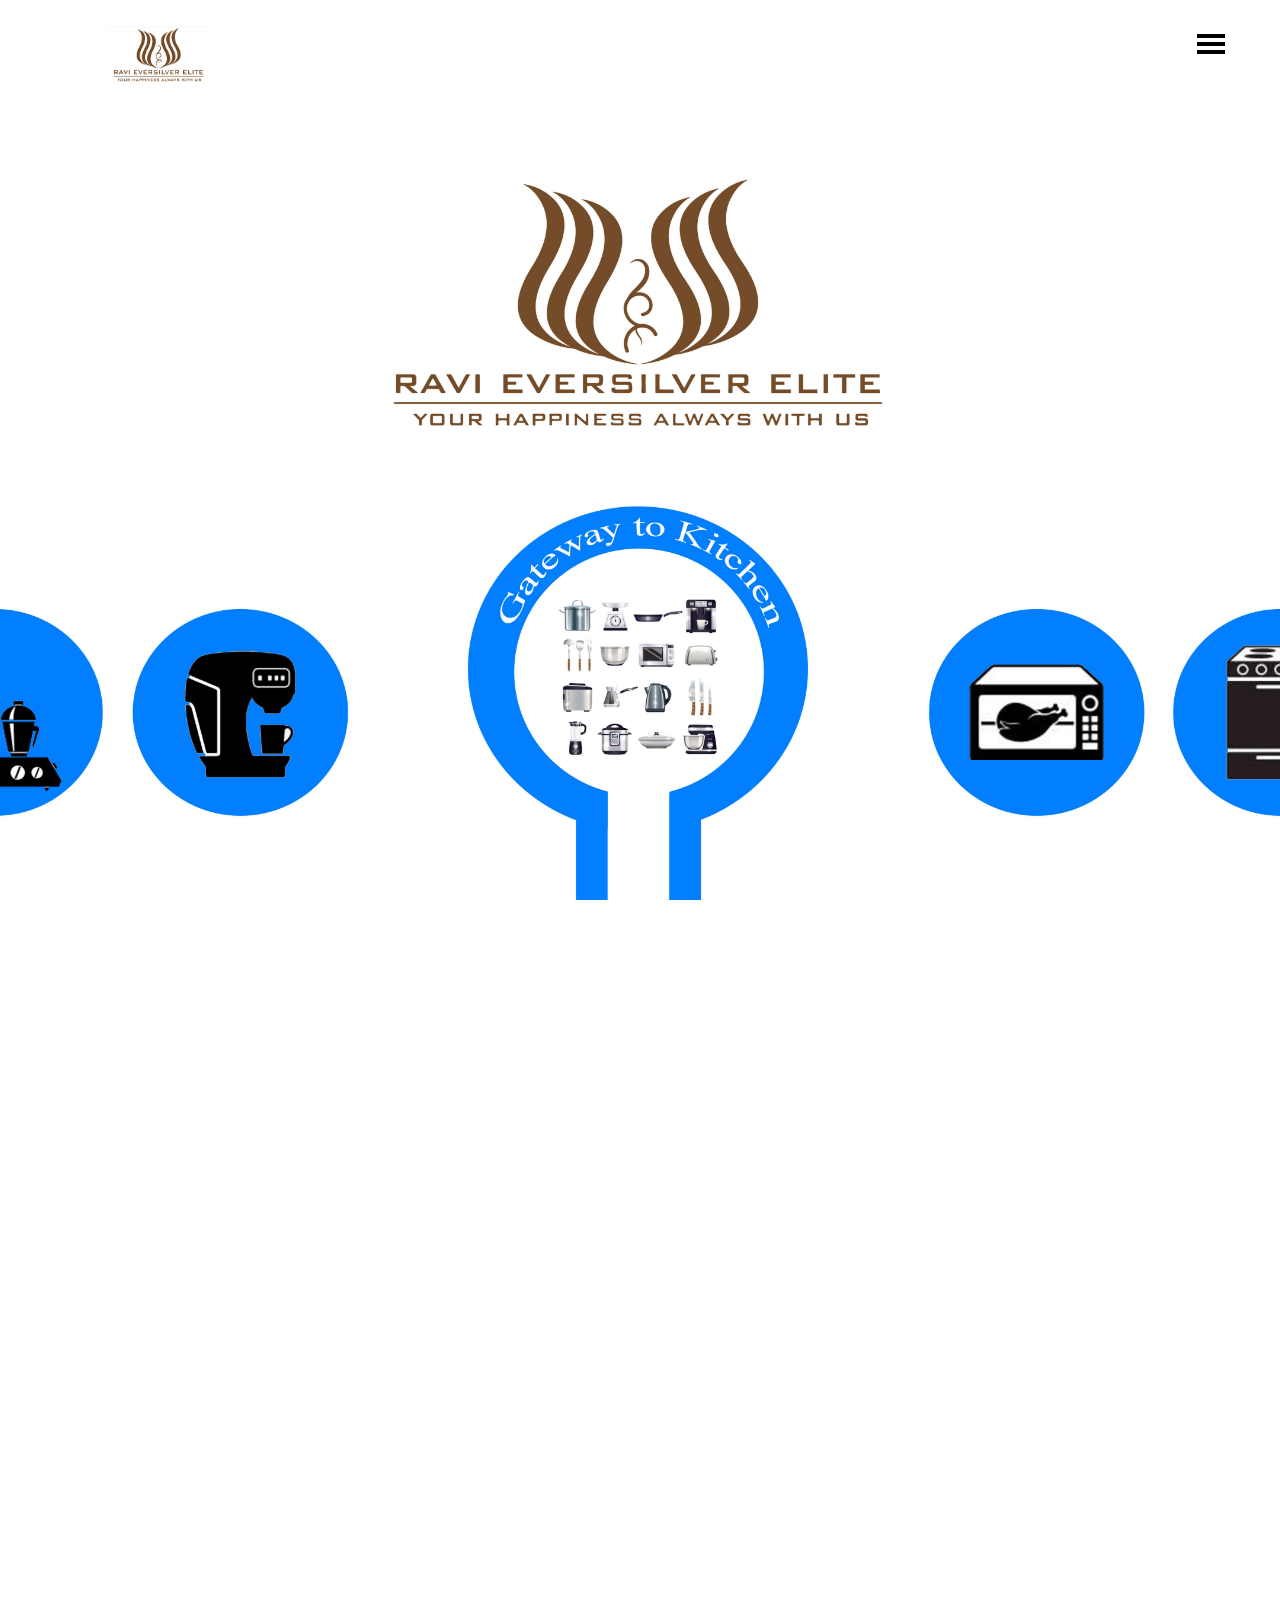
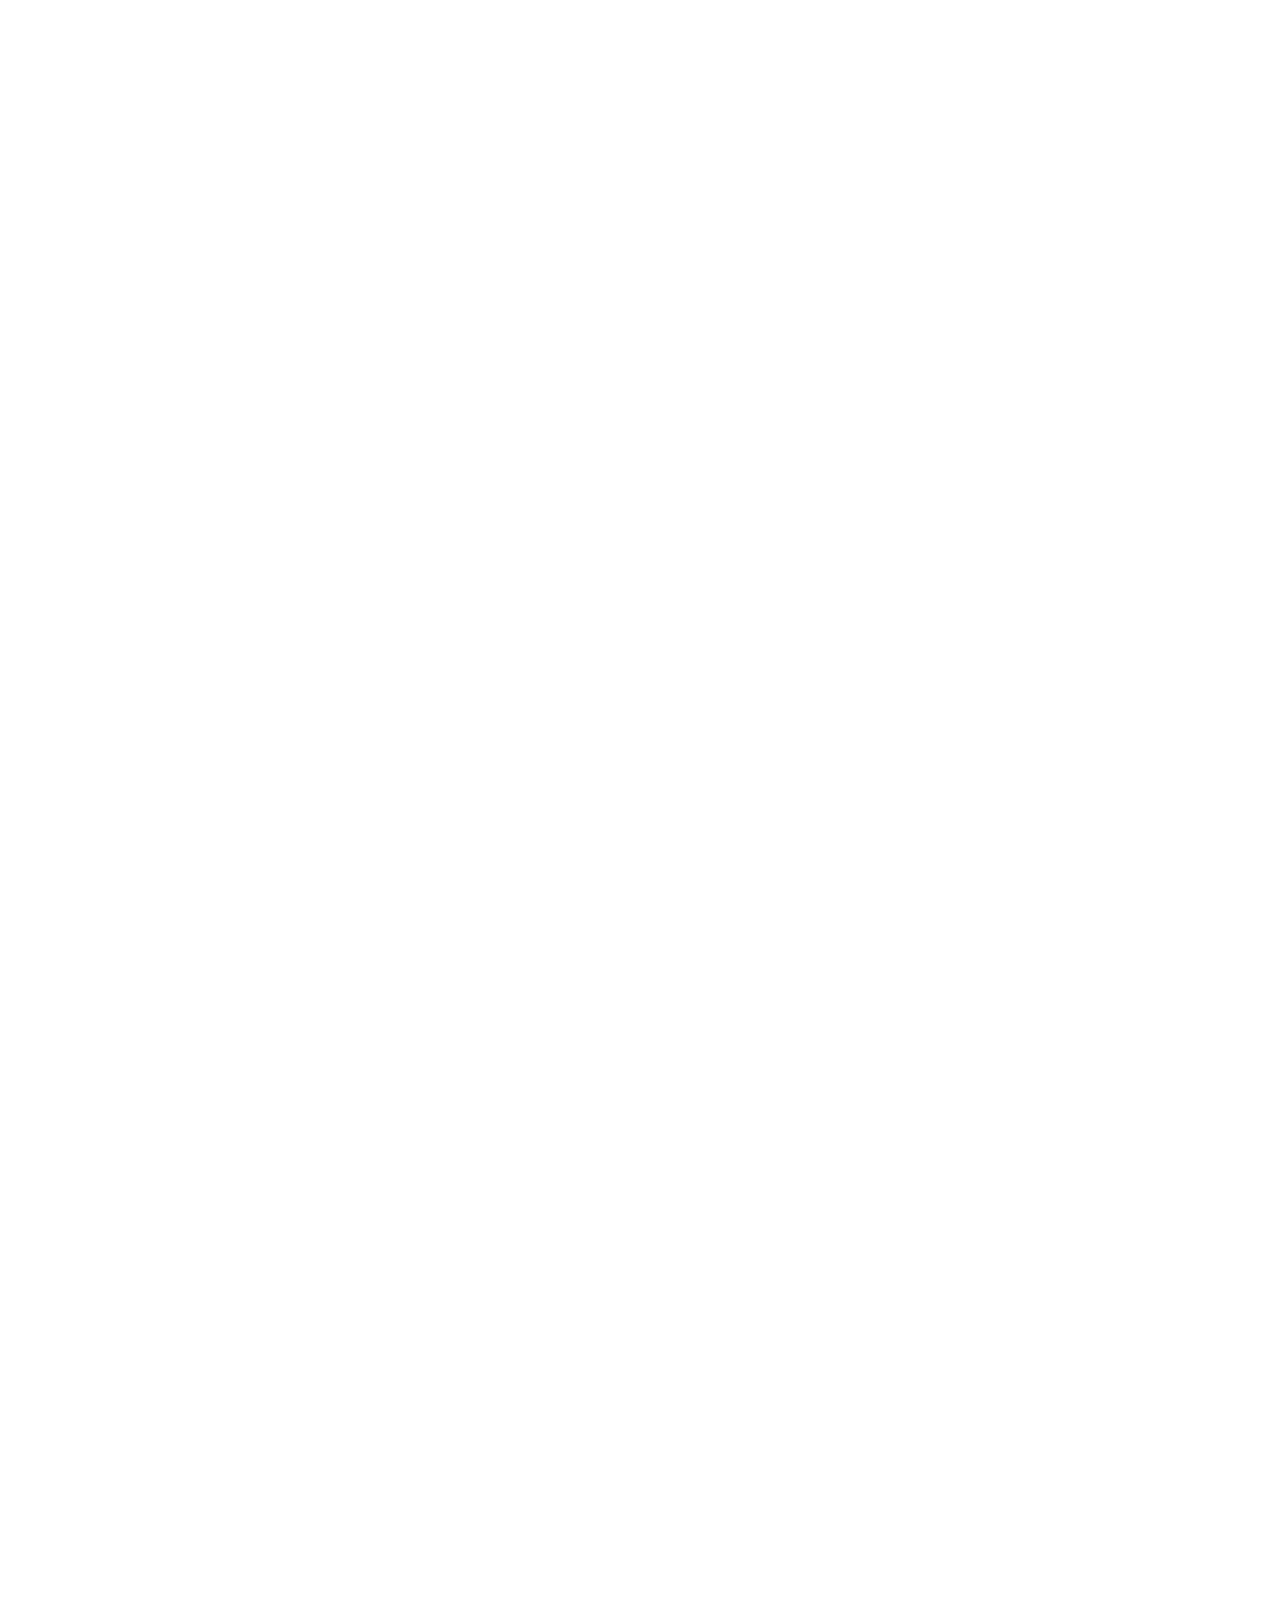
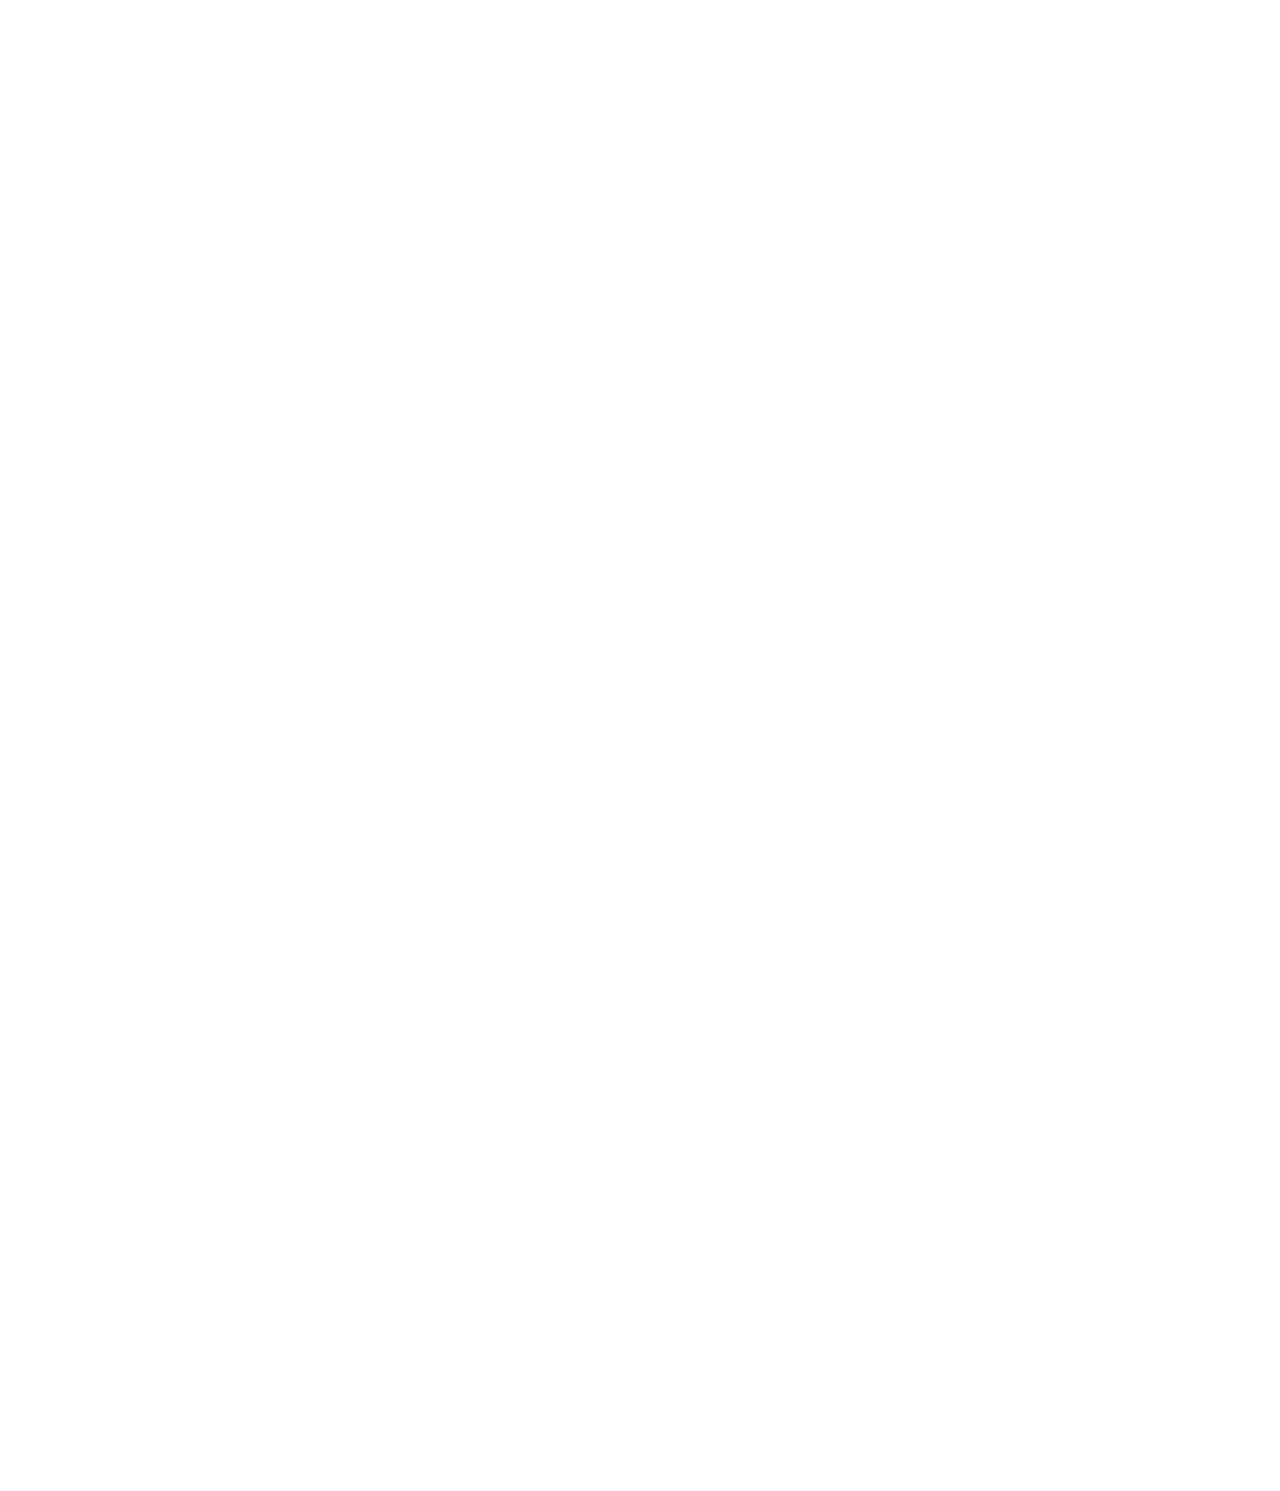
==== index.html @ 87b897f7 "Adding Files" ====
<!DOCTYPE html>
<html lang="en">

<head>

    <meta charset="utf-8">
    <meta http-equiv="X-UA-Compatible" content="IE=edge">
    <meta name="viewport" content="width=device-width, initial-scale=1">
	
	

    <title> Best Eversilver Shop | Ravi Eversilver | 96772 72630 </title>
	    
	<link rel="shortcut icon" type="image/png" href="assets/images/res/favicon.png"/>
		
	<meta name="description" content="From Spoon to Juice Counters | One Stop for all your Kitchen Needs">
		
		
	
	<meta name="robots" content="index"/>
	<meta name="robots" content="follow"/>

    <!-- Card CSS -->
    <link rel="stylesheet" href="assets/css/card.css">

    <!-- Bootstrap Core CSS -->
    <link href="assets/css/bootstrap.min.css" rel="stylesheet">

    <!-- Main stylesheet -->
    <link href="assets/css/hallooou.css" rel="stylesheet">

    <!-- Color stylesheet -->
    <link href="assets/css/colors.css" rel="stylesheet">
    <link href="assets/css/colors_2.css" rel="stylesheet">
    <!-- <link href="assets/css/colors_3.css" rel="stylesheet"> -->
    <!-- <link href="assets/css/colors_4.css" rel="stylesheet"> -->


    <!-- Plugin stylesheets -->
    <link href="assets/css/plugins/owl.carousel.css" rel="stylesheet">
    <link href="assets/css/plugins/owl.theme.css" rel="stylesheet">
    <link href="assets/css/plugins/owl.transitions.css" rel="stylesheet">
    <link href="assets/css/plugins/animate.css" rel="stylesheet">
    <link href="assets/css/plugins/magnific-popup.css" rel="stylesheet">
    <link href="assets/css/plugins/jquery.mb.YTPlayer.min.css" rel="stylesheet">


    <!-- Custom Fonts -->
    <link href="assets/css/font-awesome.min.css" rel="stylesheet">
    <link rel="preconnect" href="https://fonts.googleapis.com">
<link rel="preconnect" href="https://fonts.gstatic.com" crossorigin>
<link href="https://fonts.googleapis.com/css2?family=Open+Sans:ital,wght@0,300;0,400;0,500;0,600;0,700;0,800;1,300;1,400;1,500;1,600;1,700;1,800&family=Raleway:ital,wght@0,100;0,200;0,300;0,400;0,500;0,600;0,700;0,800;0,900;1,100;1,200;1,300;1,400;1,500;1,600;1,700;1,800;1,900&display=swap" rel="stylesheet">

    <!-- HTML5 shim and Respond.js for IE8 support of HTML5 elements and media queries -->
    <!-- WARNING: Respond.js doesn't work if you view the page via file:// -->
    <!--[if lt IE 9]>
      <script src="https://oss.maxcdn.com/html5shiv/3.7.2/html5shiv.min.js"></script>
      <script src="https://oss.maxcdn.com/respond/1.4.2/respond.min.js"></script>
      <script>
        document.createElement('video');
      </script>
    <![endif]-->

</head>

<body class="home-html">
            <!-- Navigation -->
            <nav class="navbar navbar-custom navbar-fixed-top" role="navigation">
                <div class="container">
                  
				   <!-- <a class="navbar-brand page-scroll" href="https://forms.gle/R8NqPHtry59d49oh6"> -->
                            <!-- replace with your brand C logo/text -->
                            <span class="brand-C logo logo-siz"><img class="left" src="assets/images/ravieversilver logo.png" alt="SPARK" title="Guru Residency" class="img-responsive" width="200" height="70"></span>
                        <!-- </a> -->
				  
				  
                    <div class="main-nav pull-right right">
                        <div class="button_container toggle">
                            <span class="top"></span>
                            <span class="middle"></span>
                            <span class="bottom"></span>
                        </div>
                    </div>
                    <div class="overlay" id="overlay">
                        <nav class="overlay-menu">
                            <ul>
							    
								<!-- <li><a href="https://forms.gle/R8NqPHtry59d49oh6"target="_blank">Free Trail</a></li> -->
								<li><a href="http://wa.link/p2oi5j"target="_blank">Join Now</a></li>
                                <li><a href="https://www.ravieversilverelite.com/ravieversilver360planet.html"target="_blank">Virtual Tour</a></li>
                                <li><a href="https://www.google.com/maps/dir//ravi+eversilver+elite+karur/data=!4m6!4m5!1m1!4e2!1m2!1m1!1s0x3baa2f775dad1aeb:0xb2fe5f7c929a34fb?sa=X&ved=2ahUKEwjeqqz4qfD0AhXtwjgGHdzlD7gQ9Rd6BAgqEAQ">Direction</a></li>
								<!-- <li><a href="Hotel Policy.html"target="_blank">Gym Policies</a></li> -->
                                <li><a href="tel:9095353595"target="_blank">Call Ravi Eversilver</a></li>
								<li><a href="http://wa.link/okjuik">WhatsApp Ravi Eversilver</a></li>
								<li><a href="mailto:ravieversilverelite@gmail.com"target="_blank">E-Mail Ravi Eversilver</a></li>
								<li><a href="Payments.html"target="_blank">Payments</a></li>

                            </ul>
                        </nav>
                    </div>
                </div><!-- /.container -->
            </nav>







            <!-- Intro Header -->
            <!-- Full Page Image Background Carousel Header -->
            <header id="intro-carousel" class="carousel slide">
                <!-- Optional Indicators -->
                                <!-- Wrapper for slides -->
               
                    <div class="item active">
                        <!-- Set the first background image using inline CSS below. -->
                        <div class="fill" style="background-image:url('assets/images/res/index.jpg');"></div>
                        <div class="carousel-caption">                            </p>
                                                    </div>
                       
                    </div><!-- /.item -->

                    <div class="item">



                        
                    </div><!-- /.item -->

                </div>
                            </header>





<!-- Call to action - two section -->
            <section class="cta-two-section">
                <div class="container">
                    <div class="row">
                        <div class="col-sm-9">
<h3> </h3>
                            <h3>Google Review</h3>
                            <p>See what our People say about us</p>
                        </div>
                        <div class="col-sm-1">
                            <a href="https://www.google.com/search?q=ravieversilver+elite+karur&rlz=1C1CHBD_enIN920IN920&sxsrf=AOaemvKNPaTwftbemeckiO6rDsrCAMluWw%3A1639932798619&ei=fmO_YbGmJZKM4-EP-Pi6qAg&ved=0ahUKEwix3arfqfD0AhUSxjgGHXi8DoUQ4dUDCA4&uact=5&oq=ravieversilver+elite+karur&gs_lcp=Cgdnd3Mtd2l6EAM6CggjELACELADECc6DQguEMcBEK8BELADEA06BggAEA0QHjoHCCEQChCgAToECCEQFUoFCDwSATFKBAhBGAFKBAhGGABQxwRYiQpg_hFoAXAAeAKAAfcJiAHGJZIBCzMtMS4xLjAuMi4ymAEAoAEByAECwAEB&sclient=gws-wiz" target="_blank" class="btn btn-overcolor">People's Review</a>
                        </div>
                    </div><!-- /.row -->
                </div><!-- /.container -->
            </section><!-- /.cta-two-section -->



            <section id="portfolio" class="portfolio content-section">
                <div class="container">
                    <div class="row text-center">
                        <div class="col-md-12">
                           
							
							<h2 class="white1">Ravi Eversilver - Gateway to Kitchen</h2>
						    
						
						</div><!-- /.col-md-12 -->
                    </div><!-- /.row -->
                </div><!-- /.container -->

                <div class="container project-container text-center">
                    <div class="recent-project-carousel owl-carousel owl-theme popup-gallery">
					
				
                       
					
					
					 <div class="item recent-project bod-rad">
                            <img src="assets/images/res/Dynamic-Store-Stainless-Steel-Kitchen-SDL803626532-1-4af47.jpg" alt="">
                            <div class="full-project">
                                <a href="https://www.ravieversilverelite.com/ravieversilver360planet.html" target="_blank" title="Guru Residency | Relax in Fog">Storage<i class="fa fa-chevron-right"></i></a>
                            </div><!-- /.full-project -->
                        </div><!-- /.item -->
						
							
						
						
                        <div class="item recent-project bod-rad">
                            <img src="assets/images/res/Food-Storage-Containers.jpg" alt="">
                            <div class="full-project">
                                <a href="https://www.ravieversilverelite.com/ravieversilver360planet.html" target="_blank" title="Guru Residency | Relax in Fog">Food Storage Container<i class="fa fa-chevron-right"></i></a>
                            </div><!-- /.full-project -->
                        </div><!-- /.item -->
						
						

					
						  <div class="item recent-project bod-rad">
                            <img src="assets/images/res/Pack-of-4-Stainless-Steel-Bottles-o1.jpg" alt="">
                            <div class="full-project">
                                <a href="https://www.ravieversilverelite.com/ravieversilver360planet.html" target="_blank" title="Guru Residency | Relax in Fog">Stainless Water Bottle<i class="fa fa-chevron-right"></i></a>
                            </div><!-- /.full-project -->
                        </div><!-- /.item -->



                        <div class="item recent-project bod-rad">
                            <img src="assets/images/res/d6faba86-2728-4963-908c-193cea15f66a_1.fff36e11247768dfb02418872032e02b.jpeg" alt="">
                            <div class="full-project">
                                <a href="https://www.ravieversilverelite.com/ravieversilver360planet.html" target="_blank" title="Guru Residency | Relax in Fog">Spoon Utensils<i class="fa fa-chevron-right"></i></a>
                            </div><!-- /.full-project -->
                        </div><!-- /.item -->


						
						<div class="item recent-project bod-rad">
                            <img src="assets/images/res/stainless-steel-dinner-plate-500x500.jpg" alt="">
                            <div class="full-project">
                                <a href="https://www.ravieversilverelite.com/ravieversilver360planet.html" target="_blank" title="Guru Residency | Relax in Fog">Stainless Plates<i class="fa fa-chevron-right"></i></a>
                            </div><!-- /.full-project -->
                        </div><!-- /.item -->



                        <div class="item recent-project bod-rad">
                            <img src="assets/images/res/cooker.jpg" alt="">
                            <div class="full-project">
                                <a href="https://www.ravieversilverelite.com/ravieversilver360planet.html" target="_blank" title="Guru Residency | Relax in Fog">Eversilver Cooker<i class="fa fa-chevron-right"></i></a>
                            </div><!-- /.full-project -->
                        </div><!-- /.item -->



                        <div class="item recent-project bod-rad">
                            <img src="assets/images/res/stainless-steel-kadhai-500x500.jpg" alt="">
                            <div class="full-project">
                                <a href="https://www.ravieversilverelite.com/ravieversilver360planet.html" target="_blank" title="Guru Residency | Relax in Fog">Eversilver Kadai<i class="fa fa-chevron-right"></i></a>
                            </div><!-- /.full-project -->
                        </div><!-- /.item -->



                        <div class="item recent-project bod-rad">
                            <img src="assets/images/res/saucepan.webp" alt="">
                            <div class="full-project">
                                <a href="https://www.ravieversilverelite.com/ravieversilver360planet.html" target="_blank" title="Guru Residency | Relax in Fog">Eversilver Saucepan<i class="fa fa-chevron-right"></i></a>
                            </div><!-- /.full-project -->
                        </div><!-- /.item -->


                        <div class="item recent-project bod-rad">
                            <img src="assets/images/res/TigerChef-Stainless-Steel-Mixing-Bowl-3-Qt--270453_large.webp" alt="">
                            <div class="full-project">
                                <a href="https://www.ravieversilverelite.com/ravieversilver360planet.html" target="_blank" title="Guru Residency | Relax in Fog">Eversilver Bowls<i class="fa fa-chevron-right"></i></a>
                            </div><!-- /.full-project -->
                        </div><!-- /.item -->
						
						
						
						 <!-- <div class="item recent-project bod-rad">
                            <img src="assets/images/fitness.png" alt="">
                            <div class="full-project">
                                <a href="https://photos.google.com/share/AF1QipML2nfxuMysBle5PXhRSKW9RU5EydctUk-lH43_HrKeFB35k761wIXYV-2pQ_G3Mg?key=c2tQaGpTSUVJeS1va0pUN3hqY0dqX0FlZnJKN1Zn&pli=1.com" target="_blank" title="Guru Residency | Relax in Fog">360 Photos of the Room...<i class="fa fa-chevron-right"></i></a>
                            </div>
                        </div> -->
						
			
						
                    </div><!-- /.recent-project-carousel -->
                </div><!-- /.container -->
            </section><!-- /.portfolio -->



            <!-- Services Section -->
            <section id="services" class="services content-section">
                <div class="container">
                    <div class="row text-center">
                        <div class="col-md-12">
                            <h2> Best Eversilver Shop | Ravi Eversilver | 96772 72630</h2>                        </div><!-- /.col-md-12 -->

                        <div class="container">
                            <div class="row text-center">

                                <div class="col-md-4">
                                    <div class="card">
										<a href="About us.html" class="cur-pnt" target="_blank">
                                        <img class="group list-group-image image-siz" src="assets/images/ravieversilver logo.png">

                                        <h4>About Ravi Eversilver</h4>
                                        <p> </p>
                                        </a>
                                    </div><!-- /.row -->
                                </div><!-- /.col-md-4 -->
							
							
							
							
                                <div class="col-md-4">
                                    <div class="card">
                                    <a href="https://photos.app.goo.gl/aTRhv3vAP6NvAoj67" class="cur-pnt" target="_blank">
                                        <img class="group list-group-image image-mar" src="assets/images/photo.png" alt="">

                                        <h4>360 Photos - Infra of Ravi Eversilver</h4>
                                        <p> </p>
                                        </a>
                                    </div><!-- /.row -->
                                </div><!-- /.col-md-4 -->
							
                                <div class="col-md-4">
                                    <div class="card">
										<a href="https://youtu.be/ppvN7sQBQ_w" class="cur-pnt" target="_blank">
                                        <img class="group list-group-image image-mar" src="assets/images/video.png" alt="">
                                        <h4>360 Videos - Infra of Ravi Eversilver</h4>
                                        <p>  </p>
										</a>
                                    </div><!-- /.row -->
                                </div><!-- /.col-md-4 -->


	

     

								
								
							
								
								
								
								
								


								    <!-- <div class="col-md-4">
                                    <div class="card">
                                        <a href="https://photos.google.com/share/AF1QipP8SGVHx5JQq4vLi-k1tj7fx29Nrl8LknojKK9G0QwKecgY0VALzkJImiapYlQYYw?key=RjF0ck95MFpKNVFTdWxTVlRVenlDSy1IQnVYMEVn" class="cur-pnt" target="_blank">
                                        <img class="group list-group-image image-mar" src="assets/images/aerial-photo.png" alt="">

                                        <h4>Aerial Photo's of Gym</h4>
                                        <p> </p>
                                        </a>
                                    </div>
                                </div> -->





									<div class="col-md-4">
                                    <div class="card">
                                        <a href="https://www.google.com/maps/dir//ravi+eversilver+elite+karur/data=!4m6!4m5!1m1!4e2!1m2!1m1!1s0x3baa2f775dad1aeb:0xb2fe5f7c929a34fb?sa=X&ved=2ahUKEwjeqqz4qfD0AhXtwjgGHdzlD7gQ9Rd6BAgqEAQ" class="cur-pnt" target="_blank">
                                        <img class="group list-group-image image-mar" src="assets/images/maps.png" alt="">

                                        <h4>Direction to Ravi Eversilver</h4>
                                        <p> </p>
                                        </a>
                                    </div><!-- /.row -->
                                </div><!-- /.col-md-4 -->
								
								





<!-- 
                                <div class="col-md-4">
                                    <div class="card">
										<a href="https://www.youtube.com/watch?v=oEA69Rpz_6c&list=PLjKgwqjQMsQ4dIGUM8ny7XjVjxcruTdzd&index=2" class="cur-pnt" target="_blank">
                                        <img class="group list-group-image image-mar" src="assets/images/aerial-video.png" alt="">

                                        <h4>Aerial Video's of Gym</h4>
                                        <p> </p>
                                        </a>
                                    </div>
                                </div> -->

								
								
								

								    <div class="col-md-4">
                                    <div class="card">
                                        <a href="tel:9677272630" class="cur-pnt" target="_blank">
                                        <img class="group list-group-image image-mar" src="assets/images/call.png" alt="">

                                        <h4>Call us</h4>
                                        <p> </p>
                                        </a>
                                    </div><!-- /.row -->
                                </div><!-- /.col-md-4 -->




                                <div class="col-md-4">
                                    <div class="card">
										<a href="https://wa.link/p2oi5j" class="cur-pnt" target="_blank">
                                        <img class="group list-group-image image-mar" src="assets/images/whatsapp.png" alt="">

                                        <h4>WhatsApp us</h4>
                                        <p> </p>
                                        </a>
                                    </div><!-- /.row -->
                                </div><!-- /.col-md-4 -->

								
								
								
								
								
								
                                <!-- <div class="col-md-4">
                                    <div class="card">
                                        <a href="./Spark Projects.html" class="cur-pnt" target="_blank">
                                        <img class="group list-group-image image-mar" src="assets/images/gym-as.png" alt="">

                                        <h4>Gym Amenities</h4>
                                        <p> </p>
                                        </a>
                                    </div>
                                </div> -->
								
								

                            </div><!-- /.row -->
                        </div><!-- /.container -->

                    </div><!-- /.row -->
                </div><!-- /.container -->
                <div class="container">
                    <div class="card center ">
                        <a href="./Spark Projects.html" class="cur-pnt" target="_blank">
                        <img class="group list-group-image image-mar" src="assets/images/res/amenities-icon-simple-element-vector-27079184.jpg" alt="">

                        <h4>Ravi Eversilver Amenities</h4>
                        <p> </p>
                        </a>
                    </div>
                </div>
            </section><!-- /.section -->




            <iframe width="100%" height="640" style="width: 100%; height: 640px; border: none; max-width: 100%;" frameborder="0" allowfullscreen allow="xr-spatial-tracking; gyroscope; accelerometer" scrolling="no" src="https://www.ravieversilverelite.com/ravieversilver360planet.html"></iframe>


            
		
            <!-- Footer -->
            <footer>
                <div class="container">
                    <div class="row text-center">
                        <div class="col-md-12 segment">
                            <a href="index.html" title="Spark groups of companies">
                                <h2>
                                    <!-- replace with your brand C logo/text -->
                                    <img class="logo-nam" src="assets/images/ravieversilver logo.png" alt="SPARK - HTML5 Template" title="India's First Future Engineering & scientific Lab" class="img-responsive">
                                </h2>
                            </a>
                            <h5><p class="white">"All your serving utensils are measured"</p></h5>
							
							
                   
							
							
							
							<h1>Ravi Eversilver Elite</h1>
				
							  
						<!-- <h6>  <a href="https://forms.gle/R8NqPHtry59d49oh6target="_blank"<p class="white-txt">Free Trail</p></a>  -->
							  <a href="./index.html"target="_blank"<p class="white-txt">Ravi Eversilver Elite</p></a> 
						      <a href="https://www.google.com/maps/dir//ravi+eversilver+elite+karur/data=!4m6!4m5!1m1!4e2!1m2!1m1!1s0x3baa2f775dad1aeb:0xb2fe5f7c929a34fb?sa=X&ved=2ahUKEwjeqqz4qfD0AhXtwjgGHdzlD7gQ9Rd6BAgqEAQ"target="_blank"<p class="white-txt">Direction</p></a> 
							  <a href="https://photos.app.goo.gl/aTRhv3vAP6NvAoj67"target="_blank"<p class="white-txt">360 Photo's of Ravi Eversilver Elite</p></a> 
							  <a href="https://youtu.be/ppvN7sQBQ_w"target="_blank"<p class="white-txt">360 Video's of Ravi Eversilver Elite</p></a>
							  <a href="./Spark Projects.html"target="_blank"<p class="white-txt">Ravi Eversilver Amenities</p></a> 
							  <!-- <a href="Hotel Policy.html"target="_blank"<p class="white-txt">Gym Policies</p></a> -->
							  <a href="tel:9677272630"target="_blank"<p class="white-txt">Call Ravi Eversilver Elite</p></a>
							  <a href="https://wa.link/p2oi5j"target="_blank"<p class="white-txt">WhatsApp Ravi Eversilver Elite</p></a>
							  <a href="mailto:ravieversilverelite@gmail.com"target="_blank"<p class="white-txt">E-mail Ravi Eversilver Elite</p></a>
							  <a href="./payments.html"target="_blank"<p class="white-txt">Payments</p></a>
							
							
							
                        </div><!-- /.col-md-12 -->
                    </div><!-- /.row -->


				<div class="row text-center">
                        <div class="col-md-12 social segment"><br>
                            <h3>Stay Connected</h3>
                            
							
							<a href="https://www.facebook.com/Ravi-Eversilver-Elite-108439798367563"target="_blank"><i class="fa fa-facebook fa-3x"></i></a>
                            <a href="https://www.instagram.com/ravi_eversilver_elite/"target="_blank"><i class="fa fa-instagram fa-3x"></i></a>
                            <a href="https://youtu.be/ppvN7sQBQ_w"target="_blank"><i class="fa fa-youtube fa-3x"></i></a>
                            <a href="http://wa.link/p2oi5j"target="_blank"><i class="fa fa-whatsapp fa-3x"target="_blank"></i></a>
							<a href="tel:9677272630"target="_blank"><i class="fa fa-phone fa-3x"></i></a>
							<a href="mailto:ravieversilverelite@gmail.com"target="_blank"><i class="fa fa-envelope fa-3x"></i></a>
							<a href="https://www.google.com/maps/dir//ravi+eversilver+elite+karur/data=!4m6!4m5!1m1!4e2!1m2!1m1!1s0x3baa2f775dad1aeb:0xb2fe5f7c929a34fb?sa=X&ved=2ahUKEwjeqqz4qfD0AhXtwjgGHdzlD7gQ9Rd6BAgqEAQ"target="_blank"><i class="fa fa-map-marker fa-3x"></i></a>
							
							
                        </div><!-- /.col-md-12 -->
                    </div><!-- /.row -->

                </div><!-- /.container -->

                <div class="copynote">
                    <div class="container">
                        <div class="row">
                           <div class="col-md-12 text-center">
                                &copy; 2018 - 2021. Ravi Eversilver, All rights reserved.
								Developed by <a href="http://www.sparkgroupsindia.com/digital-marketing-company-digital-marketing-service.html"target="_blank"<p class="white">Spark FEL</p></a> 
                            </div><!-- /.col-md-12 -->
							
						

                        </div><!-- /.row -->
                    </div><!-- /.container -->
                </div><!-- /.copynote -->

                <!-- <div class="nav float ic-right">
                    <a href="tel:918144223810"target="_blank" title="Call Z Fit Fitness Center"><img src="./assets/images/whatsapp.png" alt=""></a>
                
				</div> -->
				
				<!-- <i class="fa fa-whatsapp"></i> -->

            </footer><!-- /.footer -->



    <!-- jQuery -->
    <script src="assets/js/jquery.min.js"></script>

    <!-- Bootstrap Core JavaScript -->
    <script src="assets/js/bootstrap.min.js"></script>

    <!-- Plugin JavaScript -->
    <script src="assets/js/plugins/wow.min.js"></script>
    <script src="assets/js/plugins/owl.carousel.min.js"></script>
    <script src="assets/js/plugins/jquery.parallax-1.1.3.js"></script>
    <script src="assets/js/plugins/jquery.magnific-popup.min.js"></script>
    <script src="assets/js/plugins/jquery.mb.YTPlayer.min.js"></script>
    <script src="assets/js/plugins/jquery.countTo.js"></script>
    <script src="assets/js/plugins/jquery.inview.min.js"></script>
    <script src="assets/js/plugins/pace.min.js"></script>
    <script src="assets/js/plugins/jquery.easing.min.js"></script>
    <script src="assets/js/plugins/jquery.validate.min.js"></script>
    <script src="assets/js/plugins/additional-methods.min.js"></script> 

    <!-- Custom JavaScript -->
    <script src="assets/js/hallooou.js"></script>

    
</body>

</html>
---- assets/css/card.css ----
.card {
  display: flex;
  align-items: center;
  justify-content: center;
  background: #ffffff;
  box-shadow: 0px 4px 25px rgba(0, 0, 0, 0.15);
  border-radius: 20px;
  padding: 10px;
  margin-top: 45px;
  margin-left: 30px;

  transition: transform 0.15s linear;
}

.image-siz {
  width: 420px;
  margin-top: 30px;
  margin-bottom: 30px;
}

.image-mar {
  width: 100px;
  margin-top: 30px;
  margin-bottom: 30px;
}

.card:hover {
  transform: scale(1.1);
}

.logo-siz {
  width: 10px;
  height: 20px;
}

.bod-rad {
  width: 23vw;
  border-radius: 10px;
}

.white1 {
  font-size: 3.5rem;
  color: #ffffff;
}

.white {
  font-size: 2.5rem;
  margin-top: -30px;
  margin-bottom: 50px;
}

.white-txt {
  font-size: 1.7rem;
}

.logo-nam {
  width: 30rem;
  margin-bottom: 50px;
}

/* .size-wha {
  width: 300px;
  height: 100px;
  background-color: black;
} */

.t-center {
  display: flex;
  align-items: center;
  justify-content: center;
  margin-top: 40px;
  font-size: 4rem;
}

.subt-center {
  display: flex;
  align-items: center;
  justify-content: center;
  margin-top: 20px;
  font-size: 2.5rem;
  color: #000000;
}

.ic-right {
  float: right;
  /* width: 60px; */
}

.text-sty {
  font-size: 1.7rem;
  color: #000000;
}

@media only screen and (max-width: 600px) {
  .card {
    width: 90vw;
    margin: 0 auto;
    margin-top: 30px;
  }

  .card:hover {
    transform: scale(1.05);
  }

  .bod-rad {
    width: 95vw;
    margin: 0 auto;
  }

  .left {
    margin-left: 25px;
    margin-top: 20px;
  }

  .right {
    margin-right: 50px;
    margin-top: 20px;
  }
  .right-icon {
    margin-right: 120px;
  }
  .float {
    position: absolute;
    margin-bottom: 0;
  }
}
---- assets/css/hallooou.css ----
/*
The MIT License (MIT)

Copyright (c) 2016 Mauritius D'Silva

Permission is hereby granted, free of charge, to any person obtaining a copy
of this software and associated documentation files (the "Software"), to deal
in the Software without restriction, including without limitation the rights
to use, copy, modify, merge, publish, distribute, sublicense, and/or sell
copies of the Software, and to permit persons to whom the Software is
furnished to do so, subject to the following conditions:

The above copyright notice and this permission notice shall be included in all
copies or substantial portions of the Software.

THE SOFTWARE IS PROVIDED "AS IS", WITHOUT WARRANTY OF ANY KIND, EXPRESS OR
IMPLIED, INCLUDING BUT NOT LIMITED TO THE WARRANTIES OF MERCHANTABILITY,
FITNESS FOR A PARTICULAR PURPOSE AND NONINFRINGEMENT. IN NO EVENT SHALL THE
AUTHORS OR COPYRIGHT HOLDERS BE LIABLE FOR ANY CLAIM, DAMAGES OR OTHER
LIABILITY, WHETHER IN AN ACTION OF CONTRACT, TORT OR OTHERWISE, ARISING FROM,
OUT OF OR IN CONNECTION WITH THE SOFTWARE OR THE USE OR OTHER DEALINGS IN THE
SOFTWARE.


Template: Hallooou HTML5 Responsive template
Author: Mauritius D'Silva <hello@mauritiusdsilva.com>
Theme URI: http://www.mauritiusdsilva.com/themes/hallooou
Version: 1.0

*/


/*  ----------------------------------------------
            CSS TABLE OF CONTENTS
    ------------------------------------------------- */
/*
1:  Pre-loader
2:  Default styles
3:  Common section styles
4:  Navigation
5:  Page sections (sections included in the navigation)
    5.1:    Hero Unit (Main slider)
    5.2:    About section ("About us")
    5.3:    Services section ("What we do")
    5.4:    Products section ("Why choose us")
    5.5:    Team section 
    5.6:    Portfolio section
    5.7:    Clients section
    5.8:    Contact section
6:  Our achievements section
7:  Call to action section  (one or two columns)
8:  Call to action section (two columns)
9:  Clients testimonial
10: Footer
11: CSS3 Animations
12: Buttons
13: Media queries

/*
----------------------------------------------------- */






/* 1:   Pre-loader -  Need more customizations? Visit-> http://github.hubspot.com/pace/docs/welcome/ 
/* ---------------------------------------------- */

.pace {
  -webkit-pointer-events: none;
  pointer-events: none;
  -webkit-user-select: none;
  -moz-user-select: none;
  user-select: none;
  position: fixed;
  top: 0;
  left: 0;
  width: 100%;
  z-index: 999999;
  -webkit-transform: translate3d(0, -50px, 0);
  -ms-transform: translate3d(0, -50px, 0);
  transform: translate3d(0, -50px, 0);
  -webkit-transition: -webkit-transform .5s ease-out;
  -ms-transition: -webkit-transform .5s ease-out;
  transition: transform .5s ease-out;
}

.pace.pace-active {
  -webkit-transform: translate3d(0, 0, 0);
  -ms-transform: translate3d(0, 0, 0);
  transform: translate3d(0, 0, 0);
}

.pace .pace-progress {
  display: block;
  position: fixed;
  z-index: 2000;
  top: 0;
  right: 100%;
  width: 100%;
  height: 10px;
  background: rgba(254,82,76, 1); /* Primary color, can be changed via colors.css */
  pointer-events: none;
}



/* 2:   Default styles
/* ---------------------------------------------- */

html,
body {
    width: 100vw;
    height: 100vh;
    overflow-x: hidden;
}

body {
    font-family: "Open Sans", "Helvetica Neue", Helvetica, Arial, sans-serif;
    font-weight: 300;
    color: #999; /* Can be changed via colors.css */
    /* background-color: #fff; */
}


h1,
h2,
h3,
h4,
h5,
h6 {
    margin: 0 0 20px 0;
    text-transform: none;
    color: rgba(254,82,76, 1); /* Primary color, can be changed via colors.css */
    font-family: "Raleway", "Helvetica Neue", Helvetica, Arial, sans-serif;
    font-weight: 600;
    letter-spacing: 1px;
    line-height: 1.5;
}

p {
    margin: 0 0 25px;
    font-size: 18px;
    line-height: 1.5;
}


a {
    color: #fff;
    -webkit-transition: all .2s ease-in-out;
    -moz-transition: all .2s ease-in-out;
    transition: all .2s ease-in-out;
}

a:hover,
a:focus {
    text-decoration: none;
    color: rgba(254,82,76, 1); /* Primary color, can be changed via colors.css */
}

.light {
    font-weight: 100;
}

.white{
    color:#fff;
}

.gray{
    color: #a5a5a5;
}

.buffer-twenty{
    margin:20px 0;
}

.buffer-twenty-top{
    margin-top: 20px;
}

.buffer-twenty-bottom{
    margin-bottom: 20px;
}

.buffer-forty{
    margin:40px 0;
}

.buffer-forty-top{
    margin-top: 40px;
}

.no-bottom-pad{
    padding-bottom: 0 !important;
}

.no-top-pad{
    padding-top: 0 !important;
}

.highlight{
    font-weight: 700;
    color: rgba(254,82,76, 1); /* Primary color, can be changed via colors.css */
}

.list-ord{
    list-style: none;
    margin:0;
    padding: 10px 0;
    font-size: 16px;
    line-height: 28px;
}

.no-bg{
    background: none !important;
}


/* 3:   Common section styles
/* ---------------------------------------------- */

.content-section {
    padding: 100px 0;
    padding-top: 170px;
}

.content-section.alt-bg{
    background-color: #222;
}

.content-section.alt-bg-light{
    background-color: #fafafa;
    border-top:1px solid #f5f5f5;
    border-bottom:1px solid #d2d2d2;
}

.caption{
    font-weight: 100;
    font-size: 20px;
}

.text-center{
    text-align: center;
}

.align-middle{
    margin:0 auto;
}

.sans-border{
    border-radius: 0;
}

.sans-shadow{
    box-shadow: none;
}


blockquote { 
    display: block;
    font-size: 22px;
    position: relative; 
    padding-left: 90px;
    color: rgba(254,82,76, 1);
    border-color: rgba(254,82,76, 1);
}
 
blockquote:before {
    content: "\f10d";
    font-size: 55px; 
    font-family: FontAwesome;
    position: absolute;
    top: -4px;
    left: 20px;
}

blockquote span:before{
    content:'--';
    padding: 0 10px 0 0;
}

blockquote span{
    padding: 10px 0;
    display: block;
    font-size: 16px;
    color: #999;
}

/* 4:   Navigation
/* ---------------------------------------------- */

.navbar-custom {
    margin-bottom: 0;
    text-transform: none;
    font-family: "Raleway", "Helvetica Neue", Helvetica, Arial, sans-serif;
    font-weight: 600;
    -webkit-transition: background .5s ease-in-out;
   -moz-transition: background .5s ease-in-out;
        transition: background .5s ease-in-out;
}

.navbar-custom.top-nav-collapse{
    background: rgba(254,82,76, .9); /* Primary color, can be changed via colors.css */
}

.navbar-custom .navbar-brand {
    font-weight: 600;
    font-size: 25px;
    padding: 0;
    margin: 0;
}

.navbar-custom .navbar-brand span.brand-logo{
    display: inline-block;
    padding: 14px 0;
    margin: 0 16px;
}


.navbar-custom .navbar-brand:focus {
    outline: 0;
}

.navbar-custom .navbar-brand .navbar-toggle {
    padding: 2px 6px;
    color: #fff;
}

.navbar-custom .navbar-brand .navbar-toggle:focus,
.navbar-custom .navbar-brand .navbar-toggle:active {
    outline: 0;
}

.navbar-custom a {
    color: rgba(254,82,76, 1); /* Primary color, can be changed via colors.css */
}

.navbar-custom .nav li a {
    -webkit-transition: background .3s ease-in-out;
    -moz-transition: background .3s ease-in-out;
    transition: background .3s ease-in-out;
}

.navbar-custom .nav li a:hover {
    outline: 0;
    color: rgba(255, 255, 255, .8);
    background-color: transparent;
}

.navbar-custom .nav li a:focus,
.navbar-custom .nav li a:active {
    outline: 0;
    background-color: transparent;
}

.navbar-custom .nav li.active {
    outline: 0;
}

.navbar-custom .nav li.active a {
    background-color: rgba(255, 255, 255, .3);
}

.navbar-custom .nav li.active a:hover {
    color: #fff;
}


/* Custom overlay navigation
/* ---------------------------------------------- */
.button_container {
    position: relative;
    margin-top: 14px;
    height: 28px;
    width: 28px;
    cursor: pointer;
    z-index: 999;
    -webkit-transition: opacity .25s ease;
            transition: opacity .25s ease;
}

/* Animate the top hamburger bar */
.button_container.active .top {
    -webkit-transform: translateY(8px) translateX(0) rotate(45deg);
        -ms-transform: translateY(8px) translateX(0) rotate(45deg);
            transform: translateY(8px) translateX(0) rotate(45deg);
    background: #FFF;
}

/* Set the middle hamburger bar's opacity to 0  */
.button_container.active .middle {
    opacity: 0;
    background: #FFF;
}

/* Animate the bottom hamburger bar */
.button_container.active .bottom {
    -webkit-transform: translateY(-8px) translateX(0) rotate(-45deg);
        -ms-transform: translateY(-8px) translateX(0) rotate(-45deg);
            transform: translateY(-8px) translateX(0) rotate(-45deg);
    background: #FFF;
}

.button_container span {
    background: #000;
    border: none;
    height: 4px;
    width: 100%;
    position: absolute;
    top: 0;
    left: 0;
    -webkit-transition: all .35s ease;
    transition: all .35s ease;
    cursor: pointer;
}

.button_container span:nth-of-type(2) {
    top: 8px;
}

.button_container span:nth-of-type(3) {
    top: 16px;
}

/* The overlay */
.overlay {
    position: fixed;
    display: block; 
    background: rgba(254,82,76, 1); /* Primary color, can be changed via colors.css */
    top: 0;
    border: 0;
    left: 0;
    z-index: 100;
    width: 100%;
    height: 0%;
    opacity: 0;
    visibility: hidden;
    -webkit-transition: opacity .35s, visibility .35s, height .35s;
            transition: opacity .35s, visibility .35s, height .35s;
    /* overflow: auto; */
}

.overlay.open {
    opacity: .95;
    visibility: visible;
    height: 100%;
}

.overlay.open li {
    -webkit-animation: fadeInRight .5s ease forwards;
            animation: fadeInRight .5s ease forwards;
    -webkit-animation-delay: .35s;
        animation-delay: .35s;
}

.overlay.open li:nth-of-type(1) {
    -webkit-animation-delay: .40s;
            animation-delay: .40s;
}

.overlay.open li:nth-of-type(2n) {
    -webkit-animation-delay: .50s;
            animation-delay: .50s;
}

.overlay nav {
    position: relative;
    height: 50%;
    top: 50%;
    font-size: 30px;
    font-family: "Raleway", "Helvetica Neue", Arial, sans-serif;
    text-transform: none;
    font-weight: 600;
    text-align: center;
    -webkit-transform: translateY(-50%);
        -ms-transform: translateY(-50%);
            transform: translateY(-50%);
}

.overlay ul {
    list-style: none;
    padding: 0;
    margin: 0 auto;
    display: inline-block;
    position: relative;
    height: 100%;
}

.overlay ul li {
    display: block;
    height: 15%;
    height: calc(100% / 8);
    min-height: 65px;
    position: relative;
    opacity: 0;
}

.overlay ul li a {
    display: block;
    position: relative;
    color: #fff;
    text-decoration: none;
    overflow: hidden;
}

.overlay ul li a:hover:after,
.overlay ul li a:focus:after,
.overlay ul li a:active:after {
    width: 50%;
}

/* Link underline on hover */
.overlay ul li a:after {
    content: '';
    position: absolute;
    bottom: 0;
    left: 50%;
    width: 0%;
    height: 2px;
    background: #fff;
    -webkit-transform: translateX(-50%);
        -ms-transform: translateX(-50%);
            transform: translateX(-50%);
    -webkit-transition: .15s;
            transition: .15s;
}


/* 5:   PAGE SECTIONS
/* ---------------------------------------------- */

/*      5.1: Hero unit (Main slider)
/* ---------------------------------------------- */

.intro-carousel {
    width: 100%;
    /*height: 100%;*/
    color: #fff;
    background:#222;
}

.carousel-caption{
    text-shadow: none;
    bottom: 25%;
}

.carousel-caption h1{
    padding: 0;
    margin: 10px 0;
    color: #fff;
} 

.carousel-caption .intro-text{
    padding: 0;
}

.carousel-caption .btn{
    margin:0;
}

.carousel-control{
    top: 50%;
    width:4%;
    height:7%;
    margin: 0;
    text-shadow: none;
}

.carousel-control.left,
.carousel-control.right{
    background: none;
    z-index: 100;
}

.carousel-control.left:hover,
.carousel-control.right:hover{
    background: rgba(254,82,76, 0.9); /* Primary color, can be changed via colors.css */
}

#parallax-slide{
    background: url(../images/cover-three.jpg) 50% 0 no-repeat;
    -webkit-background-size: cover;
       -moz-background-size: cover;
            background-size: cover;
         -o-background-size: cover;
}

.overlay-detail {
    width: 100%;
    height: 100%;
    position: absolute;
    background: #000; /* Set to black, can be changed via colors.css */
    opacity: 0.5;
    left: 0;
    top: 0;
    z-index: 1;
}

.mouse {
    width: 25px;
    height: 45px;
    border: 2px solid #fff;
    position: absolute;
    bottom: 40px;
    left: 50%;
    margin-left: -12.5px;
    border-radius: 12px;
}

.mouse:after {
    content: "";
    position: absolute;
    height: 5px;
    width: 5px;
    background-color: #fff;
    border-radius: 100%;
    left: 50%;
    margin-left: -2.5px;
    top: 10px;
     -webkit-animation: rotateplane 1.2s infinite ease-in-out;
             animation: rotateplane 1.2s infinite ease-in-out;
}


/* Full Slider HTML Template via www.startbootstrap.com
/* ---------------------------------------------- */

/*!
 * Start Bootstrap - Full Slider HTML Template (http://startbootstrap.com)
 * Code licensed under the Apache License v2.0.
 * For details, see http://www.apache.org/licenses/LICENSE-2.0.
 */

.carousel,
.item,
.active {
    height: 100%;
}

.carousel-inner {
    height: 100%;
}

/* Background images are set within the HTML using inline CSS, not here */
.fill {
    width: 100%;
    height: 100%;
    background-position: center;
    -webkit-background-size: cover;
       -moz-background-size: cover;
            background-size: cover;
         -o-background-size: cover;
}


/* Hero unit background video
/* ---------------------------------------------- */


.video-section{
    position: absolute;
    width: 100%;
    height: 100%;
    background: url(../images/youtube-video-cover.jpg) no-repeat bottom center scroll;
    -webkit-background-size: cover;
       -moz-background-size: cover;
            background-size: cover;
         -o-background-size: cover;
    background-attachment: fixed;
}

.video-section .bgndVideo{
    width: 100%;
    height: 100%;
}


.video-section .buttonBar{display:none;}
.player {font-size: 1px;}

.video-controls,
.html5-video-controls {
    display: none;
    font-size: 16px;
    position: absolute;
    bottom: 8%;
    right: 5%;
    z-index: 99;
    opacity: .4;
}

.video-controls-visible {
    display: inline;
}

.video-controls .fa,
.html5-video-controls .fa {
    color: #fff;
    padding: 5px;
    width: 25px;
}

/* HTML 5 video
/* ---------------------------------------------- */
video#html5-video {
    position: relative;
    top: 50%;
    left: 50%;
    min-width: 100%;
    min-height: 100%;
    width: auto;
    height: auto;
    z-index: -100;
    -webkit-transform: translateX(-50%) translateY(-50%);
            transform: translateX(-50%) translateY(-50%);
    background: url(../images/typing-on-mac.jpg) no-repeat bottom center scroll;
    -webkit-background-size: cover;
       -moz-background-size: cover;
            background-size: cover;
         -o-background-size: cover;
    background-attachment: fixed;
}

/* fix for IE8 refer to conditional comment in the <head> of the page*/
video {
    display: block;
}


/*      5.2: About section
/* ---------------------------------------------- */

.about h2,.about h3{
    margin: 0 0 10px 0;
    padding: 0;
}


/*      5.3: Services section ("What we do")
/* ---------------------------------------------- */

.services-item:before {
    content: "";
    position: absolute;
    top: 0;
    right: 0;
    border-width: 0 30px 30px 0;
    border-style: solid;
    border-color: #fff #fff rgba(254,82,76, 1) rgba(254,82,76, 1); /* Primary color, can be changed via colors.css */
    -webkit-box-shadow: 0 1px 1px rgba(0, 0, 0, 0.3), -1px 1px 1px rgba(0, 0, 0, 0.2);
       -moz-box-shadow: 0 1px 1px rgba(0, 0, 0, 0.3), -1px 1px 1px rgba(0, 0, 0, 0.2);
            box-shadow: 0 1px 1px rgba(0, 0, 0, 0.3), -1px 1px 1px rgba(0, 0, 0, 0.2);
    -webkit-transition: border-color .2s ease-in-out;
       -moz-transition: border-color .2s ease-in-out;
            transition: border-color .2s ease-in-out;
    /* Firefox 3.0 damage limitation */
    display: block;
    width: 0;
}


.services-item{
    background: #f9f9f9;
    padding: 30px 20px 20px;
    margin: 15px 0;
    position: relative;
    color: #fff;
    overflow: hidden;
     -webkit-transition: background .5s ease-in-out;
        -moz-transition: background .5s ease-in-out;
             transition: background .5s ease-in-out;
}

.services-item h4{
    margin: 0 0 10px 0;
    padding: 0;
    font-size: 20px;
    font-weight: 600;
    -webkit-transition: all .5s ease-in-out;
       -moz-transition: all .5s ease-in-out;
            transition: all .5s ease-in-out;
}


.services-item p{
    padding: 0;
    margin: 0;
    color:#999;
    font-size: 16px;
     -webkit-transition: all .2s ease-in-out;
        -moz-transition: all .2s ease-in-out;
             transition: all .2s ease-in-out;
}


.services-item i{
    color: rgba(254,82,76, 1); /* Primary color, can be changed via colors.css */
    padding: 0;
    margin: 0 0 10px 0;
     -webkit-transition: all .2s ease-in-out;
        -moz-transition: all .2s ease-in-out;
             transition: all .2s ease-in-out;
}

.services-item:hover{
    background:rgba(254,82,76, 1); /* Primary color, can be changed via colors.css */
     -webkit-transition: background .2s ease-in-out;
        -moz-transition: background .2s ease-in-out;
             transition: background .2s ease-in-out;
}


.services-item:hover h4{
    color:#fff;
            transform: translate(0,-5px);
     -webkit-transform: translate(0,-5px);
          -o-transform: translate(0,-5px); 
        -moz-transform: translate(0,-5px);
     -webkit-transition: all .3s ease-in-out;
        -moz-transition: all .3s ease-in-out;
             transition: all .3s ease-in-out;
}

.services-item:hover p{
    color:#fff;
            transform: translate(0,-10px);
     -webkit-transform: translate(0,-10px);
          -o-transform: translate(0,-10px); 
        -moz-transform: translate(0,-10px);
     -webkit-transition: all .2s ease-in-out;
        -moz-transition: all .2s ease-in-out;
             transition: all .2s ease-in-out;
}

.services-item:hover i{
    color:#fff;
            transform: translate(0,-5px);
     -webkit-transform: translate(0,-5px);
          -o-transform: translate(0,-5px); 
        -moz-transform: translate(0,-5px);
     -webkit-transition: all .2s ease-in-out;
        -moz-transition: all .2s ease-in-out;
             transition: all .2s ease-in-out;
}

.services-item:hover:before{
    border-color: #fff #fff #a5a5a5 #a5a5a5;
    -webkit-transition: border-color .2s ease-in-out;
       -moz-transition: border-color .2s ease-in-out;
            transition: border-color .2s ease-in-out;
}


/*       5.4: Products section ("Why choose us")
/* ---------------------------------------------- */

.products{
    width: 100%;
    background: #222;
    background: url(../images/process_bg.jpg) 50% 0 no-repeat scroll;
    -webkit-background-size: cover;
       -moz-background-size: cover;
            background-size: cover;
         -o-background-size: cover;
}

.products-container p{
    color:#fff;
}

.products-container span.icon{
    display: inline-block;  
    padding: 18px;
    margin: 0 0 22px 0;
    min-width: 80px;
    color: #fff;
    background: rgba(254,82,76, 1); /* Primary color, can be changed via colors.css */
    text-align: centery inline-block;
    padding:10px;
}

.team-member h4{
    margin: 10px 0 0;
    padding: 0;
}

.team-member figcaption{
    padding:50px;
    color: transparent;
    background-color: transparent;
    position: absolute;
    z-index: 996;
    bottom:0;
    left: 0;
    width: 100%;
    height: 0;
    overflow: hidden;
    visibility: hidden;
    -webkit-transition: all 0.3s ease-in-out;
       -moz-transition: all 0.3s ease-in-out;
         -o-transition: all 0.3s ease-in-out;
            transition: all 0.3s ease-in-out;
}

.team-member figure:hover figcaption{
    visibility: visible;
    color: #fff;
    background: rgba(230,78,62,0.9); /* Primary color, can be changed via colors.css */
    height: 100%;
    -webkit-transition: all 0.3s ease-in-out;
       -moz-transition: all 0.3s ease-in-out;
         -o-transition: all 0.3s ease-in-out;
            transition: all 0.3s ease-in-out;
}

.team-member figure:hover figcaption ul li a:hover{
    color: rgba(49, 49, 49, .97);
}

.team-member figure img{
    -webkit-transform: scale(1) rotate(0) translateY(0);
       -moz-transform: scale(1) rotate(0) translateY(0);
         -o-transform: scale(1) rotate(0) translateY(0);
        -ms-transform: scale(1) rotate(0) translateY(0);
            transform: scale(1) rotate(0) translateY(0);
    -webkit-transition: all 0.4s ease-in-out;
       -moz-transition: all 0.4s ease-in-out;
         -o-transition: all 0.4s ease-in-out;
            transition: all 0.4s ease-in-out;
}

.team-member figure:hover img{
    -webkit-transform: scale(1.1) rotate(1deg) translateY(12px);
       -moz-transform: scale(1.1) rotate(1deg) translateY(12px);
         -o-transform: scale(1.1) rotate(1deg) translateY(12px);
        -ms-transform: scale(1.1) rotate(1deg) translateY(12px);
            transform: scale(1.1) rotate(1deg) translateY(12px);
    -webkit-transition: all 0.4s ease-in-out;
       -moz-transition: all 0.4s ease-in-out;
         -o-transition: all 0.4s ease-in-out;
            transition: all 0.4s ease-in-out;
}


/*       5.6: Portfolio section
/* ---------------------------------------------- */

#portfolio{
    background: #222;
    background: url(../images/res/vlcsnap-2021-12-19-21h13m36s381.png) 50% 0 no-repeat scroll;
    -webkit-background-size: cover;
       -moz-background-size: cover;
            background-size: cover;
         -o-background-size: cover;
}


.project-container {
    margin-top: 50px;
    position: relative;
}

.recent-project {
    position: relative;
    overflow: hidden;
    margin: 5px;
}
.recent-project img {
    width: 100%;
}
.project-info {
  position: absolute;
  left: 0;
  top: 50%;
  margin-top: -32px;
  color: #fff;
  width: 100%;
  text-align: center;
}
.project-info h3 {
    line-height: 18px;
}
ul.project-meta {
    margin: 0;
    padding: 0; 
}

ul.project-meta li{
    display: inline-block;
    padding:5px 10px;
    border: 1px solid #fff;
}

ul.project-meta li a{
    display: inline-block;
    color: #fff;
}
ul.project-meta li a:hover{
    color: #f76758;
}

.full-project {
    position: absolute;
    left: 0;
    bottom: 0;
    width: 100%;
    padding: 16px 20px;
    line-height: 18px;
    font-size: 18px;
    text-transform: capitalize;
    background: rgba(254,82,76, 1); /* Primary color, can be changed via colors.css */
}
.full-project:hover {
    background: rgba(223,81,76, 1); /* Hover color, can be changed via colors.css */
}
.full-project a {
    padding: 0px;
    display: block;
    color: #fff;
}

.full-project a:hover{
    color:#fff;
}

.full-project a i{
    font-size: 14px;
    padding: 0 10px;
    line-height: 20px;
}

/* Overlay and hover effect
/* ---------------------------------------------- */
.recent-project::before {
    content: "";
    background: rgba(59,59,59,0.8);
    width: 100%;
    height: 100%;
    position: absolute;
    left: 0;
    top: 0;
    opacity: 0;
    -webkit-transition: all 0.2s;
       -moz-transition: all 0.2s;
         -o-transition: all 0.2s;
            transition: all 0.2s;
}
.recent-project:hover::before {
    opacity: 1;
}

.project-info h3,
ul.project-meta,
.full-project {
    opacity: 0;
    visibility: hidden;
    -webkit-transform: translateY(100px);
       -moz-transform: translateY(100px);
        -ms-transform: translateY(100px);
         -o-transform: translateY(100px);
            transform: translateY(100px);
}
.project-info h3,
ul.project-meta{
    -webkit-transition: all 0.3s;
       -moz-transition: all 0.3s;
         -o-transition: all 0.3s;
            transition: all 0.3s;
}

.full-project {
    -webkit-transition: all 0.5s;
       -moz-transition: all 0.5s;
         -o-transition: all 0.5s;
            transition: all 0.5s;
}
.recent-project:hover .project-info h3,
.recent-project:hover ul.project-meta,
.recent-project:hover .full-project {
    opacity: 1;
    visibility: visible;
    -webkit-transform: translateY(0);
       -moz-transform: translateY(0);
        -ms-transform: translateY(0);
         -o-transform: translateY(0);
            transform: translateY(0);
}



/* Carousel navigation
/* ---------------------------------------------- */

.project-navigation .btn-next,
.project-navigation .btn-prev {
    position: absolute;
    width: 40px;
    height: 70px;
    top: 40%;
    margin-top: -40px;
    background: rgba(59,59,59,0.9);
    color: #fff;
    line-height: 80px;
    text-align: center;
    font-size: 18px;
    opacity: 0;
    z-index: 997;
    cursor: pointer;
}

.project-navigation .btn-prev {
    left: 0;
}

.project-navigation .btn-next {
    right: 0;
}

.project-navigation a:hover {
    width: 60px;
    background: rgba(254,82,76, 1); /* Primary color, can be changed via colors.css */
}

.project-container:hover .project-navigation .btn-prev,
.project-container:hover .project-navigation .btn-next {
    opacity: 1;
}


/*       5.7: Clients section
/* ---------------------------------------------- */

.our-clients {
    background-color: rgba(9,113,178, 1); /* Primary color, can be changed via colors.css */
}

.our-clients h2{
    color: #fff;
}

.our-clients .i{
    text-align:center;
    line-height:120px;
}

.our-clients .i img{
    display:inline-block;
    margin:0;
    padding: 0;
}

.client-slider{
    margin: 0 auto;
}

.client-slider .item:before{
    content: '';
    display: inline-block;
    text-align: center;
}

.client-slider .item{
    display: inline-block;
    margin:0 auto;
    width: 100%;
    height: 100%;
}

/* change client logo slider pagination color to white for readibility */
.client-slider.owl-theme .owl-controls .owl-page span{
    background: rgba(255, 255, 255, .5) !important;
}


/*       5.8: Contact section
/* ---------------------------------------------- */

.contact-form,
.contact-address{
    padding-top: 60px;
}

.contact-form .form-group{
    padding: 5px 0;
    min-height: 100%;
}

.contact-form .form-group label{
    font-weight: 600;
}

.contact-form .form-group button{
    display: inline-block;
    min-height: 100%;
}

.contact-form .form-group input,
.contact-form .form-group textarea{
    border-radius: 0;
    padding: 20px 10px;
    min-width: 100%;
    font-size: 16px;
}

.contact-form .form-group textarea{
    padding-top: 10px;
}


.contact-form .form-group .btn-default{
    min-width: 100%;
}

.contact-form .form-group input[type="email"],
.contact-form .form-group input[type="phone"],
.contact-form .form-group input[type="text"] 
{
    -webkit-box-sizing: border-box;
    -moz-box-sizing: border-box;
    box-sizing: border-box;
    height: 42px; /* Increase height as required */
    margin-bottom: 0px;
    padding: 0 10px; /*  Now only left & right padding */

}

.contact-address ul{
    list-style: none;
    padding: 0;
    margin: 0;
}

.contact-address ul li{
    font-size: 16px;
}

.contact-address ul li span{
    font-weight: 600;
    display: inline-block;
    min-width: 80px;
}

.contact-form label.error,
.contact-form label.error.valid{
    color:#f00;
    padding-top: 10px;
}

.contact-form label.error.valid{
    color:#018804;
}

.form-alerts .alert{
    border-radius: 0;
    border: 0;
}


.form-alerts .alert.alert-success,
.form-alerts .alert.alert-danger{
    color: #fff;
    background: #85ceab;
}

.form-alerts .alert.alert-danger{
    background: #fe8080;
}


/* Google Map
/* ---------------------------------------------- */
#google-container {
  position: relative;
  min-width: 100%;
  min-height: 400px;
  background-color: #e7eaf0;
}

#cd-google-map {
  position: relative;
  padding: 20px 0;
}

#cd-zoom-in, #cd-zoom-out {
  height: 32px;
  width: 32px;
  cursor: pointer;
  margin-left: 10px;
  background-color: rgba(254,82,76, 0.9); /* Primary color, can be changed via colors.css */
  background-repeat: no-repeat;
  background-size: 32px 64px;
  background-image: url("../images/cd-icon-controller.svg");
}
.no-touch #cd-zoom-in:hover, .no-touch #cd-zoom-out:hover {
  background-color: #d36868;
}

#cd-zoom-in {
  background-position: 50% 0;
  margin-top: 10px;
  margin-bottom: 1px;
}

#cd-zoom-out {
  background-position: 50% -32px;
}


/* 6:   Our achievements section
/* ---------------------------------------------- */

.counter-section {
    text-align: center;
    background: url(../images/counter_bg.jpg) 50% 0 no-repeat scroll;
    -webkit-background-size: cover;
       -moz-background-size: cover;
            background-size: cover;
         -o-background-size: cover;
}

.counter-section strong {
    display: block;
    font-weight: 600;
    font-size: 60px;
    line-height: 48px;
    color: #fff;
}
span.count-description {
    display: block;
    color: #fff;
    font-size: 20px;
    line-height: 40px;
    text-transform: capitalize;
    padding-top: 10px;
}

.counter-wrap{
    padding:50px 0;

}

.counter-section .alternate{
   background-color: rgba(254,82,76, .2);
}


/* 7.   Call to action section  (one or two columns)
/* ---------------------------------------------- */





/* 8.   Call to action section (two columns)
/* ---------------------------------------------- */

.cta-two-section{
    width: 100%;
    margin:0;
    padding: 50px 0;
    background: rgba(254,82,76, 1); /* Primary color, can be changed via colors.css */
    -webkit-box-shadow: 0 0 10px 2px rgba(0,0,0,.1);
       -moz-box-shadow: 0 0 10px 2px rgba(0,0,0,.1);
            box-shadow: 0 0 10px 2px rgba(0,0,0,.1);
}

.cta-two-section h3{
    font-size: 25px;
    line-height: 20px;
    font-weight: 900;
    color: #fff;
    margin-bottom: 2px;
}

.cta-two-section p {
    font-size: 18px;
    line-height: 27px;
    font-weight: 100;
    margin: 0px;
    color: #fff;
}

.cta-two-section .btn{
    margin: 0;
}


/* 9:   Client testimonials section
/* ---------------------------------------------- */

.testimonials h1{
    margin: 0;
    padding: 0;
}

.testimonials p.speech{
    padding: 40px;
    margin: 20px;
    position: relative;
    text-align: center;
    line-height: 1.5;
    background-color: #fff;
    border: 2px solid rgba(254,82,76, 1); /* Primary color, can be changed via colors.css */
    -webkit-border-radius: 10px;
       -moz-border-radius: 10px;
            border-radius: 10px;
}

.testimonials p.speech:before{
    content: ' ';
    position: absolute;
    width: 0;
    height: 0;
    right: 80px;
    top: 100%;
    border: 15px solid;
    border-color: rgba(254,82,76, 1) transparent transparent rgba(254,82,76, 1); /* Primary color, can be changed via colors.css */
}

.testimonials p.speech:after{
    content: ' ';
    position: absolute;
    width: 0;
    height: 0;
    right: 83px;
    top: 100%;
    border: 12px solid;
    border-color: #fff transparent transparent #fff;
}

.client-info{
    padding: 10px;
}

.client-info h4{
    color: rgba(254,82,76, 1); /* Primary color, can be changed via colors.css */
    margin: 10px 0 0 0;
    padding: 0;
}

.client-info span{
    display: block;
    padding: 5px;
}

.client-info img{
    border:2px solid #fff;
    padding: 2px;
    border-radius: 50px;
    height:100px;
    width: 100px;
    -webkit-box-shadow: 0 0 10px 2px rgba(0,0,0,.1);
       -moz-box-shadow: 0 0 10px 2px rgba(0,0,0,.1);
            box-shadow: 0 0 10px 2px rgba(0,0,0,.1);
}


/* 10.  Footer
/* ---------------------------------------------- */

footer {
    background:rgba(54,53,54,.96); /* Dark color/Footer color, can be changed via colors.css */
    color:#fff;
    padding: 80px 0 0 0;
}

footer h2{
    display: inline-block;
    color:#fff;
}

footer h4{
    margin: 0 0 20px 0;
    padding: 0;
    color:#fff;
}

footer p {
    margin: 10px 0;
    font-size: 14px;
}

footer ul.blog-entries,
footer ul.twitter-entries{
    margin: 20px 0 0 0;
    padding: 0;
    list-style: none;
}

footer ul.blog-entries li,
footer ul.twitter-entries li{
    margin: 10px 0;
    line-height: 1.5;
}

footer ul.blog-entries li span,
footer ul.twitter-entries li span{
    display: block;
    color: #6d7579;
}

footer .copynote{
    padding: 20px 0;
    margin-top: 40px;
    background:rgba(54, 53, 54, 1); /* Dark color/Footer color, can be changed via colors.css */
}

footer .segment{
    padding-bottom: 20px;
}

footer .social a{
    display: inline-block;
    padding: 6px;
}

.scroll-top {
    display: none;
    position: fixed;
    bottom: 4%;
    right: 1%;
    z-index: 100;
}

.scroll-top a:link,
.scroll-top a:visited {
    display: inline-block;
    padding: 5px 15px;
    color: #fff;
    border: 1px solid rgba(254,82,76, 1);
    background: rgba(254,82,76, 1); /* Primary color, can be changed via colors.css */
    font-size: 30px;
}

.scroll-top a:hover {
    border: 1px solid #fff; /* Hover border color, can be changed via colors.css */
    outline: 0;
    color: #fff;
    background: #df514c; /* Hover color, can be changed via colors.css */
}






/* 11.  CSS3 Animations
/* ---------------------------------------------- */

/* Hero unit mouse animation */

@-webkit-keyframes rotateplane { 
    0% {
        -webkit-transform: translateY(-2px)
    }

    100% {
        -webkit-transform: translateY(7px)
    }
}

@keyframes rotateplane { 
    0% {
        transform: translateY(-2px);
        -webkit-transform: translateY(-2px);
    }

    100% {
        transform: translateY(7px);
        -webkit-transform: translateY(7px);
    }
}


/* Navigation link animation */

@-webkit-keyframes fadeInRight {
    0% {
        opacity: 0;
        left: 20%;
    }
    100% {
        opacity: 1;
        left: 0;
    }
}

@keyframes fadeInRight {
    0% {
        opacity: 0;
        left: 20%;
    }
    100% {
        opacity: 1;
        left: 0;
    }
}


/* 12:  Buttons
/* ---------------------------------------------- */

.btn {
    border-radius: 0;
    border: 0;
    padding: 10px 30px;
    text-transform: none;
    font-family: "Raleway", "Helvetica Neue", Helvetica, Arial, sans-serif;
    font-size: 16px;
    font-weight: 100;
    -webkit-transition: all .3s ease-in-out;
       -moz-transition: all .3s ease-in-out;
            transition: all .3s ease-in-out;
}

.btn-default {
    color: #fff;
    border: 1px solid rgba(254,82,76, 1); /* Primary color, can be changed via colors.css */
    background: rgba(254,82,76, 1); /* Primary color, can be changed via colors.css */
}


.btn-default:hover,
.btn-default:focus,
.btn-overcolor:hover,
.btn-overcolor:focus {
    border: 1px solid #fff; /* Hover border color, can be changed via colors.css */
    outline: 0;
    color: #fff;
    background: #df514c; /* Hover color, can be changed via colors.css */
}


.btn-outlined {
    border: 1px solid rgba(9,113,178, 1); /* Secondary color, can be changed via colors.cs */
    color: #fff;
    background-color: rgba(9,113,178, 1); /* Secondary color, can be changed via colors.cs */
}


.btn-outlined:hover,
.btn-outlined:focus{
    border: 1px solid rgba(9,113,178, 1); /* Secondary color, can be changed via colors.cs */
    color: rgba(9,113,178, 1); /* Secondary color, can be changed via colors.cs */
    background: transparent;
}

.btn-overcolor{
    border: 1px solid rgba(255, 255, 255, 1);
    color: #fff;
    background: rgba(254,82,76, 1); /* Primary color, can be changed via colors.css */
}


.btn-lg{
    margin: 15px 0;
}

.circle {
    padding: 7px;
    border: 2px solid #fff;
    border-radius: 50%;
    width: 60px;
    height: 60px; 
}

.squared {
    padding: 10px;
    width: 60px;
    height: 60px; 
}



/* 14:  MEDIA QUERIES START
/* ---------------------------------------------- */


/* Media Queries [min-width:767px]
/* ---------------------------------------------- */

@media(min-width:767px) {

    .btn {
        font-size: 20px;

    }

}


/* Media Queries [min-width:768px]
/* ---------------------------------------------- */

@media(min-width:768px) {
    .about{
        text-align: center;
    }


    p {
        margin: 0 0 35px;
        font-size: 18px;
        line-height: 1.6;
    }

    .navbar-custom {
        padding: 20px 0;
        border-bottom: 0;
        letter-spacing: 1px;
        background: 0 0;
        -webkit-transition: background .5s ease-in-out, padding .5s ease-in-out;
           -moz-transition: background .5s ease-in-out, padding .5s ease-in-out;
                transition: background .5s ease-in-out, padding .5s ease-in-out;
    }
    .navbar-custom.top-nav-collapse {
        padding: 10px 0;
        background: rgba(254,82,76, 1); /* Primary color, can be changed via colors.css */
        -webkit-transition: background .5s ease-in-out, padding .5s ease-in-out;
           -moz-transition: background .5s ease-in-out, padding .5s ease-in-out;
                transition: background .5s ease-in-out, padding .5s ease-in-out;
        -webkit-box-shadow: 0 0 10px 2px rgba(0,0,0,.1);
                box-shadow: 0 0 10px 2px rgba(0,0,0,.1);

    }

    .navbar-custom.top-nav-collapse .navbar-brand{
        color: #fff;
    }

    .navbar-custom.top-nav-collapse .button_container span{
        background: #fff;
    }

    .navbar-custom.top-nav-collapse .button_container.active span.top,
    .navbar-custom.top-nav-collapse .button_container.active span.bottom{
        background:#fff;
    }


}

/* Media Queries [max-width:767px]
/* ---------------------------------------------- */

@media(max-width:767px) {

    .about,
    .cta-two-section{
        text-align: center;
    }
    .carousel-caption {
        top: 30%;
        margin: 0;
   
    }

    .carousel-caption h1 {
        font-size: 25px;
    }

    .carousel-caption .intro-text {
        font-size: 20px;
        padding: 0;
    }

    .mouse{
        display: none;
    }

    .circle {
        padding: 0px;
        font-size: 18px;
        border-radius: 50%;
        width: 40px;
        height: 40px;
    }

     .navbar-custom a{
        color: rgba(254,82,76, 1);
        color: #fff;
    }

    .video-section{
        background: url(../images/youtube-video-cover.jpg) no-repeat bottom center scroll;
    }


    .button_container span,
    .button_container span {
        background: #000 !important;
    }

    .button_container.active span.top,
    .button_container.active span.bottom{
        background:#fff;
    }


    .cta-two-section .btn{
        margin: 20px 0 0 0;
    }

    .scroll-top {
        bottom: 4%;
        right: 3%;
    }
    
    .scroll-top a:link,
    .scroll-top a:visited {
        padding:2px 6px;
        font-size: 25px;
    }

}

/* Media Queries [max-device-width:800px] - Fix for HTML5 videos on mobile devices
/* ---------------------------------------------- */
@media screen and (max-device-width: 800px) {
    /*body {
        background: url(../images/youtube-video-cover.jpg) #000 no-repeat center center fixed;
    }*/
    .html5-video-container{
        background: url(../images/typing-on-mac.jpg) no-repeat bottom center scroll;
    -webkit-background-size: cover;
       -moz-background-size: cover;
            background-size: cover;
         -o-background-size: cover;
        background-attachment: fixed;
    }
    #bgvid{
        display: none;
    }
}


/* Media Queries [min-width:992px]
/* ---------------------------------------------- */
@media screen and (min-width: 992px) {
    .about{
        text-align: left;
    }

    .video-controls,
    .html5-video-controls{
        display: block;
    }

    .carousel-control{
        top: 48%;
        margin:0%;
    }

    .products{
        text-align: left;
    }

}


/* Media Queries [max-width:1199px]
/* ---------------------------------------------- */

@media(max-width:1199px) {
   .navbar-custom .button_container span {
        background: #000;
    }

}




/* Selection and other generic styles
/* ---------------------------------------------- */
::-moz-selection {
    text-shadow: none;
    background: #fcfcfc;
    color: #fff;
    background: rgba(254,82,76, .8);
}

::selection {
    text-shadow: none;
    background: #fcfcfc;
    color: #fff;
    background: rgba(254,82,76, .8);
}

img::selection {
    background: 0 0;
}

img::-moz-selection {
    background: 0 0;
}

body {
    webkit-tap-highlight-color: rgba(254,82,76, .8);
}



/* Debug styles (remove before exporting for production)
/* ---------------------------------------------- */

.debug{
    border:1px solid #f00;
}

.cur-pnt {
    display: flex;
    align-items: center;
    justify-content: center;
    flex-direction: column;
    cursor:pointer}

.glyphicon { margin-right:5px; }
.thumbnail
{
    margin-bottom: 20px;
    padding: 0px;
    -webkit-border-radius: 0px;
    -moz-border-radius: 0px;
    border-radius: 0px;
}

.item.list-group-item
{
    float: none;
    width: 100%;
    background-color: #fff;
    margin-bottom: 10px;
}
.item.list-group-item:nth-of-type(odd):hover,.item.list-group-item:hover
{
    background: #428bca;
}

.item.list-group-item .list-group-image
{
    margin-right: 10px;
}
.item.list-group-item .thumbnail
{
    margin-bottom: 0px;
}
.item.list-group-item .caption
{
    padding: 9px 9px 0px 9px;
}
.item.list-group-item:nth-of-type(odd)
{
    background: #eeeeee;
}

.item.list-group-item:before, .item.list-group-item:after
{
    display: table;
    content: " ";
}

.item.list-group-item img
{
    float: left;
}
.item.list-group-item:after
{
    clear: both;
}
.list-group-item-text
{
    margin: 0 0 11px;
}



/*********************************************
        		Theme Elements
*********************************************/

.gold{
	color: #FFBF00;
}

/*********************************************
					PRODUCTS
*********************************************/

.product{
	border: 1px solid #dddddd;
	height: 321px;
}

.product>img{
	max-width: 230px;
}

.product-rating{
	font-size: 20px;
	margin-bottom: 25px;
}

.product-title{
	font-size: 20px;
}

.product-desc{
	font-size: 14px;
}

.product-price{
	font-size: 22px;
}

.product-stock{
	color: #74DF00;
	font-size: 20px;
	margin-top: 10px;
}

.product-info{
		margin-top: 50px;
}

/*********************************************
					VIEW
*********************************************/

.content-wrapper {
	max-width: 1140px;
	background: #fff;
	margin: 0 auto;
	margin-top: 25px;
	margin-bottom: 10px;
	border: 0px;
	border-radius: 0px;
}

.container-fluid{
	max-width: 1140px;
	margin: 0 auto;
}

.view-wrapper {
	float: right;
	max-width: 70%;
	margin-top: 25px;
}

.container {
	padding-left: 0px;
	padding-right: 0px;
	max-width: 100%;
}

/*********************************************
				ITEM 
*********************************************/

.service1-items {
	padding: 0px 0 0px 0;
	float: left;
	position: relative;
	overflow: hidden;
	max-width: 100%;
	height: 321px;
	width: 130px;
}

.service1-item {
	height: 107px;
	width: 120px;
	display: block;
	float: left;
	position: relative;
	padding-right: 20px;
	border-right: 1px solid #DDD;
	border-top: 1px solid #DDD;
	border-bottom: 1px solid #DDD;
}

.service1-item > img {
	max-height: 110px;
	max-width: 110px;
	opacity: 0.6;
	transition: all .2s ease-in;
	-o-transition: all .2s ease-in;
	-moz-transition: all .2s ease-in;
	-webkit-transition: all .2s ease-in;
}

.service1-item > img:hover {
	cursor: pointer;
	opacity: 1;
}

.service-image-left {
	padding-right: 50px;
}

.service-image-right {
	padding-left: 50px;
}

.service-image-left > center > img,.service-image-right > center > img{
	max-height: 155px;
}

.mrg-left20 {margin-left:20px;}
.disp-hide {display:none;}
.text-bg {background-color: rgb(22, 120, 203); color: white;}
.accordion-wrapper, .toggle-wrapper{display:block; width:100%; margin-top:15px;}
.accordion-wrapper:first-child, .toggle-wrapper:first-child{margin-top:0;}
.accordion-wrapper .accordion-title, .accordion-wrapper .accordion-title.active, .toggle-wrapper .toggle-title, .toggle-wrapper .toggle-title.active{display:block; padding:0 0 0 34px; background:no-repeat 9px center; border:1px solid #E5E4E3;}
.accordion-wrapper .accordion-title span, .accordion-wrapper .accordion-title.active span, .toggle-wrapper .toggle-title span, .toggle-wrapper .toggle-title.active span{display:block; padding:8px 15px; border-left:1px solid #E5E4E3;}
.accordion-wrapper .accordion-title, .toggle-wrapper .toggle-title{background-image:url("../images/plus.png");}
.accordion-wrapper .accordion-title.active, .toggle-wrapper .toggle-title.active{color:#000; background-image:url("../images/minus.png");}
.accordion-wrapper .accordion-content, .toggle-wrapper .toggle-content{display:none; padding:15px 32px; border:solid #E5E4E3; border-width:0 1px 1px 1px;}
---- assets/css/colors.css ----
/*
Template: Hallooou HTML5 Responsive template
Author: Mauritius D'Silva <hello@mauritiusdsilva.com>
Theme URI: http://www.mauritiusdsilva.com/themes/hallooou
Version: 1.0

*/


/*  ----------------------------------------------
            CSS TABLE OF CONTENTS
    ------------------------------------------------- */
/*
1:  Body and paragraph text color
2:  Primary color
3:  Hover color - Lighter or darker shade of Primary color for hover
4:  Secondary color
5:  Slider (Hero unit) overlay color (optional)
6:  Colors with opacity
7:  Dark color/Footer color
8:  Text selection color

/*
----------------------------------------------------- */

/* COLOR STYLES
/* ---------------------------------------------- */

/* 1:   Body and paragraph text color */
/* ---------------------------------------------- */

body,
.services-item p{
	color: #999;
}


/* 2:   Primary color */
/* ---------------------------------------------- */

h1,
h2,
h3,
h4,
h5,
h6,
a:hover,
a:focus,
.highlight,
.navbar-custom a,
.services-item i,
.client-info h4,
blockquote {
    color: #b98d72; /* Primary color */
}

.pace .pace-progress,
.overlay,
.products-container span.icon,
.full-project,
.project-navigation a:hover,
.our-clients,
.cta-two-section,
.full-project,
.btn-default,
.btn-overcolor,
.client-testimonials.owl-theme .owl-controls .owl-page span,
.recent-project-carousel.owl-theme .owl-controls .owl-page span,
.scroll-top a:link,
.scroll-top a:visited {
    background: #b98d72; /* Primary color */
}


.services-item:before {
    border-bottom-color: #b98d72; /* Primary color */
    border-left-color: #b98d72; /* Primary color */
}

.testimonials p.speech,
.btn-default,
.scroll-top a:link,
.scroll-top a:visited,
blockquote {
    border-color: #b98d72; /* Primary color */
}

.testimonials p.speech:before {
    border-top-color: #b98d72; /* Primary color */
    border-left-color: #b98d72; /* Primary color */
}


/* 3:   Hover color - Lighter or darker shade of Primary color for hover */
/* ---------------------------------------------- */

.btn-default:hover,
.btn-default:focus,
.btn-overcolor:hover,
.btn-overcolor:focus,
.scroll-top a:hover {
    border: 1px solid #a16a48; /* Hover color */
    background: #a16a48; /* Hover color */
}

.full-project:hover {
    background: #a16a48; /* Hover color */
}

.btn-overcolor:hover{
    border: 1px solid #fff; /* Optional Hover border color */
}


/* 4:   Secondary color */
/* ---------------------------------------------- */

.our-clients {
    background: #2c5a71; /* Secondary color */
}

.btn-outlined {
    border: 1px solid #2c5a71; /* Secondary color */
    background-color: #2c5a71; /* Secondary color */
}


.btn-outlined:hover,
.btn-outlined:focus{
	color:#2c5a71; /* Secondary color */
    border: 1px solid #2c5a71; /* Secondary color */
}



/* 5:   Slider (Hero unit) overlay color (optional) */
/* ---------------------------------------------- */

.overlay-detail{
	background: #000; /* optional color for overlay */
}



/* 6:   Colors with opacity - Set RGBA by generating values here--> http://hex2rgba.devoth.com/  */
/* ---------------------------------------------- */

/* RGBA of Primary color */
.navbar-custom.top-nav-collapse,
.carousel-control.left:hover,
.carousel-control.right:hover,
.team-member figure:hover figcaption,
.services-item:hover,
#cd-zoom-in, #cd-zoom-out{
	background-color: rgba(185,141,114,0.9); /* RGBA of Primary color - opacity .9 */
}



/* 7:   Dark color/Footer color */
/* ---------------------------------------------- */

footer,
footer .copynote {
    background: rgba(62,51,49, .97); /* Dark color/Footer color */
}



/* 8:   Text selection color */
/* ---------------------------------------------- */

::-moz-selection {
    background: rgba(185,141,114, .7); /* RGBA of Primary color - opacity .7 */
}

::selection {
    background: rgba(185,141,114, .7); /* RGBA of Primary color - opacity .7 */
}

body {
    webkit-tap-highlight-color: rgba(185,141,114, .7); /* RGBA of Primary color - opacity .7 */
}
---- assets/css/colors_2.css ----
/*
Template: Hallooou HTML5 Responsive template
Author: Mauritius D'Silva <hello@mauritiusdsilva.com>
Theme URI: http://www.mauritiusdsilva.com/themes/hallooou
Version: 1.0

*/


/*  ----------------------------------------------
            CSS TABLE OF CONTENTS
    ------------------------------------------------- */
/*
1:  Body and paragraph text color
2:  Primary color
3:  Hover color - Lighter or darker shade of Primary color for hover
4:  Secondary color
5:  Slider (Hero unit) overlay color (optional)
6:  Colors with opacity
7:  Dark color/Footer color
8:  Text selection color

/*
----------------------------------------------------- */

/* COLOR STYLES
/* ---------------------------------------------- */

/* 1:   Body and paragraph text color */
/* ---------------------------------------------- */

body,
.services-item p{
	color: #999;
}


/* 2:   Primary color */
/* ---------------------------------------------- */

h1,
h2,
h3,
h4,
h5,
h6,
a:hover,
a:focus,
.highlight,
.navbar-custom a,
.services-item i,
.client-info h4,
blockquote {
    color: #197cd9; /* Primary color */
}

.pace .pace-progress,
.overlay,
.products-container span.icon,
.full-project,
.project-navigation a:hover,
.our-clients,
.cta-two-section,
.full-project,
.btn-default,
.btn-overcolor,
.client-testimonials.owl-theme .owl-controls .owl-page span,
.recent-project-carousel.owl-theme .owl-controls .owl-page span,
.scroll-top a:link,
.scroll-top a:visited {
    background: #197cd9; /* Primary color */
}


.services-item:before {
    border-bottom-color: #197cd9; /* Primary color */
    border-left-color: #197cd9; /* Primary color */
}

.testimonials p.speech,
.btn-default,
.scroll-top a:link,
.scroll-top a:visited,
blockquote {
    border-color: #197cd9; /* Primary color */
}

.testimonials p.speech:before {
    border-top-color: #197cd9; /* Primary color */
    border-left-color: #197cd9; /* Primary color */
}


/* 3:   Hover color - Lighter or darker shade of Primary color for hover */
/* ---------------------------------------------- */

.btn-default:hover,
.btn-default:focus,
.btn-overcolor:hover,
.btn-overcolor:focus,
.scroll-top a:hover {
    border: 1px solid #096ac6; /* Hover color */
    background: #096ac6; /* Hover color */
}

.full-project:hover {
    background: #096ac6; /* Hover color */
}

.btn-overcolor:hover{
    border: 1px solid #fff; /* Optional Hover border color */
}


/* 4:   Secondary color */
/* ---------------------------------------------- */

.our-clients {
    background: #2d2d37; /* Secondary color */
}

.btn-outlined {
    border: 1px solid #2d2d37; /* Secondary color */
    background-color: #2d2d37; /* Secondary color */
}


.btn-outlined:hover,
.btn-outlined:focus{
	color:#2d2d37; /* Secondary color */
    border: 1px solid #2d2d37; /* Secondary color */
}



/* 5:   Slider (Hero unit) overlay color (optional) */
/* ---------------------------------------------- */

.overlay-detail{
	background: #000; /* optional color for overlay */
}



/* 6:   Colors with opacity - Set RGBA by generating values here--> http://hex2rgba.devoth.com/  */
/* ---------------------------------------------- */

/* RGBA of Primary color */
.navbar-custom.top-nav-collapse,
.carousel-control.left:hover,
.carousel-control.right:hover,
.team-member figure:hover figcaption,
.services-item:hover,
#cd-zoom-in, #cd-zoom-out{
	background-color: rgba(25,124,217, 0.9); /* RGBA of Primary color - opacity .9 */
}



/* 7:   Dark color/Footer color */
/* ---------------------------------------------- */

footer,
footer .copynote {
    background: rgba(45,45,55, .97); /* Dark color/Footer color */
}



/* 8:   Text selection color */
/* ---------------------------------------------- */

::-moz-selection {
    background: rgba(25,124,217, .7); /* RGBA of Primary color - opacity .7 */
}

::selection {
    background: rgba(25,124,217, .7); /* RGBA of Primary color - opacity .7 */
}

body {
    webkit-tap-highlight-color: rgba(25,124,217, .7); /* RGBA of Primary color - opacity .7 */
}
---- assets/css/colors_3.css ----
/*
Template: Hallooou HTML5 Responsive template
Author: Mauritius D'Silva <hello@mauritiusdsilva.com>
Theme URI: http://www.mauritiusdsilva.com/themes/hallooou
Version: 1.0

*/


/*  ----------------------------------------------
            CSS TABLE OF CONTENTS
    ------------------------------------------------- */
/*
1:  Body and paragraph text color
2:  Primary color
3:  Hover color - Lighter or darker shade of Primary color for hover
4:  Secondary color
5:  Slider (Hero unit) overlay color (optional)
6:  Colors with opacity
7:  Dark color/Footer color
8:  Text selection color

/*
----------------------------------------------------- */

/* COLOR STYLES
/* ---------------------------------------------- */

/* 1:   Body and paragraph text color */
/* ---------------------------------------------- */

body,
.services-item p{
	color: #2d3736;
}


/* 2:   Primary color */
/* ---------------------------------------------- */

h1,
h2,
h3,
h4,
h5,
h6,
a:hover,
a:focus,
.highlight,
.navbar-custom a,
.services-item i,
.client-info h4,
blockquote {
    color: #e9b445; /* Primary color */
}

.pace .pace-progress,
.overlay,
.products-container span.icon,
.full-project,
.project-navigation a:hover,
.our-clients,
.cta-two-section,
.full-project,
.btn-default,
.btn-overcolor,
.client-testimonials.owl-theme .owl-controls .owl-page span,
.recent-project-carousel.owl-theme .owl-controls .owl-page span,
.scroll-top a:link,
.scroll-top a:visited {
    background: #e9b445; /* Primary color */
}


.services-item:before {
    border-bottom-color: #e9b445; /* Primary color */
    border-left-color: #e9b445; /* Primary color */
}

.testimonials p.speech,
.btn-default,
.scroll-top a:link,
.scroll-top a:visited,
blockquote {
    border-color: #e9b445; /* Primary color */
}

.testimonials p.speech:before {
    border-top-color: #e9b445; /* Primary color */
    border-left-color: #e9b445; /* Primary color */
}


/* 3:   Hover color - Lighter or darker shade of Primary color for hover */
/* ---------------------------------------------- */

.btn-default:hover,
.btn-default:focus,
.btn-overcolor:hover,
.btn-overcolor:focus,
.scroll-top a:hover {
    border: 1px solid #c69121; /* Hover color */
    background: #c69121; /* Hover color */
}

.full-project:hover {
    background: #c69121; /* Hover color */
}

.btn-overcolor:hover{
    border: 1px solid #fff; /* Optional Hover border color */
}


/* 4:   Secondary color */
/* ---------------------------------------------- */

.our-clients {
    background: #306555; /* Secondary color */
}

.btn-outlined {
    border: 1px solid #306555; /* Secondary color */
    background-color: #306555; /* Secondary color */
}


.btn-outlined:hover,
.btn-outlined:focus{
	color:#306555; /* Secondary color */
    border: 1px solid #306555; /* Secondary color */
}



/* 5:   Slider (Hero unit) overlay color (optional) */
/* ---------------------------------------------- */

.overlay-detail{
	background: #000; /* optional color for overlay */
}



/* 6:   Colors with opacity - Set RGBA by generating values here--> http://hex2rgba.devoth.com/  */
/* ---------------------------------------------- */

/* RGBA of Primary color */
.navbar-custom.top-nav-collapse,
.carousel-control.left:hover,
.carousel-control.right:hover,
.team-member figure:hover figcaption,
.services-item:hover,
#cd-zoom-in, #cd-zoom-out{
	background-color: rgba(233,180,69, 0.9); /* RGBA of Primary color - opacity .9 */
}



/* 7:   Dark color/Footer color */
/* ---------------------------------------------- */

footer,
footer .copynote {
    background: rgba(45,55,54, .97); /* Dark color/Footer color */
}



/* 8:   Text selection color */
/* ---------------------------------------------- */

::-moz-selection {
    background: rgba(233,180,69, .7); /* RGBA of Primary color - opacity .7 */
}

::selection {
    background: rgba(233,180,69, .7); /* RGBA of Primary color - opacity .7 */
}

body {
    webkit-tap-highlight-color: rgba(233,180,69, .7); /* RGBA of Primary color - opacity .7 */
}
---- assets/css/colors_4.css ----
/*
Template: Hallooou HTML5 Responsive template
Author: Mauritius D'Silva <hello@mauritiusdsilva.com>
Theme URI: http://www.mauritiusdsilva.com/themes/hallooou
Version: 1.0

*/


/*  ----------------------------------------------
            CSS TABLE OF CONTENTS
    ------------------------------------------------- */
/*
1:  Body and paragraph text color
2:  Primary color
3:  Hover color - Lighter or darker shade of Primary color for hover
4:  Secondary color
5:  Slider (Hero unit) overlay color (optional)
6:  Colors with opacity
7:  Dark color/Footer color
8:  Text selection color

/*
----------------------------------------------------- */

/* COLOR STYLES
/* ---------------------------------------------- */

/* 1:   Body and paragraph text color */
/* ---------------------------------------------- */

body,
.services-item p{
	color: #999;
}


/* 2:   Primary color */
/* ---------------------------------------------- */

h1,
h2,
h3,
h4,
h5,
h6,
a:hover,
a:focus,
.highlight,
.navbar-custom a,
.services-item i,
.client-info h4,
blockquote {
    color: #5f5f5f; /* Primary color */
}


.highlight{
    color: #fff; /* change gray to white for readability */
}

.pace .pace-progress,
.overlay,
.products-container span.icon,
.full-project,
.project-navigation a:hover,
.our-clients,
.cta-two-section,
.full-project,
.btn-default,
.btn-overcolor,
.client-testimonials.owl-theme .owl-controls .owl-page span,
.recent-project-carousel.owl-theme .owl-controls .owl-page span,
.scroll-top a:link,
.scroll-top a:visited {
    background: #5f5f5f; /* Primary color */
}


.services-item:before {
    border-bottom-color: #5f5f5f; /* Primary color */
    border-left-color: #5f5f5f; /* Primary color */
}

.testimonials p.speech,
.btn-default,
.scroll-top a:link,
.scroll-top a:visited,
blockquote {
    border-color: #5f5f5f; /* Primary color */
}

.testimonials p.speech:before {
    border-top-color: #5f5f5f; /* Primary color */
    border-left-color: #5f5f5f; /* Primary color */
}


/* 3:   Hover color - Lighter or darker shade of Primary color for hover */
/* ---------------------------------------------- */

.btn-default:hover,
.btn-default:focus,
.btn-overcolor:hover,
.btn-overcolor:focus,
.scroll-top a:hover {
    border: 1px solid #696969; /* Hover color */
    background: #696969; /* Hover color */
}

.full-project:hover {
    background: #696969; /* Hover color */
}

.btn-overcolor:hover{
    border: 1px solid #fff; /* Optional Hover border color */
}


/* 4:   Secondary color */
/* ---------------------------------------------- */

.our-clients {
    background: #707278; /* Secondary color */
}

.btn-outlined {
    border: 1px solid #707278; /* Secondary color */
    background-color: #707278; /* Secondary color */
}


.btn-outlined:hover,
.btn-outlined:focus{
	color:#707278; /* Secondary color */
    border: 1px solid #707278; /* Secondary color */
}



/* 5:   Slider (Hero unit) overlay color (optional) */
/* ---------------------------------------------- */

.overlay-detail{
	background: #000; /* optional color for overlay */
}



/* 6:   Colors with opacity - Set RGBA by generating values here--> http://hex2rgba.devoth.com/  */
/* ---------------------------------------------- */

/* RGBA of Primary color */
.navbar-custom.top-nav-collapse,
.carousel-control.left:hover,
.carousel-control.right:hover,
.team-member figure:hover figcaption,
.services-item:hover,
#cd-zoom-in, #cd-zoom-out{
	background-color: rgba(95,95,95, 0.9); /* RGBA of Primary color - opacity .9 */
}



/* 7:   Dark color/Footer color */
/* ---------------------------------------------- */

footer,
footer .copynote{
    background: rgba(62,60,60, .97); /* Dark color/Footer color */
}



/* 8:   Text selection color */
/* ---------------------------------------------- */

::-moz-selection {
    background: rgba(95,95,95, .7); /* RGBA of Primary color - opacity .7 */
}

::selection {
    background: rgba(95,95,95, .7); /* RGBA of Primary color - opacity .7 */
}

body {
    webkit-tap-highlight-color: rgba(61,61,61, .7); /* RGBA of Primary color - opacity .7 */
}
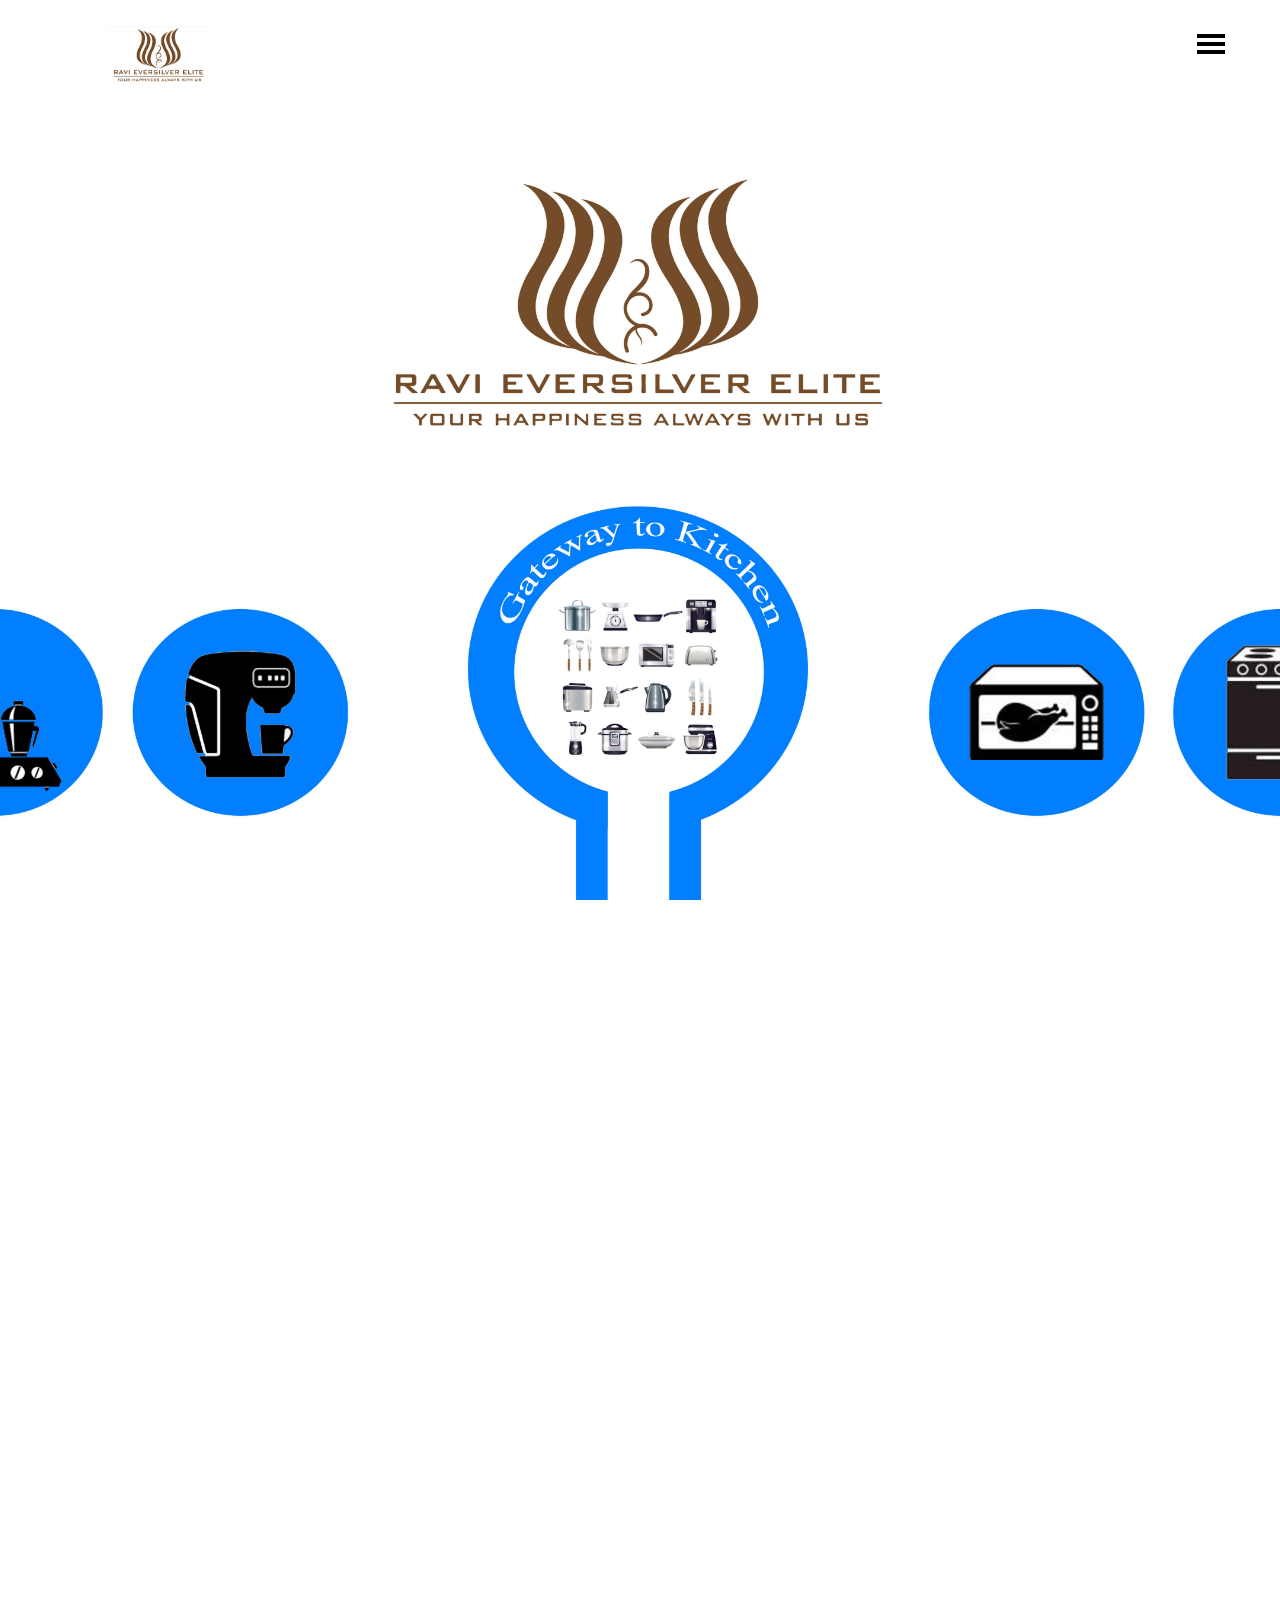
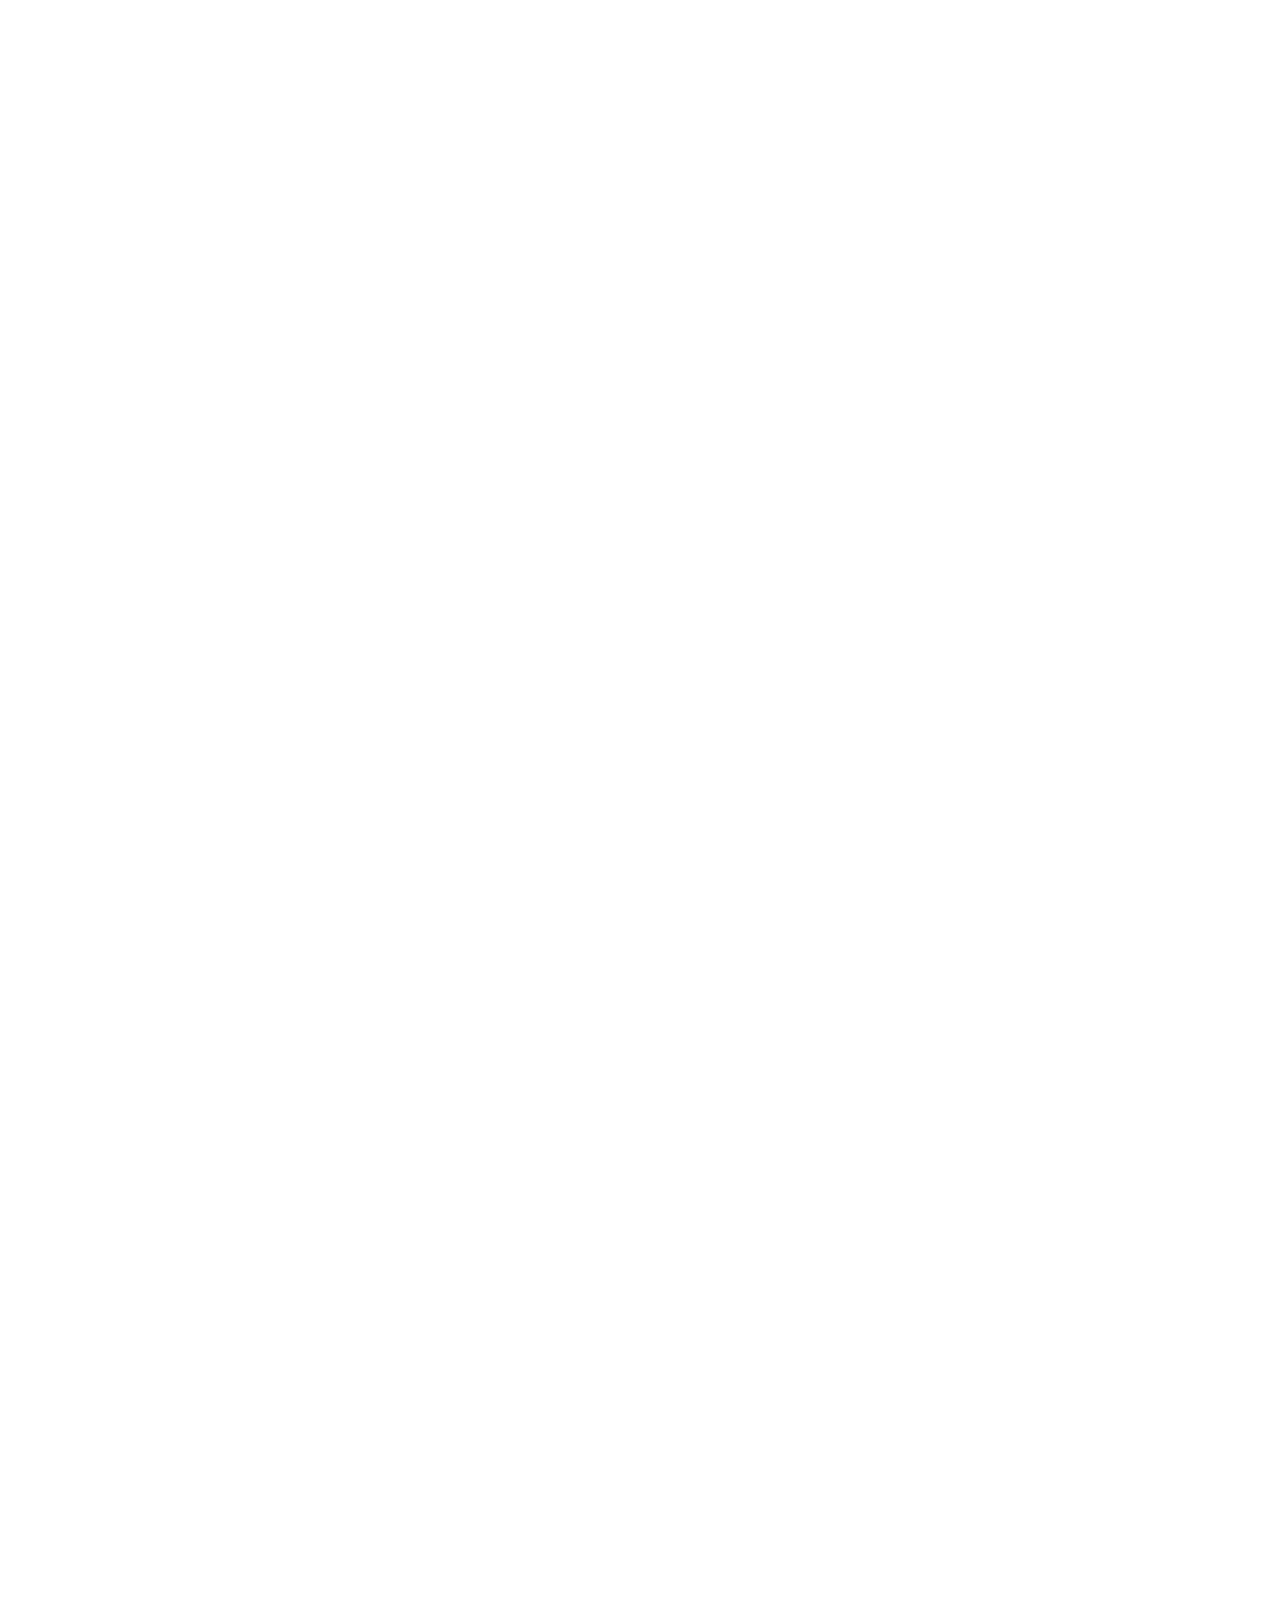
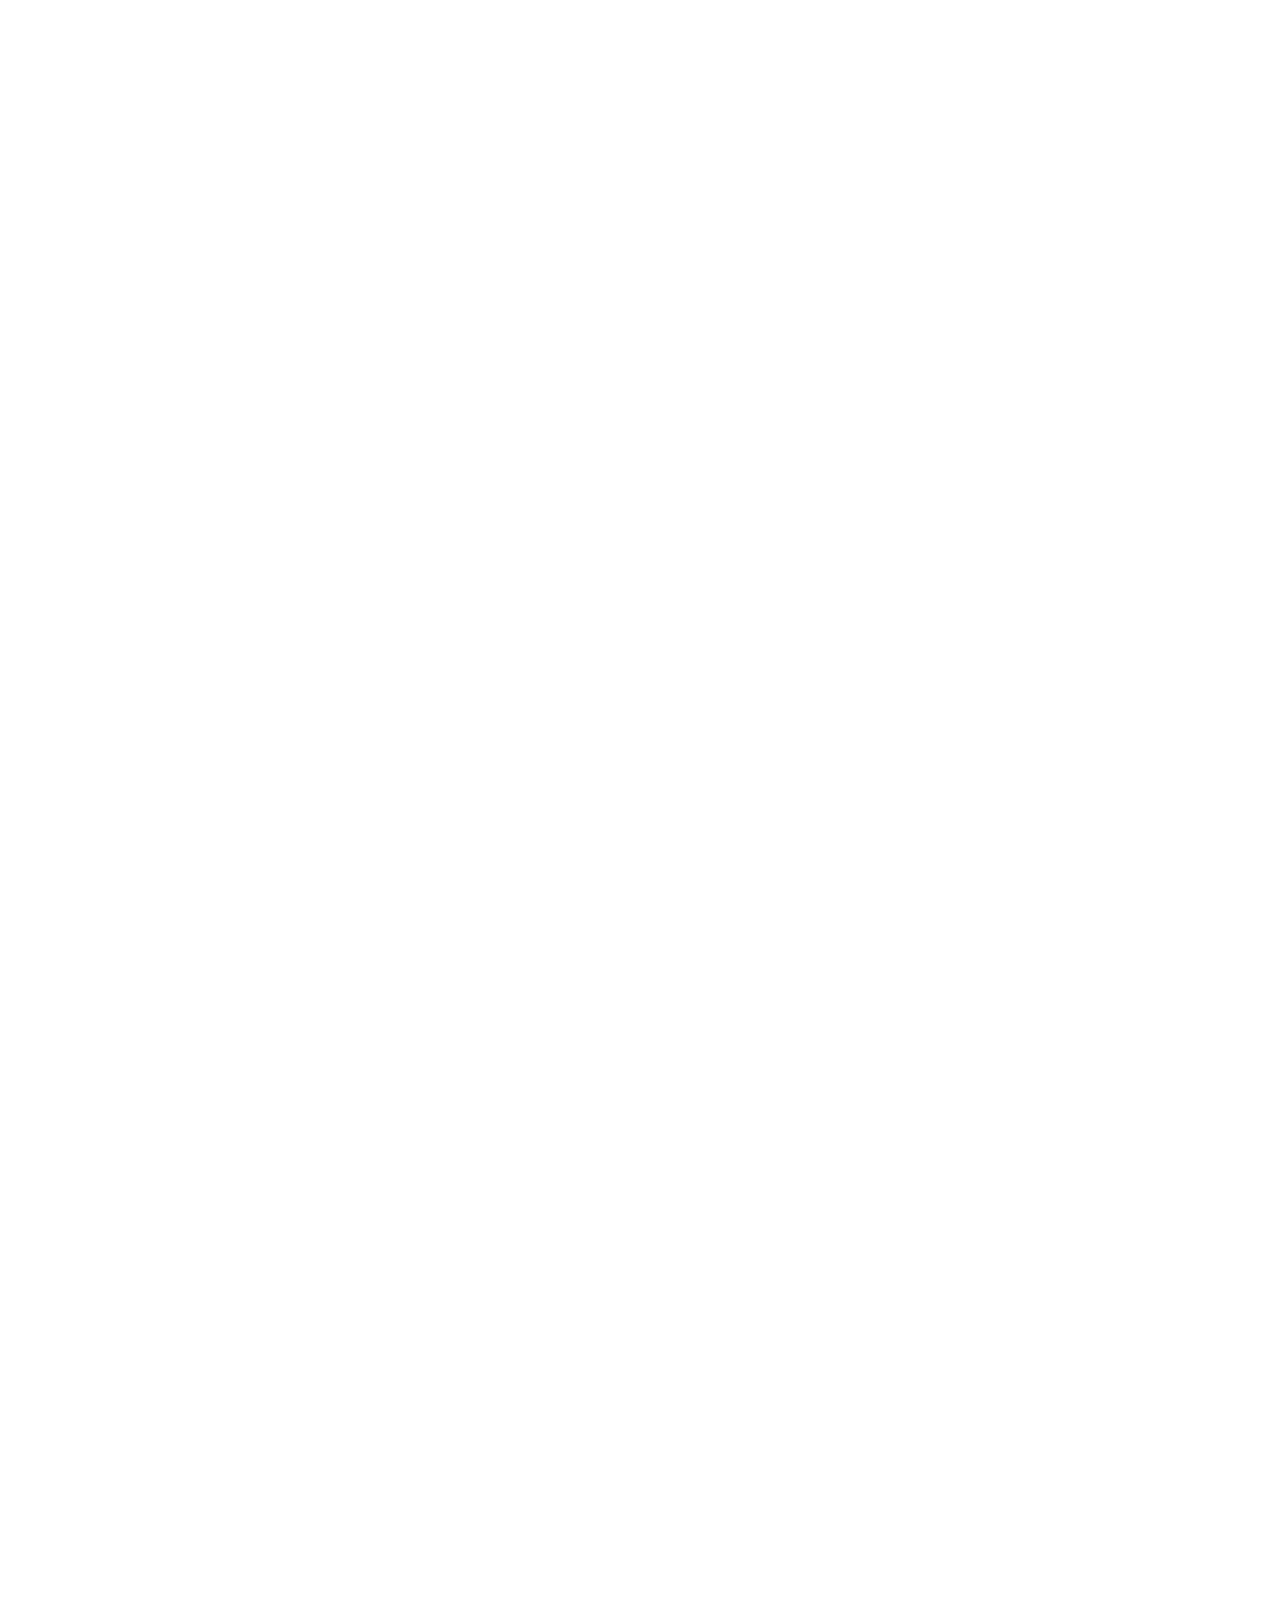
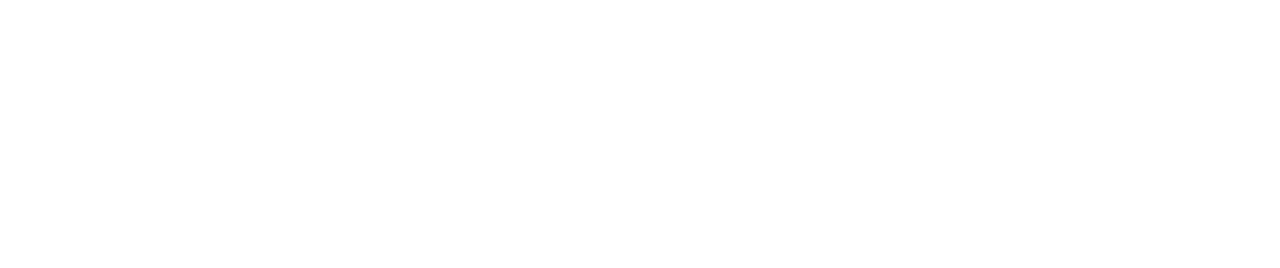
==== commit 8675736e: "New files added and New features added" ====
--- a/index.html
+++ b/index.html
@@ -151,7 +151,7 @@
                 </div><!-- /.container -->
             </section><!-- /.cta-two-section -->
 
-
+            
 
             <section id="portfolio" class="portfolio content-section">
                 <div class="container">
@@ -165,7 +165,7 @@
 						</div><!-- /.col-md-12 -->
                     </div><!-- /.row -->
                 </div><!-- /.container -->
-
+                
                 <div class="container project-container text-center">
                     <div class="recent-project-carousel owl-carousel owl-theme popup-gallery">
 					
@@ -268,8 +268,122 @@
                 </div><!-- /.container -->
             </section><!-- /.portfolio -->
 
-
-
+            <section id="clients" class="our-clients content-section2 text-center">
+                <div class="container">
+                  
+				  
+				  
+				  <Center><h2>Brand Available in Ravi Eversilver</h2></Center>     
+
+
+
+			
+
+                    
+					 <div class="row client-slider">
+					 
+					  <div class="item col-xs-4 col-md-2 i">
+                                <img src="assets/images/res/prestige.png" class="img-responsive">
+                            </a>
+                        </div><!-- /.col-xs-4 -->
+					 
+                        <div class="item col-xs-4 col-md-2 i">
+                                <img src="assets/images/res/ultra.png" class="img-responsive">
+                            </a>
+                        </div><!-- /.col-xs-4 -->
+
+                        <div class="item col-xs-4 col-md-2 i">
+                                <img src="assets/images/res/hawkins.png" class="img-responsive">
+                            </a>
+                        </div><!-- /.col-xs-4 -->
+
+                        <div class="item col-xs-4 col-md-2 i">
+                                <img src="assets/images/res/anantha.png" class="img-responsive">
+                            </a>
+                        </div><!-- /.col-xs-4 -->
+
+                        <div class="item col-xs-4 col-md-2 i">
+                                <img src="assets/images/res/premier.png" class="img-responsive">
+                            </a>
+                        </div><!-- /.col-xs-4 -->
+
+                        <div class="item col-xs-4 col-md-2 i">
+                                <img src="assets/images/res/panasonic.png" class="img-responsive">
+                            </a>
+                        </div><!-- /.col-xs-4 -->
+
+                        <div class="item col-xs-4 col-md-2 i">
+                                <img src="assets/images/res/butterfly.png" class="img-responsive">
+                            </a>
+                        </div><!-- /.col-xs-4 -->
+
+                        <div class="item col-xs-4 col-md-2 i">
+                                <img src="assets/images/res/vidiem.png" class="img-responsive">
+                            </a>
+                        </div><!-- /.col-xs-4 -->
+
+                        <div class="item col-xs-4 col-md-2 i">
+                                <img src="assets/images/res/bergner.png" class="img-responsive">
+                            </a>
+                        </div><!-- /.col-xs-4 -->
+                        
+                        <div class="item col-xs-4 col-md-2 i">
+                                <img src="assets/images/res/amirtha.png" class="img-responsive">
+                            </a>
+                        </div><!-- /.col-xs-4 -->
+						
+						
+						 <div class="item col-xs-4 col-md-2 i">
+                                <img src="assets/images/res/preethi.png" class="img-responsive">
+                            </a>
+                        </div><!-- /.col-xs-4 -->
+						
+						
+						 <div class="item col-xs-4 col-md-2 i">
+                                <img src="assets/images/res/crompton.png" class="img-responsive">
+                            </a>
+                        </div><!-- /.col-xs-4 -->
+						
+						
+						 <div class="item col-xs-4 col-md-2 i">
+                                <img src="assets/images/res/philips.png" class="img-responsive">
+                            </a>
+                        </div><!-- /.col-xs-4 -->
+						
+						
+						 <div class="item col-xs-4 col-md-2 i">
+                                <img src="assets/images/res/bajaj.png" class="img-responsive">
+                            </a>
+                        </div><!-- /.col-xs-4 -->
+						
+						
+						
+						 <div class="item col-xs-4 col-md-2 i">
+                                <img src="assets/images/res/havells.png" class="img-responsive">
+                            </a>
+                        </div><!-- /.col-xs-4 -->
+						
+						
+						
+						 <div class="item col-xs-4 col-md-2 i">
+                                <img src="assets/images/res/richards.png" class="img-responsive">
+                            </a>
+                        </div><!-- /.col-xs-4 -->
+						
+						
+						
+						 <div class="item col-xs-4 col-md-2 i">
+                                <img src="assets/images/res/greenchef.png" class="img-responsive">
+                            </a>
+                        </div><!-- /.col-xs-4 -->
+					
+						
+						
+					
+                    </div><!-- /.row -->
+
+                </div><!-- /.container -->
+            </section><!-- /.our-clients -->
             <!-- Services Section -->
             <section id="services" class="services content-section">
                 <div class="container">
--- a/assets/css/hallooou.css
+++ b/assets/css/hallooou.css
@@ -68,2053 +68,2052 @@
 /* ---------------------------------------------- */
 
 .pace {
-  -webkit-pointer-events: none;
-  pointer-events: none;
-  -webkit-user-select: none;
-  -moz-user-select: none;
-  user-select: none;
-  position: fixed;
-  top: 0;
-  left: 0;
-  width: 100%;
-  z-index: 999999;
-  -webkit-transform: translate3d(0, -50px, 0);
-  -ms-transform: translate3d(0, -50px, 0);
-  transform: translate3d(0, -50px, 0);
-  -webkit-transition: -webkit-transform .5s ease-out;
-  -ms-transition: -webkit-transform .5s ease-out;
-  transition: transform .5s ease-out;
-}
-
-.pace.pace-active {
-  -webkit-transform: translate3d(0, 0, 0);
-  -ms-transform: translate3d(0, 0, 0);
-  transform: translate3d(0, 0, 0);
-}
-
-.pace .pace-progress {
-  display: block;
-  position: fixed;
-  z-index: 2000;
-  top: 0;
-  right: 100%;
-  width: 100%;
-  height: 10px;
-  background: rgba(254,82,76, 1); /* Primary color, can be changed via colors.css */
-  pointer-events: none;
-}
-
-
-
-/* 2:   Default styles
-/* ---------------------------------------------- */
-
-html,
-body {
-    width: 100vw;
-    height: 100vh;
-    overflow-x: hidden;
-}
-
-body {
-    font-family: "Open Sans", "Helvetica Neue", Helvetica, Arial, sans-serif;
-    font-weight: 300;
-    color: #999; /* Can be changed via colors.css */
-    /* background-color: #fff; */
-}
-
-
-h1,
-h2,
-h3,
-h4,
-h5,
-h6 {
-    margin: 0 0 20px 0;
-    text-transform: none;
-    color: rgba(254,82,76, 1); /* Primary color, can be changed via colors.css */
-    font-family: "Raleway", "Helvetica Neue", Helvetica, Arial, sans-serif;
-    font-weight: 600;
-    letter-spacing: 1px;
-    line-height: 1.5;
-}
-
-p {
-    margin: 0 0 25px;
-    font-size: 18px;
-    line-height: 1.5;
-}
-
-
-a {
-    color: #fff;
-    -webkit-transition: all .2s ease-in-out;
-    -moz-transition: all .2s ease-in-out;
-    transition: all .2s ease-in-out;
-}
-
-a:hover,
-a:focus {
-    text-decoration: none;
-    color: rgba(254,82,76, 1); /* Primary color, can be changed via colors.css */
-}
-
-.light {
-    font-weight: 100;
-}
-
-.white{
-    color:#fff;
-}
-
-.gray{
-    color: #a5a5a5;
-}
-
-.buffer-twenty{
-    margin:20px 0;
-}
-
-.buffer-twenty-top{
-    margin-top: 20px;
-}
-
-.buffer-twenty-bottom{
-    margin-bottom: 20px;
-}
-
-.buffer-forty{
-    margin:40px 0;
-}
-
-.buffer-forty-top{
-    margin-top: 40px;
-}
-
-.no-bottom-pad{
-    padding-bottom: 0 !important;
-}
-
-.no-top-pad{
-    padding-top: 0 !important;
-}
-
-.highlight{
-    font-weight: 700;
-    color: rgba(254,82,76, 1); /* Primary color, can be changed via colors.css */
-}
-
-.list-ord{
-    list-style: none;
-    margin:0;
-    padding: 10px 0;
-    font-size: 16px;
-    line-height: 28px;
-}
-
-.no-bg{
-    background: none !important;
-}
-
-
-/* 3:   Common section styles
-/* ---------------------------------------------- */
-
-.content-section {
-    padding: 100px 0;
-    padding-top: 170px;
-}
-
-.content-section.alt-bg{
-    background-color: #222;
-}
-
-.content-section.alt-bg-light{
-    background-color: #fafafa;
-    border-top:1px solid #f5f5f5;
-    border-bottom:1px solid #d2d2d2;
-}
-
-.caption{
-    font-weight: 100;
-    font-size: 20px;
-}
-
-.text-center{
-    text-align: center;
-}
-
-.align-middle{
-    margin:0 auto;
-}
-
-.sans-border{
-    border-radius: 0;
-}
-
-.sans-shadow{
-    box-shadow: none;
-}
-
-
-blockquote { 
-    display: block;
-    font-size: 22px;
-    position: relative; 
-    padding-left: 90px;
-    color: rgba(254,82,76, 1);
-    border-color: rgba(254,82,76, 1);
-}
- 
-blockquote:before {
-    content: "\f10d";
-    font-size: 55px; 
-    font-family: FontAwesome;
-    position: absolute;
-    top: -4px;
-    left: 20px;
-}
-
-blockquote span:before{
-    content:'--';
-    padding: 0 10px 0 0;
-}
-
-blockquote span{
-    padding: 10px 0;
-    display: block;
-    font-size: 16px;
-    color: #999;
-}
-
-/* 4:   Navigation
-/* ---------------------------------------------- */
-
-.navbar-custom {
-    margin-bottom: 0;
-    text-transform: none;
-    font-family: "Raleway", "Helvetica Neue", Helvetica, Arial, sans-serif;
-    font-weight: 600;
-    -webkit-transition: background .5s ease-in-out;
-   -moz-transition: background .5s ease-in-out;
-        transition: background .5s ease-in-out;
-}
-
-.navbar-custom.top-nav-collapse{
-    background: rgba(254,82,76, .9); /* Primary color, can be changed via colors.css */
-}
-
-.navbar-custom .navbar-brand {
-    font-weight: 600;
-    font-size: 25px;
-    padding: 0;
-    margin: 0;
-}
-
-.navbar-custom .navbar-brand span.brand-logo{
-    display: inline-block;
-    padding: 14px 0;
-    margin: 0 16px;
-}
-
-
-.navbar-custom .navbar-brand:focus {
-    outline: 0;
-}
-
-.navbar-custom .navbar-brand .navbar-toggle {
-    padding: 2px 6px;
-    color: #fff;
-}
-
-.navbar-custom .navbar-brand .navbar-toggle:focus,
-.navbar-custom .navbar-brand .navbar-toggle:active {
-    outline: 0;
-}
-
-.navbar-custom a {
-    color: rgba(254,82,76, 1); /* Primary color, can be changed via colors.css */
-}
-
-.navbar-custom .nav li a {
-    -webkit-transition: background .3s ease-in-out;
-    -moz-transition: background .3s ease-in-out;
-    transition: background .3s ease-in-out;
-}
-
-.navbar-custom .nav li a:hover {
-    outline: 0;
-    color: rgba(255, 255, 255, .8);
-    background-color: transparent;
-}
-
-.navbar-custom .nav li a:focus,
-.navbar-custom .nav li a:active {
-    outline: 0;
-    background-color: transparent;
-}
-
-.navbar-custom .nav li.active {
-    outline: 0;
-}
-
-.navbar-custom .nav li.active a {
-    background-color: rgba(255, 255, 255, .3);
-}
-
-.navbar-custom .nav li.active a:hover {
-    color: #fff;
-}
-
-
-/* Custom overlay navigation
-/* ---------------------------------------------- */
-.button_container {
-    position: relative;
-    margin-top: 14px;
-    height: 28px;
-    width: 28px;
-    cursor: pointer;
-    z-index: 999;
-    -webkit-transition: opacity .25s ease;
-            transition: opacity .25s ease;
-}
-
-/* Animate the top hamburger bar */
-.button_container.active .top {
-    -webkit-transform: translateY(8px) translateX(0) rotate(45deg);
-        -ms-transform: translateY(8px) translateX(0) rotate(45deg);
-            transform: translateY(8px) translateX(0) rotate(45deg);
-    background: #FFF;
-}
-
-/* Set the middle hamburger bar's opacity to 0  */
-.button_container.active .middle {
-    opacity: 0;
-    background: #FFF;
-}
-
-/* Animate the bottom hamburger bar */
-.button_container.active .bottom {
-    -webkit-transform: translateY(-8px) translateX(0) rotate(-45deg);
-        -ms-transform: translateY(-8px) translateX(0) rotate(-45deg);
-            transform: translateY(-8px) translateX(0) rotate(-45deg);
-    background: #FFF;
-}
-
-.button_container span {
-    background: #000;
-    border: none;
-    height: 4px;
-    width: 100%;
-    position: absolute;
+    -webkit-pointer-events: none;
+    pointer-events: none;
+    -webkit-user-select: none;
+    -moz-user-select: none;
+    user-select: none;
+    position: fixed;
     top: 0;
     left: 0;
-    -webkit-transition: all .35s ease;
-    transition: all .35s ease;
-    cursor: pointer;
-}
-
-.button_container span:nth-of-type(2) {
-    top: 8px;
-}
-
-.button_container span:nth-of-type(3) {
-    top: 16px;
-}
-
-/* The overlay */
-.overlay {
+    width: 100%;
+    z-index: 999999;
+    -webkit-transform: translate3d(0, -50px, 0);
+    -ms-transform: translate3d(0, -50px, 0);
+    transform: translate3d(0, -50px, 0);
+    -webkit-transition: -webkit-transform .5s ease-out;
+    -ms-transition: -webkit-transform .5s ease-out;
+    transition: transform .5s ease-out;
+  }
+  
+  .pace.pace-active {
+    -webkit-transform: translate3d(0, 0, 0);
+    -ms-transform: translate3d(0, 0, 0);
+    transform: translate3d(0, 0, 0);
+  }
+  
+  .pace .pace-progress {
+    display: block;
     position: fixed;
-    display: block; 
+    z-index: 2000;
+    top: 0;
+    right: 100%;
+    width: 100%;
+    height: 10px;
     background: rgba(254,82,76, 1); /* Primary color, can be changed via colors.css */
-    top: 0;
-    border: 0;
-    left: 0;
-    z-index: 100;
-    width: 100%;
-    height: 0%;
-    opacity: 0;
-    visibility: hidden;
-    -webkit-transition: opacity .35s, visibility .35s, height .35s;
-            transition: opacity .35s, visibility .35s, height .35s;
-    /* overflow: auto; */
-}
-
-.overlay.open {
-    opacity: .95;
-    visibility: visible;
-    height: 100%;
-}
-
-.overlay.open li {
-    -webkit-animation: fadeInRight .5s ease forwards;
-            animation: fadeInRight .5s ease forwards;
-    -webkit-animation-delay: .35s;
-        animation-delay: .35s;
-}
-
-.overlay.open li:nth-of-type(1) {
-    -webkit-animation-delay: .40s;
-            animation-delay: .40s;
-}
-
-.overlay.open li:nth-of-type(2n) {
-    -webkit-animation-delay: .50s;
-            animation-delay: .50s;
-}
-
-.overlay nav {
-    position: relative;
-    height: 50%;
-    top: 50%;
-    font-size: 30px;
-    font-family: "Raleway", "Helvetica Neue", Arial, sans-serif;
-    text-transform: none;
-    font-weight: 600;
-    text-align: center;
-    -webkit-transform: translateY(-50%);
-        -ms-transform: translateY(-50%);
-            transform: translateY(-50%);
-}
-
-.overlay ul {
-    list-style: none;
-    padding: 0;
-    margin: 0 auto;
-    display: inline-block;
-    position: relative;
-    height: 100%;
-}
-
-.overlay ul li {
-    display: block;
-    height: 15%;
-    height: calc(100% / 8);
-    min-height: 65px;
-    position: relative;
-    opacity: 0;
-}
-
-.overlay ul li a {
-    display: block;
-    position: relative;
-    color: #fff;
-    text-decoration: none;
-    overflow: hidden;
-}
-
-.overlay ul li a:hover:after,
-.overlay ul li a:focus:after,
-.overlay ul li a:active:after {
-    width: 50%;
-}
-
-/* Link underline on hover */
-.overlay ul li a:after {
-    content: '';
-    position: absolute;
-    bottom: 0;
-    left: 50%;
-    width: 0%;
-    height: 2px;
-    background: #fff;
-    -webkit-transform: translateX(-50%);
-        -ms-transform: translateX(-50%);
-            transform: translateX(-50%);
-    -webkit-transition: .15s;
-            transition: .15s;
-}
-
-
-/* 5:   PAGE SECTIONS
-/* ---------------------------------------------- */
-
-/*      5.1: Hero unit (Main slider)
-/* ---------------------------------------------- */
-
-.intro-carousel {
-    width: 100%;
-    /*height: 100%;*/
-    color: #fff;
-    background:#222;
-}
-
-.carousel-caption{
-    text-shadow: none;
-    bottom: 25%;
-}
-
-.carousel-caption h1{
-    padding: 0;
-    margin: 10px 0;
-    color: #fff;
-} 
-
-.carousel-caption .intro-text{
-    padding: 0;
-}
-
-.carousel-caption .btn{
-    margin:0;
-}
-
-.carousel-control{
-    top: 50%;
-    width:4%;
-    height:7%;
-    margin: 0;
-    text-shadow: none;
-}
-
-.carousel-control.left,
-.carousel-control.right{
-    background: none;
-    z-index: 100;
-}
-
-.carousel-control.left:hover,
-.carousel-control.right:hover{
-    background: rgba(254,82,76, 0.9); /* Primary color, can be changed via colors.css */
-}
-
-#parallax-slide{
-    background: url(../images/cover-three.jpg) 50% 0 no-repeat;
-    -webkit-background-size: cover;
-       -moz-background-size: cover;
-            background-size: cover;
-         -o-background-size: cover;
-}
-
-.overlay-detail {
-    width: 100%;
-    height: 100%;
-    position: absolute;
-    background: #000; /* Set to black, can be changed via colors.css */
-    opacity: 0.5;
-    left: 0;
-    top: 0;
-    z-index: 1;
-}
-
-.mouse {
-    width: 25px;
-    height: 45px;
-    border: 2px solid #fff;
-    position: absolute;
-    bottom: 40px;
-    left: 50%;
-    margin-left: -12.5px;
-    border-radius: 12px;
-}
-
-.mouse:after {
-    content: "";
-    position: absolute;
-    height: 5px;
-    width: 5px;
-    background-color: #fff;
-    border-radius: 100%;
-    left: 50%;
-    margin-left: -2.5px;
-    top: 10px;
-     -webkit-animation: rotateplane 1.2s infinite ease-in-out;
-             animation: rotateplane 1.2s infinite ease-in-out;
-}
-
-
-/* Full Slider HTML Template via www.startbootstrap.com
-/* ---------------------------------------------- */
-
-/*!
- * Start Bootstrap - Full Slider HTML Template (http://startbootstrap.com)
- * Code licensed under the Apache License v2.0.
- * For details, see http://www.apache.org/licenses/LICENSE-2.0.
- */
-
-.carousel,
-.item,
-.active {
-    height: 100%;
-}
-
-.carousel-inner {
-    height: 100%;
-}
-
-/* Background images are set within the HTML using inline CSS, not here */
-.fill {
-    width: 100%;
-    height: 100%;
-    background-position: center;
-    -webkit-background-size: cover;
-       -moz-background-size: cover;
-            background-size: cover;
-         -o-background-size: cover;
-}
-
-
-/* Hero unit background video
-/* ---------------------------------------------- */
-
-
-.video-section{
-    position: absolute;
-    width: 100%;
-    height: 100%;
-    background: url(../images/youtube-video-cover.jpg) no-repeat bottom center scroll;
-    -webkit-background-size: cover;
-       -moz-background-size: cover;
-            background-size: cover;
-         -o-background-size: cover;
-    background-attachment: fixed;
-}
-
-.video-section .bgndVideo{
-    width: 100%;
-    height: 100%;
-}
-
-
-.video-section .buttonBar{display:none;}
-.player {font-size: 1px;}
-
-.video-controls,
-.html5-video-controls {
-    display: none;
-    font-size: 16px;
-    position: absolute;
-    bottom: 8%;
-    right: 5%;
-    z-index: 99;
-    opacity: .4;
-}
-
-.video-controls-visible {
-    display: inline;
-}
-
-.video-controls .fa,
-.html5-video-controls .fa {
-    color: #fff;
-    padding: 5px;
-    width: 25px;
-}
-
-/* HTML 5 video
-/* ---------------------------------------------- */
-video#html5-video {
-    position: relative;
-    top: 50%;
-    left: 50%;
-    min-width: 100%;
-    min-height: 100%;
-    width: auto;
-    height: auto;
-    z-index: -100;
-    -webkit-transform: translateX(-50%) translateY(-50%);
-            transform: translateX(-50%) translateY(-50%);
-    background: url(../images/typing-on-mac.jpg) no-repeat bottom center scroll;
-    -webkit-background-size: cover;
-       -moz-background-size: cover;
-            background-size: cover;
-         -o-background-size: cover;
-    background-attachment: fixed;
-}
-
-/* fix for IE8 refer to conditional comment in the <head> of the page*/
-video {
-    display: block;
-}
-
-
-/*      5.2: About section
-/* ---------------------------------------------- */
-
-.about h2,.about h3{
-    margin: 0 0 10px 0;
-    padding: 0;
-}
-
-
-/*      5.3: Services section ("What we do")
-/* ---------------------------------------------- */
-
-.services-item:before {
-    content: "";
-    position: absolute;
-    top: 0;
-    right: 0;
-    border-width: 0 30px 30px 0;
-    border-style: solid;
-    border-color: #fff #fff rgba(254,82,76, 1) rgba(254,82,76, 1); /* Primary color, can be changed via colors.css */
-    -webkit-box-shadow: 0 1px 1px rgba(0, 0, 0, 0.3), -1px 1px 1px rgba(0, 0, 0, 0.2);
-       -moz-box-shadow: 0 1px 1px rgba(0, 0, 0, 0.3), -1px 1px 1px rgba(0, 0, 0, 0.2);
-            box-shadow: 0 1px 1px rgba(0, 0, 0, 0.3), -1px 1px 1px rgba(0, 0, 0, 0.2);
-    -webkit-transition: border-color .2s ease-in-out;
-       -moz-transition: border-color .2s ease-in-out;
-            transition: border-color .2s ease-in-out;
-    /* Firefox 3.0 damage limitation */
-    display: block;
-    width: 0;
-}
-
-
-.services-item{
-    background: #f9f9f9;
-    padding: 30px 20px 20px;
-    margin: 15px 0;
-    position: relative;
-    color: #fff;
-    overflow: hidden;
-     -webkit-transition: background .5s ease-in-out;
-        -moz-transition: background .5s ease-in-out;
-             transition: background .5s ease-in-out;
-}
-
-.services-item h4{
-    margin: 0 0 10px 0;
-    padding: 0;
-    font-size: 20px;
-    font-weight: 600;
-    -webkit-transition: all .5s ease-in-out;
-       -moz-transition: all .5s ease-in-out;
-            transition: all .5s ease-in-out;
-}
-
-
-.services-item p{
-    padding: 0;
-    margin: 0;
-    color:#999;
-    font-size: 16px;
-     -webkit-transition: all .2s ease-in-out;
-        -moz-transition: all .2s ease-in-out;
-             transition: all .2s ease-in-out;
-}
-
-
-.services-item i{
-    color: rgba(254,82,76, 1); /* Primary color, can be changed via colors.css */
-    padding: 0;
-    margin: 0 0 10px 0;
-     -webkit-transition: all .2s ease-in-out;
-        -moz-transition: all .2s ease-in-out;
-             transition: all .2s ease-in-out;
-}
-
-.services-item:hover{
-    background:rgba(254,82,76, 1); /* Primary color, can be changed via colors.css */
-     -webkit-transition: background .2s ease-in-out;
-        -moz-transition: background .2s ease-in-out;
-             transition: background .2s ease-in-out;
-}
-
-
-.services-item:hover h4{
-    color:#fff;
-            transform: translate(0,-5px);
-     -webkit-transform: translate(0,-5px);
-          -o-transform: translate(0,-5px); 
-        -moz-transform: translate(0,-5px);
-     -webkit-transition: all .3s ease-in-out;
-        -moz-transition: all .3s ease-in-out;
-             transition: all .3s ease-in-out;
-}
-
-.services-item:hover p{
-    color:#fff;
-            transform: translate(0,-10px);
-     -webkit-transform: translate(0,-10px);
-          -o-transform: translate(0,-10px); 
-        -moz-transform: translate(0,-10px);
-     -webkit-transition: all .2s ease-in-out;
-        -moz-transition: all .2s ease-in-out;
-             transition: all .2s ease-in-out;
-}
-
-.services-item:hover i{
-    color:#fff;
-            transform: translate(0,-5px);
-     -webkit-transform: translate(0,-5px);
-          -o-transform: translate(0,-5px); 
-        -moz-transform: translate(0,-5px);
-     -webkit-transition: all .2s ease-in-out;
-        -moz-transition: all .2s ease-in-out;
-             transition: all .2s ease-in-out;
-}
-
-.services-item:hover:before{
-    border-color: #fff #fff #a5a5a5 #a5a5a5;
-    -webkit-transition: border-color .2s ease-in-out;
-       -moz-transition: border-color .2s ease-in-out;
-            transition: border-color .2s ease-in-out;
-}
-
-
-/*       5.4: Products section ("Why choose us")
-/* ---------------------------------------------- */
-
-.products{
-    width: 100%;
-    background: #222;
-    background: url(../images/process_bg.jpg) 50% 0 no-repeat scroll;
-    -webkit-background-size: cover;
-       -moz-background-size: cover;
-            background-size: cover;
-         -o-background-size: cover;
-}
-
-.products-container p{
-    color:#fff;
-}
-
-.products-container span.icon{
-    display: inline-block;  
-    padding: 18px;
-    margin: 0 0 22px 0;
-    min-width: 80px;
-    color: #fff;
-    background: rgba(254,82,76, 1); /* Primary color, can be changed via colors.css */
-    text-align: centery inline-block;
-    padding:10px;
-}
-
-.team-member h4{
-    margin: 10px 0 0;
-    padding: 0;
-}
-
-.team-member figcaption{
-    padding:50px;
-    color: transparent;
-    background-color: transparent;
-    position: absolute;
-    z-index: 996;
-    bottom:0;
-    left: 0;
-    width: 100%;
-    height: 0;
-    overflow: hidden;
-    visibility: hidden;
-    -webkit-transition: all 0.3s ease-in-out;
-       -moz-transition: all 0.3s ease-in-out;
-         -o-transition: all 0.3s ease-in-out;
-            transition: all 0.3s ease-in-out;
-}
-
-.team-member figure:hover figcaption{
-    visibility: visible;
-    color: #fff;
-    background: rgba(230,78,62,0.9); /* Primary color, can be changed via colors.css */
-    height: 100%;
-    -webkit-transition: all 0.3s ease-in-out;
-       -moz-transition: all 0.3s ease-in-out;
-         -o-transition: all 0.3s ease-in-out;
-            transition: all 0.3s ease-in-out;
-}
-
-.team-member figure:hover figcaption ul li a:hover{
-    color: rgba(49, 49, 49, .97);
-}
-
-.team-member figure img{
-    -webkit-transform: scale(1) rotate(0) translateY(0);
-       -moz-transform: scale(1) rotate(0) translateY(0);
-         -o-transform: scale(1) rotate(0) translateY(0);
-        -ms-transform: scale(1) rotate(0) translateY(0);
-            transform: scale(1) rotate(0) translateY(0);
-    -webkit-transition: all 0.4s ease-in-out;
-       -moz-transition: all 0.4s ease-in-out;
-         -o-transition: all 0.4s ease-in-out;
-            transition: all 0.4s ease-in-out;
-}
-
-.team-member figure:hover img{
-    -webkit-transform: scale(1.1) rotate(1deg) translateY(12px);
-       -moz-transform: scale(1.1) rotate(1deg) translateY(12px);
-         -o-transform: scale(1.1) rotate(1deg) translateY(12px);
-        -ms-transform: scale(1.1) rotate(1deg) translateY(12px);
-            transform: scale(1.1) rotate(1deg) translateY(12px);
-    -webkit-transition: all 0.4s ease-in-out;
-       -moz-transition: all 0.4s ease-in-out;
-         -o-transition: all 0.4s ease-in-out;
-            transition: all 0.4s ease-in-out;
-}
-
-
-/*       5.6: Portfolio section
-/* ---------------------------------------------- */
-
-#portfolio{
-    background: #222;
-    background: url(../images/res/vlcsnap-2021-12-19-21h13m36s381.png) 50% 0 no-repeat scroll;
-    -webkit-background-size: cover;
-       -moz-background-size: cover;
-            background-size: cover;
-         -o-background-size: cover;
-}
-
-
-.project-container {
-    margin-top: 50px;
-    position: relative;
-}
-
-.recent-project {
-    position: relative;
-    overflow: hidden;
-    margin: 5px;
-}
-.recent-project img {
-    width: 100%;
-}
-.project-info {
-  position: absolute;
-  left: 0;
-  top: 50%;
-  margin-top: -32px;
-  color: #fff;
-  width: 100%;
-  text-align: center;
-}
-.project-info h3 {
-    line-height: 18px;
-}
-ul.project-meta {
-    margin: 0;
-    padding: 0; 
-}
-
-ul.project-meta li{
-    display: inline-block;
-    padding:5px 10px;
-    border: 1px solid #fff;
-}
-
-ul.project-meta li a{
-    display: inline-block;
-    color: #fff;
-}
-ul.project-meta li a:hover{
-    color: #f76758;
-}
-
-.full-project {
+    pointer-events: none;
+  }
+  
+  
+  
+  /* 2:   Default styles
+  /* ---------------------------------------------- */
+  
+  html,
+  body {
+      width: 100vw;
+      height: 100vh;
+      overflow-x: hidden;
+  }
+  
+  body {
+      font-family: "Open Sans", "Helvetica Neue", Helvetica, Arial, sans-serif;
+      font-weight: 300;
+      color: #999; /* Can be changed via colors.css */
+      /* background-color: #fff; */
+  }
+  
+  
+  h1,
+  h2,
+  h3,
+  h4,
+  h5,
+  h6 {
+      margin: 0 0 20px 0;
+      text-transform: none;
+      color: rgba(254,82,76, 1); /* Primary color, can be changed via colors.css */
+      font-family: "Raleway", "Helvetica Neue", Helvetica, Arial, sans-serif;
+      font-weight: 600;
+      letter-spacing: 1px;
+      line-height: 1.5;
+  }
+  
+  p {
+      margin: 0 0 25px;
+      font-size: 18px;
+      line-height: 1.5;
+  }
+  
+  
+  a {
+      color: #fff;
+      -webkit-transition: all .2s ease-in-out;
+      -moz-transition: all .2s ease-in-out;
+      transition: all .2s ease-in-out;
+  }
+  
+  a:hover,
+  a:focus {
+      text-decoration: none;
+      color: rgba(254,82,76, 1); /* Primary color, can be changed via colors.css */
+  }
+  
+  .light {
+      font-weight: 100;
+  }
+  
+  .white{
+      color:#fff;
+  }
+  
+  .gray{
+      color: #a5a5a5;
+  }
+  
+  .buffer-twenty{
+      margin:20px 0;
+  }
+  
+  .buffer-twenty-top{
+      margin-top: 20px;
+  }
+  
+  .buffer-twenty-bottom{
+      margin-bottom: 20px;
+  }
+  
+  .buffer-forty{
+      margin:40px 0;
+  }
+  
+  .buffer-forty-top{
+      margin-top: 40px;
+  }
+  
+  .no-bottom-pad{
+      padding-bottom: 0 !important;
+  }
+  
+  .no-top-pad{
+      padding-top: 0 !important;
+  }
+  
+  .highlight{
+      font-weight: 700;
+      color: rgba(254,82,76, 1); /* Primary color, can be changed via colors.css */
+  }
+  
+  .list-ord{
+      list-style: none;
+      margin:0;
+      padding: 10px 0;
+      font-size: 16px;
+      line-height: 28px;
+  }
+  
+  .no-bg{
+      background: none !important;
+  }
+  
+  
+  /* 3:   Common section styles
+  /* ---------------------------------------------- */
+  
+  .content-section {
+      padding: 100px 0;
+      padding-top: 170px;
+  }
+  
+  .content-section.alt-bg{
+      background-color: #222;
+  }
+  
+  .content-section.alt-bg-light{
+      background-color: #fafafa;
+      border-top:1px solid #f5f5f5;
+      border-bottom:1px solid #d2d2d2;
+  }
+  
+  .caption{
+      font-weight: 100;
+      font-size: 20px;
+  }
+  
+  .text-center{
+      text-align: center;
+  }
+  
+  .align-middle{
+      margin:0 auto;
+  }
+  
+  .sans-border{
+      border-radius: 0;
+  }
+  
+  .sans-shadow{
+      box-shadow: none;
+  }
+  
+  
+  blockquote { 
+      display: block;
+      font-size: 22px;
+      position: relative; 
+      padding-left: 90px;
+      color: rgba(254,82,76, 1);
+      border-color: rgba(254,82,76, 1);
+  }
+   
+  blockquote:before {
+      content: "\f10d";
+      font-size: 55px; 
+      font-family: FontAwesome;
+      position: absolute;
+      top: -4px;
+      left: 20px;
+  }
+  
+  blockquote span:before{
+      content:'--';
+      padding: 0 10px 0 0;
+  }
+  
+  blockquote span{
+      padding: 10px 0;
+      display: block;
+      font-size: 16px;
+      color: #999;
+  }
+  
+  /* 4:   Navigation
+  /* ---------------------------------------------- */
+  
+  .navbar-custom {
+      margin-bottom: 0;
+      text-transform: none;
+      font-family: "Raleway", "Helvetica Neue", Helvetica, Arial, sans-serif;
+      font-weight: 600;
+      -webkit-transition: background .5s ease-in-out;
+     -moz-transition: background .5s ease-in-out;
+          transition: background .5s ease-in-out;
+  }
+  
+  .navbar-custom.top-nav-collapse{
+      background: rgba(254,82,76, .9); /* Primary color, can be changed via colors.css */
+  }
+  
+  .navbar-custom .navbar-brand {
+      font-weight: 600;
+      font-size: 25px;
+      padding: 0;
+      margin: 0;
+  }
+  
+  .navbar-custom .navbar-brand span.brand-logo{
+      display: inline-block;
+      padding: 14px 0;
+      margin: 0 16px;
+  }
+  
+  
+  .navbar-custom .navbar-brand:focus {
+      outline: 0;
+  }
+  
+  .navbar-custom .navbar-brand .navbar-toggle {
+      padding: 2px 6px;
+      color: #fff;
+  }
+  
+  .navbar-custom .navbar-brand .navbar-toggle:focus,
+  .navbar-custom .navbar-brand .navbar-toggle:active {
+      outline: 0;
+  }
+  
+  .navbar-custom a {
+      color: rgba(254,82,76, 1); /* Primary color, can be changed via colors.css */
+  }
+  
+  .navbar-custom .nav li a {
+      -webkit-transition: background .3s ease-in-out;
+      -moz-transition: background .3s ease-in-out;
+      transition: background .3s ease-in-out;
+  }
+  
+  .navbar-custom .nav li a:hover {
+      outline: 0;
+      color: rgba(255, 255, 255, .8);
+      background-color: transparent;
+  }
+  
+  .navbar-custom .nav li a:focus,
+  .navbar-custom .nav li a:active {
+      outline: 0;
+      background-color: transparent;
+  }
+  
+  .navbar-custom .nav li.active {
+      outline: 0;
+  }
+  
+  .navbar-custom .nav li.active a {
+      background-color: rgba(255, 255, 255, .3);
+  }
+  
+  .navbar-custom .nav li.active a:hover {
+      color: #fff;
+  }
+  
+  
+  /* Custom overlay navigation
+  /* ---------------------------------------------- */
+  .button_container {
+      position: relative;
+      margin-top: 14px;
+      height: 28px;
+      width: 28px;
+      cursor: pointer;
+      z-index: 999;
+      -webkit-transition: opacity .25s ease;
+              transition: opacity .25s ease;
+  }
+  
+  /* Animate the top hamburger bar */
+  .button_container.active .top {
+      -webkit-transform: translateY(8px) translateX(0) rotate(45deg);
+          -ms-transform: translateY(8px) translateX(0) rotate(45deg);
+              transform: translateY(8px) translateX(0) rotate(45deg);
+      background: #FFF;
+  }
+  
+  /* Set the middle hamburger bar's opacity to 0  */
+  .button_container.active .middle {
+      opacity: 0;
+      background: #FFF;
+  }
+  
+  /* Animate the bottom hamburger bar */
+  .button_container.active .bottom {
+      -webkit-transform: translateY(-8px) translateX(0) rotate(-45deg);
+          -ms-transform: translateY(-8px) translateX(0) rotate(-45deg);
+              transform: translateY(-8px) translateX(0) rotate(-45deg);
+      background: #FFF;
+  }
+  
+  .button_container span {
+      background: #000;
+      border: none;
+      height: 4px;
+      width: 100%;
+      position: absolute;
+      top: 0;
+      left: 0;
+      -webkit-transition: all .35s ease;
+      transition: all .35s ease;
+      cursor: pointer;
+  }
+  
+  .button_container span:nth-of-type(2) {
+      top: 8px;
+  }
+  
+  .button_container span:nth-of-type(3) {
+      top: 16px;
+  }
+  
+  /* The overlay */
+  .overlay {
+      position: fixed;
+      display: block; 
+      background: rgba(254,82,76, 1); /* Primary color, can be changed via colors.css */
+      top: 0;
+      border: 0;
+      left: 0;
+      z-index: 100;
+      width: 100%;
+      height: 0%;
+      opacity: 0;
+      visibility: hidden;
+      -webkit-transition: opacity .35s, visibility .35s, height .35s;
+              transition: opacity .35s, visibility .35s, height .35s;
+      /* overflow: auto; */
+  }
+  
+  .overlay.open {
+      opacity: .95;
+      visibility: visible;
+      height: 100%;
+  }
+  
+  .overlay.open li {
+      -webkit-animation: fadeInRight .5s ease forwards;
+              animation: fadeInRight .5s ease forwards;
+      -webkit-animation-delay: .35s;
+          animation-delay: .35s;
+  }
+  
+  .overlay.open li:nth-of-type(1) {
+      -webkit-animation-delay: .40s;
+              animation-delay: .40s;
+  }
+  
+  .overlay.open li:nth-of-type(2n) {
+      -webkit-animation-delay: .50s;
+              animation-delay: .50s;
+  }
+  
+  .overlay nav {
+      position: relative;
+      height: 50%;
+      top: 50%;
+      font-size: 30px;
+      font-family: "Raleway", "Helvetica Neue", Arial, sans-serif;
+      text-transform: none;
+      font-weight: 600;
+      text-align: center;
+      -webkit-transform: translateY(-50%);
+          -ms-transform: translateY(-50%);
+              transform: translateY(-50%);
+  }
+  
+  .overlay ul {
+      list-style: none;
+      padding: 0;
+      margin: 0 auto;
+      display: inline-block;
+      position: relative;
+      height: 100%;
+  }
+  
+  .overlay ul li {
+      display: block;
+      height: 15%;
+      height: calc(100% / 8);
+      min-height: 65px;
+      position: relative;
+      opacity: 0;
+  }
+  
+  .overlay ul li a {
+      display: block;
+      position: relative;
+      color: #fff;
+      text-decoration: none;
+      overflow: hidden;
+  }
+  
+  .overlay ul li a:hover:after,
+  .overlay ul li a:focus:after,
+  .overlay ul li a:active:after {
+      width: 50%;
+  }
+  
+  /* Link underline on hover */
+  .overlay ul li a:after {
+      content: '';
+      position: absolute;
+      bottom: 0;
+      left: 50%;
+      width: 0%;
+      height: 2px;
+      background: #fff;
+      -webkit-transform: translateX(-50%);
+          -ms-transform: translateX(-50%);
+              transform: translateX(-50%);
+      -webkit-transition: .15s;
+              transition: .15s;
+  }
+  
+  
+  /* 5:   PAGE SECTIONS
+  /* ---------------------------------------------- */
+  
+  /*      5.1: Hero unit (Main slider)
+  /* ---------------------------------------------- */
+  
+  .intro-carousel {
+      width: 100%;
+      /*height: 100%;*/
+      color: #fff;
+      background:#222;
+  }
+  
+  .carousel-caption{
+      text-shadow: none;
+      bottom: 25%;
+  }
+  
+  .carousel-caption h1{
+      padding: 0;
+      margin: 10px 0;
+      color: #fff;
+  } 
+  
+  .carousel-caption .intro-text{
+      padding: 0;
+  }
+  
+  .carousel-caption .btn{
+      margin:0;
+  }
+  
+  .carousel-control{
+      top: 50%;
+      width:4%;
+      height:7%;
+      margin: 0;
+      text-shadow: none;
+  }
+  
+  .carousel-control.left,
+  .carousel-control.right{
+      background: none;
+      z-index: 100;
+  }
+  
+  .carousel-control.left:hover,
+  .carousel-control.right:hover{
+      background: rgba(254,82,76, 0.9); /* Primary color, can be changed via colors.css */
+  }
+  
+  #parallax-slide{
+      background: url(../images/cover-three.jpg) 50% 0 no-repeat;
+      -webkit-background-size: cover;
+         -moz-background-size: cover;
+              background-size: cover;
+           -o-background-size: cover;
+  }
+  
+  .overlay-detail {
+      width: 100%;
+      height: 100%;
+      position: absolute;
+      background: #000; /* Set to black, can be changed via colors.css */
+      opacity: 0.5;
+      left: 0;
+      top: 0;
+      z-index: 1;
+  }
+  
+  .mouse {
+      width: 25px;
+      height: 45px;
+      border: 2px solid #fff;
+      position: absolute;
+      bottom: 40px;
+      left: 50%;
+      margin-left: -12.5px;
+      border-radius: 12px;
+  }
+  
+  .mouse:after {
+      content: "";
+      position: absolute;
+      height: 5px;
+      width: 5px;
+      background-color: #fff;
+      border-radius: 100%;
+      left: 50%;
+      margin-left: -2.5px;
+      top: 10px;
+       -webkit-animation: rotateplane 1.2s infinite ease-in-out;
+               animation: rotateplane 1.2s infinite ease-in-out;
+  }
+  
+  
+  /* Full Slider HTML Template via www.startbootstrap.com
+  /* ---------------------------------------------- */
+  
+  /*!
+   * Start Bootstrap - Full Slider HTML Template (http://startbootstrap.com)
+   * Code licensed under the Apache License v2.0.
+   * For details, see http://www.apache.org/licenses/LICENSE-2.0.
+   */
+  
+  .carousel,
+  .item,
+  .active {
+      height: 100%;
+  }
+  
+  .carousel-inner {
+      height: 100%;
+  }
+  
+  /* Background images are set within the HTML using inline CSS, not here */
+  .fill {
+      width: 100%;
+      height: 100%;
+      background-position: center;
+      -webkit-background-size: cover;
+         -moz-background-size: cover;
+              background-size: cover;
+           -o-background-size: cover;
+  }
+  
+  
+  /* Hero unit background video
+  /* ---------------------------------------------- */
+  
+  
+  .video-section{
+      position: absolute;
+      width: 100%;
+      height: 100%;
+      background: url(../images/youtube-video-cover.jpg) no-repeat bottom center scroll;
+      -webkit-background-size: cover;
+         -moz-background-size: cover;
+              background-size: cover;
+           -o-background-size: cover;
+      background-attachment: fixed;
+  }
+  
+  .video-section .bgndVideo{
+      width: 100%;
+      height: 100%;
+  }
+  
+  
+  .video-section .buttonBar{display:none;}
+  .player {font-size: 1px;}
+  
+  .video-controls,
+  .html5-video-controls {
+      display: none;
+      font-size: 16px;
+      position: absolute;
+      bottom: 8%;
+      right: 5%;
+      z-index: 99;
+      opacity: .4;
+  }
+  
+  .video-controls-visible {
+      display: inline;
+  }
+  
+  .video-controls .fa,
+  .html5-video-controls .fa {
+      color: #fff;
+      padding: 5px;
+      width: 25px;
+  }
+  
+  /* HTML 5 video
+  /* ---------------------------------------------- */
+  video#html5-video {
+      position: relative;
+      top: 50%;
+      left: 50%;
+      min-width: 100%;
+      min-height: 100%;
+      width: auto;
+      height: auto;
+      z-index: -100;
+      -webkit-transform: translateX(-50%) translateY(-50%);
+              transform: translateX(-50%) translateY(-50%);
+      background: url(../images/typing-on-mac.jpg) no-repeat bottom center scroll;
+      -webkit-background-size: cover;
+         -moz-background-size: cover;
+              background-size: cover;
+           -o-background-size: cover;
+      background-attachment: fixed;
+  }
+  
+  /* fix for IE8 refer to conditional comment in the <head> of the page*/
+  video {
+      display: block;
+  }
+  
+  
+  /*      5.2: About section
+  /* ---------------------------------------------- */
+  
+  .about h2,.about h3{
+      margin: 0 0 10px 0;
+      padding: 0;
+  }
+  
+  
+  /*      5.3: Services section ("What we do")
+  /* ---------------------------------------------- */
+  
+  .services-item:before {
+      content: "";
+      position: absolute;
+      top: 0;
+      right: 0;
+      border-width: 0 30px 30px 0;
+      border-style: solid;
+      border-color: #fff #fff rgba(254,82,76, 1) rgba(254,82,76, 1); /* Primary color, can be changed via colors.css */
+      -webkit-box-shadow: 0 1px 1px rgba(0, 0, 0, 0.3), -1px 1px 1px rgba(0, 0, 0, 0.2);
+         -moz-box-shadow: 0 1px 1px rgba(0, 0, 0, 0.3), -1px 1px 1px rgba(0, 0, 0, 0.2);
+              box-shadow: 0 1px 1px rgba(0, 0, 0, 0.3), -1px 1px 1px rgba(0, 0, 0, 0.2);
+      -webkit-transition: border-color .2s ease-in-out;
+         -moz-transition: border-color .2s ease-in-out;
+              transition: border-color .2s ease-in-out;
+      /* Firefox 3.0 damage limitation */
+      display: block;
+      width: 0;
+  }
+  
+  
+  .services-item{
+      background: #f9f9f9;
+      padding: 30px 20px 20px;
+      margin: 15px 0;
+      position: relative;
+      color: #fff;
+      overflow: hidden;
+       -webkit-transition: background .5s ease-in-out;
+          -moz-transition: background .5s ease-in-out;
+               transition: background .5s ease-in-out;
+  }
+  
+  .services-item h4{
+      margin: 0 0 10px 0;
+      padding: 0;
+      font-size: 20px;
+      font-weight: 600;
+      -webkit-transition: all .5s ease-in-out;
+         -moz-transition: all .5s ease-in-out;
+              transition: all .5s ease-in-out;
+  }
+  
+  
+  .services-item p{
+      padding: 0;
+      margin: 0;
+      color:#999;
+      font-size: 16px;
+       -webkit-transition: all .2s ease-in-out;
+          -moz-transition: all .2s ease-in-out;
+               transition: all .2s ease-in-out;
+  }
+  
+  
+  .services-item i{
+      color: rgba(254,82,76, 1); /* Primary color, can be changed via colors.css */
+      padding: 0;
+      margin: 0 0 10px 0;
+       -webkit-transition: all .2s ease-in-out;
+          -moz-transition: all .2s ease-in-out;
+               transition: all .2s ease-in-out;
+  }
+  
+  .services-item:hover{
+      background:rgba(254,82,76, 1); /* Primary color, can be changed via colors.css */
+       -webkit-transition: background .2s ease-in-out;
+          -moz-transition: background .2s ease-in-out;
+               transition: background .2s ease-in-out;
+  }
+  
+  
+  .services-item:hover h4{
+      color:#fff;
+              transform: translate(0,-5px);
+       -webkit-transform: translate(0,-5px);
+            -o-transform: translate(0,-5px); 
+          -moz-transform: translate(0,-5px);
+       -webkit-transition: all .3s ease-in-out;
+          -moz-transition: all .3s ease-in-out;
+               transition: all .3s ease-in-out;
+  }
+  
+  .services-item:hover p{
+      color:#fff;
+              transform: translate(0,-10px);
+       -webkit-transform: translate(0,-10px);
+            -o-transform: translate(0,-10px); 
+          -moz-transform: translate(0,-10px);
+       -webkit-transition: all .2s ease-in-out;
+          -moz-transition: all .2s ease-in-out;
+               transition: all .2s ease-in-out;
+  }
+  
+  .services-item:hover i{
+      color:#fff;
+              transform: translate(0,-5px);
+       -webkit-transform: translate(0,-5px);
+            -o-transform: translate(0,-5px); 
+          -moz-transform: translate(0,-5px);
+       -webkit-transition: all .2s ease-in-out;
+          -moz-transition: all .2s ease-in-out;
+               transition: all .2s ease-in-out;
+  }
+  
+  .services-item:hover:before{
+      border-color: #fff #fff #a5a5a5 #a5a5a5;
+      -webkit-transition: border-color .2s ease-in-out;
+         -moz-transition: border-color .2s ease-in-out;
+              transition: border-color .2s ease-in-out;
+  }
+  
+  
+  /*       5.4: Products section ("Why choose us")
+  /* ---------------------------------------------- */
+  
+  .products{
+      width: 100%;
+      background: #222;
+      background: url(../images/process_bg.jpg) 50% 0 no-repeat scroll;
+      -webkit-background-size: cover;
+         -moz-background-size: cover;
+              background-size: cover;
+           -o-background-size: cover;
+  }
+  
+  .products-container p{
+      color:#fff;
+  }
+  
+  .products-container span.icon{
+      display: inline-block;  
+      padding: 18px;
+      margin: 0 0 22px 0;
+      min-width: 80px;
+      color: #fff;
+      background: rgba(254,82,76, 1); /* Primary color, can be changed via colors.css */
+      text-align: centery inline-block;
+      padding:10px;
+  }
+  
+  .team-member h4{
+      margin: 10px 0 0;
+      padding: 0;
+  }
+  
+  .team-member figcaption{
+      padding:50px;
+      color: transparent;
+      background-color: transparent;
+      position: absolute;
+      z-index: 996;
+      bottom:0;
+      left: 0;
+      width: 100%;
+      height: 0;
+      overflow: hidden;
+      visibility: hidden;
+      -webkit-transition: all 0.3s ease-in-out;
+         -moz-transition: all 0.3s ease-in-out;
+           -o-transition: all 0.3s ease-in-out;
+              transition: all 0.3s ease-in-out;
+  }
+  
+  .team-member figure:hover figcaption{
+      visibility: visible;
+      color: #fff;
+      background: rgba(230,78,62,0.9); /* Primary color, can be changed via colors.css */
+      height: 100%;
+      -webkit-transition: all 0.3s ease-in-out;
+         -moz-transition: all 0.3s ease-in-out;
+           -o-transition: all 0.3s ease-in-out;
+              transition: all 0.3s ease-in-out;
+  }
+  
+  .team-member figure:hover figcaption ul li a:hover{
+      color: rgba(49, 49, 49, .97);
+  }
+  
+  .team-member figure img{
+      -webkit-transform: scale(1) rotate(0) translateY(0);
+         -moz-transform: scale(1) rotate(0) translateY(0);
+           -o-transform: scale(1) rotate(0) translateY(0);
+          -ms-transform: scale(1) rotate(0) translateY(0);
+              transform: scale(1) rotate(0) translateY(0);
+      -webkit-transition: all 0.4s ease-in-out;
+         -moz-transition: all 0.4s ease-in-out;
+           -o-transition: all 0.4s ease-in-out;
+              transition: all 0.4s ease-in-out;
+  }
+  
+  .team-member figure:hover img{
+      -webkit-transform: scale(1.1) rotate(1deg) translateY(12px);
+         -moz-transform: scale(1.1) rotate(1deg) translateY(12px);
+           -o-transform: scale(1.1) rotate(1deg) translateY(12px);
+          -ms-transform: scale(1.1) rotate(1deg) translateY(12px);
+              transform: scale(1.1) rotate(1deg) translateY(12px);
+      -webkit-transition: all 0.4s ease-in-out;
+         -moz-transition: all 0.4s ease-in-out;
+           -o-transition: all 0.4s ease-in-out;
+              transition: all 0.4s ease-in-out;
+  }
+  
+  
+  /*       5.6: Portfolio section
+  /* ---------------------------------------------- */
+  
+  #portfolio{
+      background:#2d2d37;
+      -webkit-background-size: cover;
+         -moz-background-size: cover;
+              background-size: cover;
+           -o-background-size: cover;
+  }
+  
+  
+  .project-container {
+      margin-top: 50px;
+      position: relative;
+  }
+  
+  .recent-project {
+      position: relative;
+      overflow: hidden;
+      margin: 5px;
+  }
+  .recent-project img {
+      width: 100%;
+  }
+  .project-info {
     position: absolute;
     left: 0;
-    bottom: 0;
+    top: 50%;
+    margin-top: -32px;
+    color: #fff;
     width: 100%;
-    padding: 16px 20px;
-    line-height: 18px;
-    font-size: 18px;
-    text-transform: capitalize;
-    background: rgba(254,82,76, 1); /* Primary color, can be changed via colors.css */
-}
-.full-project:hover {
-    background: rgba(223,81,76, 1); /* Hover color, can be changed via colors.css */
-}
-.full-project a {
-    padding: 0px;
-    display: block;
-    color: #fff;
-}
-
-.full-project a:hover{
-    color:#fff;
-}
-
-.full-project a i{
-    font-size: 14px;
-    padding: 0 10px;
-    line-height: 20px;
-}
-
-/* Overlay and hover effect
-/* ---------------------------------------------- */
-.recent-project::before {
-    content: "";
-    background: rgba(59,59,59,0.8);
-    width: 100%;
-    height: 100%;
-    position: absolute;
-    left: 0;
-    top: 0;
-    opacity: 0;
-    -webkit-transition: all 0.2s;
-       -moz-transition: all 0.2s;
-         -o-transition: all 0.2s;
-            transition: all 0.2s;
-}
-.recent-project:hover::before {
-    opacity: 1;
-}
-
-.project-info h3,
-ul.project-meta,
-.full-project {
-    opacity: 0;
-    visibility: hidden;
-    -webkit-transform: translateY(100px);
-       -moz-transform: translateY(100px);
-        -ms-transform: translateY(100px);
-         -o-transform: translateY(100px);
-            transform: translateY(100px);
-}
-.project-info h3,
-ul.project-meta{
-    -webkit-transition: all 0.3s;
-       -moz-transition: all 0.3s;
-         -o-transition: all 0.3s;
-            transition: all 0.3s;
-}
-
-.full-project {
-    -webkit-transition: all 0.5s;
-       -moz-transition: all 0.5s;
-         -o-transition: all 0.5s;
-            transition: all 0.5s;
-}
-.recent-project:hover .project-info h3,
-.recent-project:hover ul.project-meta,
-.recent-project:hover .full-project {
-    opacity: 1;
-    visibility: visible;
-    -webkit-transform: translateY(0);
-       -moz-transform: translateY(0);
-        -ms-transform: translateY(0);
-         -o-transform: translateY(0);
-            transform: translateY(0);
-}
-
-
-
-/* Carousel navigation
-/* ---------------------------------------------- */
-
-.project-navigation .btn-next,
-.project-navigation .btn-prev {
-    position: absolute;
-    width: 40px;
-    height: 70px;
-    top: 40%;
-    margin-top: -40px;
-    background: rgba(59,59,59,0.9);
-    color: #fff;
-    line-height: 80px;
     text-align: center;
-    font-size: 18px;
-    opacity: 0;
-    z-index: 997;
+  }
+  .project-info h3 {
+      line-height: 18px;
+  }
+  ul.project-meta {
+      margin: 0;
+      padding: 0; 
+  }
+  
+  ul.project-meta li{
+      display: inline-block;
+      padding:5px 10px;
+      border: 1px solid #fff;
+  }
+  
+  ul.project-meta li a{
+      display: inline-block;
+      color: #fff;
+  }
+  ul.project-meta li a:hover{
+      color: #f76758;
+  }
+  
+  .full-project {
+      position: absolute;
+      left: 0;
+      bottom: 0;
+      width: 100%;
+      padding: 16px 20px;
+      line-height: 18px;
+      font-size: 18px;
+      text-transform: capitalize;
+      background: rgba(254,82,76, 1); /* Primary color, can be changed via colors.css */
+  }
+  .full-project:hover {
+      background: rgba(223,81,76, 1); /* Hover color, can be changed via colors.css */
+  }
+  .full-project a {
+      padding: 0px;
+      display: block;
+      color: #fff;
+  }
+  
+  .full-project a:hover{
+      color:#fff;
+  }
+  
+  .full-project a i{
+      font-size: 14px;
+      padding: 0 10px;
+      line-height: 20px;
+  }
+  
+  /* Overlay and hover effect
+  /* ---------------------------------------------- */
+  .recent-project::before {
+      content: "";
+      background: rgba(59,59,59,0.8);
+      width: 100%;
+      height: 100%;
+      position: absolute;
+      left: 0;
+      top: 0;
+      opacity: 0;
+      -webkit-transition: all 0.2s;
+         -moz-transition: all 0.2s;
+           -o-transition: all 0.2s;
+              transition: all 0.2s;
+  }
+  .recent-project:hover::before {
+      opacity: 1;
+  }
+  
+  .project-info h3,
+  ul.project-meta,
+  .full-project {
+      opacity: 0;
+      visibility: hidden;
+      -webkit-transform: translateY(100px);
+         -moz-transform: translateY(100px);
+          -ms-transform: translateY(100px);
+           -o-transform: translateY(100px);
+              transform: translateY(100px);
+  }
+  .project-info h3,
+  ul.project-meta{
+      -webkit-transition: all 0.3s;
+         -moz-transition: all 0.3s;
+           -o-transition: all 0.3s;
+              transition: all 0.3s;
+  }
+  
+  .full-project {
+      -webkit-transition: all 0.5s;
+         -moz-transition: all 0.5s;
+           -o-transition: all 0.5s;
+              transition: all 0.5s;
+  }
+  .recent-project:hover .project-info h3,
+  .recent-project:hover ul.project-meta,
+  .recent-project:hover .full-project {
+      opacity: 1;
+      visibility: visible;
+      -webkit-transform: translateY(0);
+         -moz-transform: translateY(0);
+          -ms-transform: translateY(0);
+           -o-transform: translateY(0);
+              transform: translateY(0);
+  }
+  
+  
+  
+  /* Carousel navigation
+  /* ---------------------------------------------- */
+  
+  .project-navigation .btn-next,
+  .project-navigation .btn-prev {
+      position: absolute;
+      width: 40px;
+      height: 70px;
+      top: 40%;
+      margin-top: -40px;
+      background: rgba(59,59,59,0.9);
+      color: #fff;
+      line-height: 80px;
+      text-align: center;
+      font-size: 18px;
+      opacity: 0;
+      z-index: 997;
+      cursor: pointer;
+  }
+  
+  .project-navigation .btn-prev {
+      left: 0;
+  }
+  
+  .project-navigation .btn-next {
+      right: 0;
+  }
+  
+  .project-navigation a:hover {
+      width: 60px;
+      background: rgba(254,82,76, 1); /* Primary color, can be changed via colors.css */
+  }
+  
+  .project-container:hover .project-navigation .btn-prev,
+  .project-container:hover .project-navigation .btn-next {
+      opacity: 1;
+  }
+  
+  
+  /*       5.7: Clients section
+  /* ---------------------------------------------- */
+  
+  .our-clients {
+      background-color: rgba(9,113,178, 1); /* Primary color, can be changed via colors.css */
+  }
+  
+  .our-clients h2{
+      color: #fff;
+  }
+  
+  .our-clients .i{
+      text-align:center;
+      line-height:120px;
+  }
+  
+  .our-clients .i img{
+      display:inline-block;
+      margin:0;
+      padding: 0;
+  }
+  
+  .client-slider{
+      margin: 0 auto;
+  }
+  
+  .client-slider .item:before{
+      content: '';
+      display: inline-block;
+      text-align: center;
+  }
+  
+  .client-slider .item{
+      display: inline-block;
+      margin:0 auto;
+      width: 100%;
+      height: 100%;
+  }
+  
+  /* change client logo slider pagination color to white for readibility */
+  .client-slider.owl-theme .owl-controls .owl-page span{
+      background: rgba(255, 255, 255, .5) !important;
+  }
+  
+  
+  /*       5.8: Contact section
+  /* ---------------------------------------------- */
+  
+  .contact-form,
+  .contact-address{
+      padding-top: 60px;
+  }
+  
+  .contact-form .form-group{
+      padding: 5px 0;
+      min-height: 100%;
+  }
+  
+  .contact-form .form-group label{
+      font-weight: 600;
+  }
+  
+  .contact-form .form-group button{
+      display: inline-block;
+      min-height: 100%;
+  }
+  
+  .contact-form .form-group input,
+  .contact-form .form-group textarea{
+      border-radius: 0;
+      padding: 20px 10px;
+      min-width: 100%;
+      font-size: 16px;
+  }
+  
+  .contact-form .form-group textarea{
+      padding-top: 10px;
+  }
+  
+  
+  .contact-form .form-group .btn-default{
+      min-width: 100%;
+  }
+  
+  .contact-form .form-group input[type="email"],
+  .contact-form .form-group input[type="phone"],
+  .contact-form .form-group input[type="text"] 
+  {
+      -webkit-box-sizing: border-box;
+      -moz-box-sizing: border-box;
+      box-sizing: border-box;
+      height: 42px; /* Increase height as required */
+      margin-bottom: 0px;
+      padding: 0 10px; /*  Now only left & right padding */
+  
+  }
+  
+  .contact-address ul{
+      list-style: none;
+      padding: 0;
+      margin: 0;
+  }
+  
+  .contact-address ul li{
+      font-size: 16px;
+  }
+  
+  .contact-address ul li span{
+      font-weight: 600;
+      display: inline-block;
+      min-width: 80px;
+  }
+  
+  .contact-form label.error,
+  .contact-form label.error.valid{
+      color:#f00;
+      padding-top: 10px;
+  }
+  
+  .contact-form label.error.valid{
+      color:#018804;
+  }
+  
+  .form-alerts .alert{
+      border-radius: 0;
+      border: 0;
+  }
+  
+  
+  .form-alerts .alert.alert-success,
+  .form-alerts .alert.alert-danger{
+      color: #fff;
+      background: #85ceab;
+  }
+  
+  .form-alerts .alert.alert-danger{
+      background: #fe8080;
+  }
+  
+  
+  /* Google Map
+  /* ---------------------------------------------- */
+  #google-container {
+    position: relative;
+    min-width: 100%;
+    min-height: 400px;
+    background-color: #e7eaf0;
+  }
+  
+  #cd-google-map {
+    position: relative;
+    padding: 20px 0;
+  }
+  
+  #cd-zoom-in, #cd-zoom-out {
+    height: 32px;
+    width: 32px;
     cursor: pointer;
-}
-
-.project-navigation .btn-prev {
-    left: 0;
-}
-
-.project-navigation .btn-next {
-    right: 0;
-}
-
-.project-navigation a:hover {
-    width: 60px;
-    background: rgba(254,82,76, 1); /* Primary color, can be changed via colors.css */
-}
-
-.project-container:hover .project-navigation .btn-prev,
-.project-container:hover .project-navigation .btn-next {
-    opacity: 1;
-}
-
-
-/*       5.7: Clients section
-/* ---------------------------------------------- */
-
-.our-clients {
-    background-color: rgba(9,113,178, 1); /* Primary color, can be changed via colors.css */
-}
-
-.our-clients h2{
-    color: #fff;
-}
-
-.our-clients .i{
-    text-align:center;
-    line-height:120px;
-}
-
-.our-clients .i img{
-    display:inline-block;
-    margin:0;
-    padding: 0;
-}
-
-.client-slider{
-    margin: 0 auto;
-}
-
-.client-slider .item:before{
-    content: '';
-    display: inline-block;
-    text-align: center;
-}
-
-.client-slider .item{
-    display: inline-block;
-    margin:0 auto;
-    width: 100%;
-    height: 100%;
-}
-
-/* change client logo slider pagination color to white for readibility */
-.client-slider.owl-theme .owl-controls .owl-page span{
-    background: rgba(255, 255, 255, .5) !important;
-}
-
-
-/*       5.8: Contact section
-/* ---------------------------------------------- */
-
-.contact-form,
-.contact-address{
-    padding-top: 60px;
-}
-
-.contact-form .form-group{
-    padding: 5px 0;
-    min-height: 100%;
-}
-
-.contact-form .form-group label{
-    font-weight: 600;
-}
-
-.contact-form .form-group button{
-    display: inline-block;
-    min-height: 100%;
-}
-
-.contact-form .form-group input,
-.contact-form .form-group textarea{
-    border-radius: 0;
-    padding: 20px 10px;
-    min-width: 100%;
-    font-size: 16px;
-}
-
-.contact-form .form-group textarea{
-    padding-top: 10px;
-}
-
-
-.contact-form .form-group .btn-default{
-    min-width: 100%;
-}
-
-.contact-form .form-group input[type="email"],
-.contact-form .form-group input[type="phone"],
-.contact-form .form-group input[type="text"] 
-{
-    -webkit-box-sizing: border-box;
-    -moz-box-sizing: border-box;
-    box-sizing: border-box;
-    height: 42px; /* Increase height as required */
-    margin-bottom: 0px;
-    padding: 0 10px; /*  Now only left & right padding */
-
-}
-
-.contact-address ul{
-    list-style: none;
-    padding: 0;
-    margin: 0;
-}
-
-.contact-address ul li{
-    font-size: 16px;
-}
-
-.contact-address ul li span{
-    font-weight: 600;
-    display: inline-block;
-    min-width: 80px;
-}
-
-.contact-form label.error,
-.contact-form label.error.valid{
-    color:#f00;
-    padding-top: 10px;
-}
-
-.contact-form label.error.valid{
-    color:#018804;
-}
-
-.form-alerts .alert{
-    border-radius: 0;
-    border: 0;
-}
-
-
-.form-alerts .alert.alert-success,
-.form-alerts .alert.alert-danger{
-    color: #fff;
-    background: #85ceab;
-}
-
-.form-alerts .alert.alert-danger{
-    background: #fe8080;
-}
-
-
-/* Google Map
-/* ---------------------------------------------- */
-#google-container {
-  position: relative;
-  min-width: 100%;
-  min-height: 400px;
-  background-color: #e7eaf0;
-}
-
-#cd-google-map {
-  position: relative;
-  padding: 20px 0;
-}
-
-#cd-zoom-in, #cd-zoom-out {
-  height: 32px;
-  width: 32px;
-  cursor: pointer;
-  margin-left: 10px;
-  background-color: rgba(254,82,76, 0.9); /* Primary color, can be changed via colors.css */
-  background-repeat: no-repeat;
-  background-size: 32px 64px;
-  background-image: url("../images/cd-icon-controller.svg");
-}
-.no-touch #cd-zoom-in:hover, .no-touch #cd-zoom-out:hover {
-  background-color: #d36868;
-}
-
-#cd-zoom-in {
-  background-position: 50% 0;
-  margin-top: 10px;
-  margin-bottom: 1px;
-}
-
-#cd-zoom-out {
-  background-position: 50% -32px;
-}
-
-
-/* 6:   Our achievements section
-/* ---------------------------------------------- */
-
-.counter-section {
-    text-align: center;
-    background: url(../images/counter_bg.jpg) 50% 0 no-repeat scroll;
-    -webkit-background-size: cover;
-       -moz-background-size: cover;
-            background-size: cover;
-         -o-background-size: cover;
-}
-
-.counter-section strong {
-    display: block;
-    font-weight: 600;
-    font-size: 60px;
-    line-height: 48px;
-    color: #fff;
-}
-span.count-description {
-    display: block;
-    color: #fff;
-    font-size: 20px;
-    line-height: 40px;
-    text-transform: capitalize;
-    padding-top: 10px;
-}
-
-.counter-wrap{
-    padding:50px 0;
-
-}
-
-.counter-section .alternate{
-   background-color: rgba(254,82,76, .2);
-}
-
-
-/* 7.   Call to action section  (one or two columns)
-/* ---------------------------------------------- */
-
-
-
-
-
-/* 8.   Call to action section (two columns)
-/* ---------------------------------------------- */
-
-.cta-two-section{
-    width: 100%;
-    margin:0;
-    padding: 50px 0;
-    background: rgba(254,82,76, 1); /* Primary color, can be changed via colors.css */
-    -webkit-box-shadow: 0 0 10px 2px rgba(0,0,0,.1);
-       -moz-box-shadow: 0 0 10px 2px rgba(0,0,0,.1);
-            box-shadow: 0 0 10px 2px rgba(0,0,0,.1);
-}
-
-.cta-two-section h3{
-    font-size: 25px;
-    line-height: 20px;
-    font-weight: 900;
-    color: #fff;
-    margin-bottom: 2px;
-}
-
-.cta-two-section p {
-    font-size: 18px;
-    line-height: 27px;
-    font-weight: 100;
-    margin: 0px;
-    color: #fff;
-}
-
-.cta-two-section .btn{
-    margin: 0;
-}
-
-
-/* 9:   Client testimonials section
-/* ---------------------------------------------- */
-
-.testimonials h1{
-    margin: 0;
-    padding: 0;
-}
-
-.testimonials p.speech{
-    padding: 40px;
-    margin: 20px;
-    position: relative;
-    text-align: center;
-    line-height: 1.5;
-    background-color: #fff;
-    border: 2px solid rgba(254,82,76, 1); /* Primary color, can be changed via colors.css */
-    -webkit-border-radius: 10px;
-       -moz-border-radius: 10px;
-            border-radius: 10px;
-}
-
-.testimonials p.speech:before{
-    content: ' ';
-    position: absolute;
-    width: 0;
-    height: 0;
-    right: 80px;
-    top: 100%;
-    border: 15px solid;
-    border-color: rgba(254,82,76, 1) transparent transparent rgba(254,82,76, 1); /* Primary color, can be changed via colors.css */
-}
-
-.testimonials p.speech:after{
-    content: ' ';
-    position: absolute;
-    width: 0;
-    height: 0;
-    right: 83px;
-    top: 100%;
-    border: 12px solid;
-    border-color: #fff transparent transparent #fff;
-}
-
-.client-info{
-    padding: 10px;
-}
-
-.client-info h4{
-    color: rgba(254,82,76, 1); /* Primary color, can be changed via colors.css */
-    margin: 10px 0 0 0;
-    padding: 0;
-}
-
-.client-info span{
-    display: block;
-    padding: 5px;
-}
-
-.client-info img{
-    border:2px solid #fff;
-    padding: 2px;
-    border-radius: 50px;
-    height:100px;
-    width: 100px;
-    -webkit-box-shadow: 0 0 10px 2px rgba(0,0,0,.1);
-       -moz-box-shadow: 0 0 10px 2px rgba(0,0,0,.1);
-            box-shadow: 0 0 10px 2px rgba(0,0,0,.1);
-}
-
-
-/* 10.  Footer
-/* ---------------------------------------------- */
-
-footer {
-    background:rgba(54,53,54,.96); /* Dark color/Footer color, can be changed via colors.css */
-    color:#fff;
-    padding: 80px 0 0 0;
-}
-
-footer h2{
-    display: inline-block;
-    color:#fff;
-}
-
-footer h4{
-    margin: 0 0 20px 0;
-    padding: 0;
-    color:#fff;
-}
-
-footer p {
-    margin: 10px 0;
-    font-size: 14px;
-}
-
-footer ul.blog-entries,
-footer ul.twitter-entries{
-    margin: 20px 0 0 0;
-    padding: 0;
-    list-style: none;
-}
-
-footer ul.blog-entries li,
-footer ul.twitter-entries li{
-    margin: 10px 0;
-    line-height: 1.5;
-}
-
-footer ul.blog-entries li span,
-footer ul.twitter-entries li span{
-    display: block;
-    color: #6d7579;
-}
-
-footer .copynote{
-    padding: 20px 0;
-    margin-top: 40px;
-    background:rgba(54, 53, 54, 1); /* Dark color/Footer color, can be changed via colors.css */
-}
-
-footer .segment{
-    padding-bottom: 20px;
-}
-
-footer .social a{
-    display: inline-block;
-    padding: 6px;
-}
-
-.scroll-top {
-    display: none;
-    position: fixed;
-    bottom: 4%;
-    right: 1%;
-    z-index: 100;
-}
-
-.scroll-top a:link,
-.scroll-top a:visited {
-    display: inline-block;
-    padding: 5px 15px;
-    color: #fff;
-    border: 1px solid rgba(254,82,76, 1);
-    background: rgba(254,82,76, 1); /* Primary color, can be changed via colors.css */
-    font-size: 30px;
-}
-
-.scroll-top a:hover {
-    border: 1px solid #fff; /* Hover border color, can be changed via colors.css */
-    outline: 0;
-    color: #fff;
-    background: #df514c; /* Hover color, can be changed via colors.css */
-}
-
-
-
-
-
-
-/* 11.  CSS3 Animations
-/* ---------------------------------------------- */
-
-/* Hero unit mouse animation */
-
-@-webkit-keyframes rotateplane { 
-    0% {
-        -webkit-transform: translateY(-2px)
-    }
-
-    100% {
-        -webkit-transform: translateY(7px)
-    }
-}
-
-@keyframes rotateplane { 
-    0% {
-        transform: translateY(-2px);
-        -webkit-transform: translateY(-2px);
-    }
-
-    100% {
-        transform: translateY(7px);
-        -webkit-transform: translateY(7px);
-    }
-}
-
-
-/* Navigation link animation */
-
-@-webkit-keyframes fadeInRight {
-    0% {
-        opacity: 0;
-        left: 20%;
-    }
-    100% {
-        opacity: 1;
-        left: 0;
-    }
-}
-
-@keyframes fadeInRight {
-    0% {
-        opacity: 0;
-        left: 20%;
-    }
-    100% {
-        opacity: 1;
-        left: 0;
-    }
-}
-
-
-/* 12:  Buttons
-/* ---------------------------------------------- */
-
-.btn {
-    border-radius: 0;
-    border: 0;
-    padding: 10px 30px;
-    text-transform: none;
-    font-family: "Raleway", "Helvetica Neue", Helvetica, Arial, sans-serif;
-    font-size: 16px;
-    font-weight: 100;
-    -webkit-transition: all .3s ease-in-out;
-       -moz-transition: all .3s ease-in-out;
-            transition: all .3s ease-in-out;
-}
-
-.btn-default {
-    color: #fff;
-    border: 1px solid rgba(254,82,76, 1); /* Primary color, can be changed via colors.css */
-    background: rgba(254,82,76, 1); /* Primary color, can be changed via colors.css */
-}
-
-
-.btn-default:hover,
-.btn-default:focus,
-.btn-overcolor:hover,
-.btn-overcolor:focus {
-    border: 1px solid #fff; /* Hover border color, can be changed via colors.css */
-    outline: 0;
-    color: #fff;
-    background: #df514c; /* Hover color, can be changed via colors.css */
-}
-
-
-.btn-outlined {
-    border: 1px solid rgba(9,113,178, 1); /* Secondary color, can be changed via colors.cs */
-    color: #fff;
-    background-color: rgba(9,113,178, 1); /* Secondary color, can be changed via colors.cs */
-}
-
-
-.btn-outlined:hover,
-.btn-outlined:focus{
-    border: 1px solid rgba(9,113,178, 1); /* Secondary color, can be changed via colors.cs */
-    color: rgba(9,113,178, 1); /* Secondary color, can be changed via colors.cs */
-    background: transparent;
-}
-
-.btn-overcolor{
-    border: 1px solid rgba(255, 255, 255, 1);
-    color: #fff;
-    background: rgba(254,82,76, 1); /* Primary color, can be changed via colors.css */
-}
-
-
-.btn-lg{
-    margin: 15px 0;
-}
-
-.circle {
-    padding: 7px;
-    border: 2px solid #fff;
-    border-radius: 50%;
-    width: 60px;
-    height: 60px; 
-}
-
-.squared {
-    padding: 10px;
-    width: 60px;
-    height: 60px; 
-}
-
-
-
-/* 14:  MEDIA QUERIES START
-/* ---------------------------------------------- */
-
-
-/* Media Queries [min-width:767px]
-/* ---------------------------------------------- */
-
-@media(min-width:767px) {
-
-    .btn {
-        font-size: 20px;
-
-    }
-
-}
-
-
-/* Media Queries [min-width:768px]
-/* ---------------------------------------------- */
-
-@media(min-width:768px) {
-    .about{
-        text-align: center;
-    }
-
-
-    p {
-        margin: 0 0 35px;
-        font-size: 18px;
-        line-height: 1.6;
-    }
-
-    .navbar-custom {
-        padding: 20px 0;
-        border-bottom: 0;
-        letter-spacing: 1px;
-        background: 0 0;
-        -webkit-transition: background .5s ease-in-out, padding .5s ease-in-out;
-           -moz-transition: background .5s ease-in-out, padding .5s ease-in-out;
-                transition: background .5s ease-in-out, padding .5s ease-in-out;
-    }
-    .navbar-custom.top-nav-collapse {
-        padding: 10px 0;
-        background: rgba(254,82,76, 1); /* Primary color, can be changed via colors.css */
-        -webkit-transition: background .5s ease-in-out, padding .5s ease-in-out;
-           -moz-transition: background .5s ease-in-out, padding .5s ease-in-out;
-                transition: background .5s ease-in-out, padding .5s ease-in-out;
-        -webkit-box-shadow: 0 0 10px 2px rgba(0,0,0,.1);
-                box-shadow: 0 0 10px 2px rgba(0,0,0,.1);
-
-    }
-
-    .navbar-custom.top-nav-collapse .navbar-brand{
-        color: #fff;
-    }
-
-    .navbar-custom.top-nav-collapse .button_container span{
-        background: #fff;
-    }
-
-    .navbar-custom.top-nav-collapse .button_container.active span.top,
-    .navbar-custom.top-nav-collapse .button_container.active span.bottom{
-        background:#fff;
-    }
-
-
-}
-
-/* Media Queries [max-width:767px]
-/* ---------------------------------------------- */
-
-@media(max-width:767px) {
-
-    .about,
-    .cta-two-section{
-        text-align: center;
-    }
-    .carousel-caption {
-        top: 30%;
-        margin: 0;
-   
-    }
-
-    .carousel-caption h1 {
-        font-size: 25px;
-    }
-
-    .carousel-caption .intro-text {
-        font-size: 20px;
-        padding: 0;
-    }
-
-    .mouse{
-        display: none;
-    }
-
-    .circle {
-        padding: 0px;
-        font-size: 18px;
-        border-radius: 50%;
-        width: 40px;
-        height: 40px;
-    }
-
-     .navbar-custom a{
-        color: rgba(254,82,76, 1);
-        color: #fff;
-    }
-
-    .video-section{
-        background: url(../images/youtube-video-cover.jpg) no-repeat bottom center scroll;
-    }
-
-
-    .button_container span,
-    .button_container span {
-        background: #000 !important;
-    }
-
-    .button_container.active span.top,
-    .button_container.active span.bottom{
-        background:#fff;
-    }
-
-
-    .cta-two-section .btn{
-        margin: 20px 0 0 0;
-    }
-
-    .scroll-top {
-        bottom: 4%;
-        right: 3%;
-    }
-    
-    .scroll-top a:link,
-    .scroll-top a:visited {
-        padding:2px 6px;
-        font-size: 25px;
-    }
-
-}
-
-/* Media Queries [max-device-width:800px] - Fix for HTML5 videos on mobile devices
-/* ---------------------------------------------- */
-@media screen and (max-device-width: 800px) {
-    /*body {
-        background: url(../images/youtube-video-cover.jpg) #000 no-repeat center center fixed;
-    }*/
-    .html5-video-container{
-        background: url(../images/typing-on-mac.jpg) no-repeat bottom center scroll;
-    -webkit-background-size: cover;
-       -moz-background-size: cover;
-            background-size: cover;
-         -o-background-size: cover;
-        background-attachment: fixed;
-    }
-    #bgvid{
-        display: none;
-    }
-}
-
-
-/* Media Queries [min-width:992px]
-/* ---------------------------------------------- */
-@media screen and (min-width: 992px) {
-    .about{
-        text-align: left;
-    }
-
-    .video-controls,
-    .html5-video-controls{
-        display: block;
-    }
-
-    .carousel-control{
-        top: 48%;
-        margin:0%;
-    }
-
-    .products{
-        text-align: left;
-    }
-
-}
-
-
-/* Media Queries [max-width:1199px]
-/* ---------------------------------------------- */
-
-@media(max-width:1199px) {
-   .navbar-custom .button_container span {
-        background: #000;
-    }
-
-}
-
-
-
-
-/* Selection and other generic styles
-/* ---------------------------------------------- */
-::-moz-selection {
-    text-shadow: none;
-    background: #fcfcfc;
-    color: #fff;
-    background: rgba(254,82,76, .8);
-}
-
-::selection {
-    text-shadow: none;
-    background: #fcfcfc;
-    color: #fff;
-    background: rgba(254,82,76, .8);
-}
-
-img::selection {
-    background: 0 0;
-}
-
-img::-moz-selection {
-    background: 0 0;
-}
-
-body {
-    webkit-tap-highlight-color: rgba(254,82,76, .8);
-}
-
-
-
-/* Debug styles (remove before exporting for production)
-/* ---------------------------------------------- */
-
-.debug{
-    border:1px solid #f00;
-}
-
-.cur-pnt {
-    display: flex;
-    align-items: center;
-    justify-content: center;
-    flex-direction: column;
-    cursor:pointer}
-
-.glyphicon { margin-right:5px; }
-.thumbnail
-{
-    margin-bottom: 20px;
-    padding: 0px;
-    -webkit-border-radius: 0px;
-    -moz-border-radius: 0px;
-    border-radius: 0px;
-}
-
-.item.list-group-item
-{
-    float: none;
-    width: 100%;
-    background-color: #fff;
-    margin-bottom: 10px;
-}
-.item.list-group-item:nth-of-type(odd):hover,.item.list-group-item:hover
-{
-    background: #428bca;
-}
-
-.item.list-group-item .list-group-image
-{
-    margin-right: 10px;
-}
-.item.list-group-item .thumbnail
-{
-    margin-bottom: 0px;
-}
-.item.list-group-item .caption
-{
-    padding: 9px 9px 0px 9px;
-}
-.item.list-group-item:nth-of-type(odd)
-{
-    background: #eeeeee;
-}
-
-.item.list-group-item:before, .item.list-group-item:after
-{
-    display: table;
-    content: " ";
-}
-
-.item.list-group-item img
-{
-    float: left;
-}
-.item.list-group-item:after
-{
-    clear: both;
-}
-.list-group-item-text
-{
-    margin: 0 0 11px;
-}
-
-
-
-/*********************************************
-        		Theme Elements
-*********************************************/
-
-.gold{
-	color: #FFBF00;
-}
-
-/*********************************************
-					PRODUCTS
-*********************************************/
-
-.product{
-	border: 1px solid #dddddd;
-	height: 321px;
-}
-
-.product>img{
-	max-width: 230px;
-}
-
-.product-rating{
-	font-size: 20px;
-	margin-bottom: 25px;
-}
-
-.product-title{
-	font-size: 20px;
-}
-
-.product-desc{
-	font-size: 14px;
-}
-
-.product-price{
-	font-size: 22px;
-}
-
-.product-stock{
-	color: #74DF00;
-	font-size: 20px;
-	margin-top: 10px;
-}
-
-.product-info{
-		margin-top: 50px;
-}
-
-/*********************************************
-					VIEW
-*********************************************/
-
-.content-wrapper {
-	max-width: 1140px;
-	background: #fff;
-	margin: 0 auto;
-	margin-top: 25px;
-	margin-bottom: 10px;
-	border: 0px;
-	border-radius: 0px;
-}
-
-.container-fluid{
-	max-width: 1140px;
-	margin: 0 auto;
-}
-
-.view-wrapper {
-	float: right;
-	max-width: 70%;
-	margin-top: 25px;
-}
-
-.container {
-	padding-left: 0px;
-	padding-right: 0px;
-	max-width: 100%;
-}
-
-/*********************************************
-				ITEM 
-*********************************************/
-
-.service1-items {
-	padding: 0px 0 0px 0;
-	float: left;
-	position: relative;
-	overflow: hidden;
-	max-width: 100%;
-	height: 321px;
-	width: 130px;
-}
-
-.service1-item {
-	height: 107px;
-	width: 120px;
-	display: block;
-	float: left;
-	position: relative;
-	padding-right: 20px;
-	border-right: 1px solid #DDD;
-	border-top: 1px solid #DDD;
-	border-bottom: 1px solid #DDD;
-}
-
-.service1-item > img {
-	max-height: 110px;
-	max-width: 110px;
-	opacity: 0.6;
-	transition: all .2s ease-in;
-	-o-transition: all .2s ease-in;
-	-moz-transition: all .2s ease-in;
-	-webkit-transition: all .2s ease-in;
-}
-
-.service1-item > img:hover {
-	cursor: pointer;
-	opacity: 1;
-}
-
-.service-image-left {
-	padding-right: 50px;
-}
-
-.service-image-right {
-	padding-left: 50px;
-}
-
-.service-image-left > center > img,.service-image-right > center > img{
-	max-height: 155px;
-}
-
-.mrg-left20 {margin-left:20px;}
-.disp-hide {display:none;}
-.text-bg {background-color: rgb(22, 120, 203); color: white;}
-.accordion-wrapper, .toggle-wrapper{display:block; width:100%; margin-top:15px;}
-.accordion-wrapper:first-child, .toggle-wrapper:first-child{margin-top:0;}
-.accordion-wrapper .accordion-title, .accordion-wrapper .accordion-title.active, .toggle-wrapper .toggle-title, .toggle-wrapper .toggle-title.active{display:block; padding:0 0 0 34px; background:no-repeat 9px center; border:1px solid #E5E4E3;}
-.accordion-wrapper .accordion-title span, .accordion-wrapper .accordion-title.active span, .toggle-wrapper .toggle-title span, .toggle-wrapper .toggle-title.active span{display:block; padding:8px 15px; border-left:1px solid #E5E4E3;}
-.accordion-wrapper .accordion-title, .toggle-wrapper .toggle-title{background-image:url("../images/plus.png");}
-.accordion-wrapper .accordion-title.active, .toggle-wrapper .toggle-title.active{color:#000; background-image:url("../images/minus.png");}
-.accordion-wrapper .accordion-content, .toggle-wrapper .toggle-content{display:none; padding:15px 32px; border:solid #E5E4E3; border-width:0 1px 1px 1px;}
+    margin-left: 10px;
+    background-color: rgba(254,82,76, 0.9); /* Primary color, can be changed via colors.css */
+    background-repeat: no-repeat;
+    background-size: 32px 64px;
+    background-image: url("../images/cd-icon-controller.svg");
+  }
+  .no-touch #cd-zoom-in:hover, .no-touch #cd-zoom-out:hover {
+    background-color: #d36868;
+  }
+  
+  #cd-zoom-in {
+    background-position: 50% 0;
+    margin-top: 10px;
+    margin-bottom: 1px;
+  }
+  
+  #cd-zoom-out {
+    background-position: 50% -32px;
+  }
+  
+  
+  /* 6:   Our achievements section
+  /* ---------------------------------------------- */
+  
+  .counter-section {
+      text-align: center;
+      background: url(../images/counter_bg.jpg) 50% 0 no-repeat scroll;
+      -webkit-background-size: cover;
+         -moz-background-size: cover;
+              background-size: cover;
+           -o-background-size: cover;
+  }
+  
+  .counter-section strong {
+      display: block;
+      font-weight: 600;
+      font-size: 60px;
+      line-height: 48px;
+      color: #fff;
+  }
+  span.count-description {
+      display: block;
+      color: #fff;
+      font-size: 20px;
+      line-height: 40px;
+      text-transform: capitalize;
+      padding-top: 10px;
+  }
+  
+  .counter-wrap{
+      padding:50px 0;
+  
+  }
+  
+  .counter-section .alternate{
+     background-color: rgba(254,82,76, .2);
+  }
+  
+  
+  /* 7.   Call to action section  (one or two columns)
+  /* ---------------------------------------------- */
+  
+  
+  
+  
+  
+  /* 8.   Call to action section (two columns)
+  /* ---------------------------------------------- */
+  
+  .cta-two-section{
+      width: 100%;
+      margin:0;
+      padding: 50px 0;
+      background: rgba(254,82,76, 1); /* Primary color, can be changed via colors.css */
+      -webkit-box-shadow: 0 0 10px 2px rgba(0,0,0,.1);
+         -moz-box-shadow: 0 0 10px 2px rgba(0,0,0,.1);
+              box-shadow: 0 0 10px 2px rgba(0,0,0,.1);
+  }
+  
+  .cta-two-section h3{
+      font-size: 25px;
+      line-height: 20px;
+      font-weight: 900;
+      color: #fff;
+      margin-bottom: 2px;
+  }
+  
+  .cta-two-section p {
+      font-size: 18px;
+      line-height: 27px;
+      font-weight: 100;
+      margin: 0px;
+      color: #fff;
+  }
+  
+  .cta-two-section .btn{
+      margin: 0;
+  }
+  
+  
+  /* 9:   Client testimonials section
+  /* ---------------------------------------------- */
+  
+  .testimonials h1{
+      margin: 0;
+      padding: 0;
+  }
+  
+  .testimonials p.speech{
+      padding: 40px;
+      margin: 20px;
+      position: relative;
+      text-align: center;
+      line-height: 1.5;
+      background-color: #fff;
+      border: 2px solid rgba(254,82,76, 1); /* Primary color, can be changed via colors.css */
+      -webkit-border-radius: 10px;
+         -moz-border-radius: 10px;
+              border-radius: 10px;
+  }
+  
+  .testimonials p.speech:before{
+      content: ' ';
+      position: absolute;
+      width: 0;
+      height: 0;
+      right: 80px;
+      top: 100%;
+      border: 15px solid;
+      border-color: rgba(254,82,76, 1) transparent transparent rgba(254,82,76, 1); /* Primary color, can be changed via colors.css */
+  }
+  
+  .testimonials p.speech:after{
+      content: ' ';
+      position: absolute;
+      width: 0;
+      height: 0;
+      right: 83px;
+      top: 100%;
+      border: 12px solid;
+      border-color: #fff transparent transparent #fff;
+  }
+  
+  .client-info{
+      padding: 10px;
+  }
+  
+  .client-info h4{
+      color: rgba(254,82,76, 1); /* Primary color, can be changed via colors.css */
+      margin: 10px 0 0 0;
+      padding: 0;
+  }
+  
+  .client-info span{
+      display: block;
+      padding: 5px;
+  }
+  
+  .client-info img{
+      border:2px solid #fff;
+      padding: 2px;
+      border-radius: 50px;
+      height:100px;
+      width: 100px;
+      -webkit-box-shadow: 0 0 10px 2px rgba(0,0,0,.1);
+         -moz-box-shadow: 0 0 10px 2px rgba(0,0,0,.1);
+              box-shadow: 0 0 10px 2px rgba(0,0,0,.1);
+  }
+  
+  
+  /* 10.  Footer
+  /* ---------------------------------------------- */
+  
+  footer {
+      background:rgba(54,53,54,.96); /* Dark color/Footer color, can be changed via colors.css */
+      color:#fff;
+      padding: 80px 0 0 0;
+  }
+  
+  footer h2{
+      display: inline-block;
+      color:#fff;
+  }
+  
+  footer h4{
+      margin: 0 0 20px 0;
+      padding: 0;
+      color:#fff;
+  }
+  
+  footer p {
+      margin: 10px 0;
+      font-size: 14px;
+  }
+  
+  footer ul.blog-entries,
+  footer ul.twitter-entries{
+      margin: 20px 0 0 0;
+      padding: 0;
+      list-style: none;
+  }
+  
+  footer ul.blog-entries li,
+  footer ul.twitter-entries li{
+      margin: 10px 0;
+      line-height: 1.5;
+  }
+  
+  footer ul.blog-entries li span,
+  footer ul.twitter-entries li span{
+      display: block;
+      color: #6d7579;
+  }
+  
+  footer .copynote{
+      padding: 20px 0;
+      margin-top: 40px;
+      background:rgba(54, 53, 54, 1); /* Dark color/Footer color, can be changed via colors.css */
+  }
+  
+  footer .segment{
+      padding-bottom: 20px;
+  }
+  
+  footer .social a{
+      display: inline-block;
+      padding: 6px;
+  }
+  
+  .scroll-top {
+      display: none;
+      position: fixed;
+      bottom: 4%;
+      right: 1%;
+      z-index: 100;
+  }
+  
+  .scroll-top a:link,
+  .scroll-top a:visited {
+      display: inline-block;
+      padding: 5px 15px;
+      color: #fff;
+      border: 1px solid rgba(254,82,76, 1);
+      background: rgba(254,82,76, 1); /* Primary color, can be changed via colors.css */
+      font-size: 30px;
+  }
+  
+  .scroll-top a:hover {
+      border: 1px solid #fff; /* Hover border color, can be changed via colors.css */
+      outline: 0;
+      color: #fff;
+      background: #df514c; /* Hover color, can be changed via colors.css */
+  }
+  
+  
+  
+  
+  
+  
+  /* 11.  CSS3 Animations
+  /* ---------------------------------------------- */
+  
+  /* Hero unit mouse animation */
+  
+  @-webkit-keyframes rotateplane { 
+      0% {
+          -webkit-transform: translateY(-2px)
+      }
+  
+      100% {
+          -webkit-transform: translateY(7px)
+      }
+  }
+  
+  @keyframes rotateplane { 
+      0% {
+          transform: translateY(-2px);
+          -webkit-transform: translateY(-2px);
+      }
+  
+      100% {
+          transform: translateY(7px);
+          -webkit-transform: translateY(7px);
+      }
+  }
+  
+  
+  /* Navigation link animation */
+  
+  @-webkit-keyframes fadeInRight {
+      0% {
+          opacity: 0;
+          left: 20%;
+      }
+      100% {
+          opacity: 1;
+          left: 0;
+      }
+  }
+  
+  @keyframes fadeInRight {
+      0% {
+          opacity: 0;
+          left: 20%;
+      }
+      100% {
+          opacity: 1;
+          left: 0;
+      }
+  }
+  
+  
+  /* 12:  Buttons
+  /* ---------------------------------------------- */
+  
+  .btn {
+      border-radius: 0;
+      border: 0;
+      padding: 10px 30px;
+      text-transform: none;
+      font-family: "Raleway", "Helvetica Neue", Helvetica, Arial, sans-serif;
+      font-size: 16px;
+      font-weight: 100;
+      -webkit-transition: all .3s ease-in-out;
+         -moz-transition: all .3s ease-in-out;
+              transition: all .3s ease-in-out;
+  }
+  
+  .btn-default {
+      color: #fff;
+      border: 1px solid rgba(254,82,76, 1); /* Primary color, can be changed via colors.css */
+      background: rgba(254,82,76, 1); /* Primary color, can be changed via colors.css */
+  }
+  
+  
+  .btn-default:hover,
+  .btn-default:focus,
+  .btn-overcolor:hover,
+  .btn-overcolor:focus {
+      border: 1px solid #fff; /* Hover border color, can be changed via colors.css */
+      outline: 0;
+      color: #fff;
+      background: #df514c; /* Hover color, can be changed via colors.css */
+  }
+  
+  
+  .btn-outlined {
+      border: 1px solid rgba(9,113,178, 1); /* Secondary color, can be changed via colors.cs */
+      color: #fff;
+      background-color: rgba(9,113,178, 1); /* Secondary color, can be changed via colors.cs */
+  }
+  
+  
+  .btn-outlined:hover,
+  .btn-outlined:focus{
+      border: 1px solid rgba(9,113,178, 1); /* Secondary color, can be changed via colors.cs */
+      color: rgba(9,113,178, 1); /* Secondary color, can be changed via colors.cs */
+      background: transparent;
+  }
+  
+  .btn-overcolor{
+      border: 1px solid rgba(255, 255, 255, 1);
+      color: #fff;
+      background: rgba(254,82,76, 1); /* Primary color, can be changed via colors.css */
+  }
+  
+  
+  .btn-lg{
+      margin: 15px 0;
+  }
+  
+  .circle {
+      padding: 7px;
+      border: 2px solid #fff;
+      border-radius: 50%;
+      width: 60px;
+      height: 60px; 
+  }
+  
+  .squared {
+      padding: 10px;
+      width: 60px;
+      height: 60px; 
+  }
+  
+  
+  
+  /* 14:  MEDIA QUERIES START
+  /* ---------------------------------------------- */
+  
+  
+  /* Media Queries [min-width:767px]
+  /* ---------------------------------------------- */
+  
+  @media(min-width:767px) {
+  
+      .btn {
+          font-size: 20px;
+  
+      }
+  
+  }
+  
+  
+  /* Media Queries [min-width:768px]
+  /* ---------------------------------------------- */
+  
+  @media(min-width:768px) {
+      .about{
+          text-align: center;
+      }
+  
+  
+      p {
+          margin: 0 0 35px;
+          font-size: 18px;
+          line-height: 1.6;
+      }
+  
+      .navbar-custom {
+          padding: 20px 0;
+          border-bottom: 0;
+          letter-spacing: 1px;
+          background: 0 0;
+          -webkit-transition: background .5s ease-in-out, padding .5s ease-in-out;
+             -moz-transition: background .5s ease-in-out, padding .5s ease-in-out;
+                  transition: background .5s ease-in-out, padding .5s ease-in-out;
+      }
+      .navbar-custom.top-nav-collapse {
+          padding: 10px 0;
+          background: rgba(254,82,76, 1); /* Primary color, can be changed via colors.css */
+          -webkit-transition: background .5s ease-in-out, padding .5s ease-in-out;
+             -moz-transition: background .5s ease-in-out, padding .5s ease-in-out;
+                  transition: background .5s ease-in-out, padding .5s ease-in-out;
+          -webkit-box-shadow: 0 0 10px 2px rgba(0,0,0,.1);
+                  box-shadow: 0 0 10px 2px rgba(0,0,0,.1);
+  
+      }
+  
+      .navbar-custom.top-nav-collapse .navbar-brand{
+          color: #fff;
+      }
+  
+      .navbar-custom.top-nav-collapse .button_container span{
+          background: #fff;
+      }
+  
+      .navbar-custom.top-nav-collapse .button_container.active span.top,
+      .navbar-custom.top-nav-collapse .button_container.active span.bottom{
+          background:#fff;
+      }
+  
+  
+  }
+  
+  /* Media Queries [max-width:767px]
+  /* ---------------------------------------------- */
+  
+  @media(max-width:767px) {
+  
+      .about,
+      .cta-two-section{
+          text-align: center;
+      }
+      .carousel-caption {
+          top: 30%;
+          margin: 0;
+     
+      }
+  
+      .carousel-caption h1 {
+          font-size: 25px;
+      }
+  
+      .carousel-caption .intro-text {
+          font-size: 20px;
+          padding: 0;
+      }
+  
+      .mouse{
+          display: none;
+      }
+  
+      .circle {
+          padding: 0px;
+          font-size: 18px;
+          border-radius: 50%;
+          width: 40px;
+          height: 40px;
+      }
+  
+       .navbar-custom a{
+          color: rgba(254,82,76, 1);
+          color: #fff;
+      }
+  
+      .video-section{
+          background: url(../images/youtube-video-cover.jpg) no-repeat bottom center scroll;
+      }
+  
+  
+      .button_container span,
+      .button_container span {
+          background: #000 !important;
+      }
+  
+      .button_container.active span.top,
+      .button_container.active span.bottom{
+          background:#fff;
+      }
+  
+  
+      .cta-two-section .btn{
+          margin: 20px 0 0 0;
+      }
+  
+      .scroll-top {
+          bottom: 4%;
+          right: 3%;
+      }
+      
+      .scroll-top a:link,
+      .scroll-top a:visited {
+          padding:2px 6px;
+          font-size: 25px;
+      }
+  
+  }
+  
+  /* Media Queries [max-device-width:800px] - Fix for HTML5 videos on mobile devices
+  /* ---------------------------------------------- */
+  @media screen and (max-device-width: 800px) {
+      /*body {
+          background: url(../images/youtube-video-cover.jpg) #000 no-repeat center center fixed;
+      }*/
+      .html5-video-container{
+          background: url(../images/typing-on-mac.jpg) no-repeat bottom center scroll;
+      -webkit-background-size: cover;
+         -moz-background-size: cover;
+              background-size: cover;
+           -o-background-size: cover;
+          background-attachment: fixed;
+      }
+      #bgvid{
+          display: none;
+      }
+  }
+  
+  
+  /* Media Queries [min-width:992px]
+  /* ---------------------------------------------- */
+  @media screen and (min-width: 992px) {
+      .about{
+          text-align: left;
+      }
+  
+      .video-controls,
+      .html5-video-controls{
+          display: block;
+      }
+  
+      .carousel-control{
+          top: 48%;
+          margin:0%;
+      }
+  
+      .products{
+          text-align: left;
+      }
+  
+  }
+  
+  
+  /* Media Queries [max-width:1199px]
+  /* ---------------------------------------------- */
+  
+  @media(max-width:1199px) {
+     .navbar-custom .button_container span {
+          background: #000;
+      }
+  
+  }
+  
+  
+  
+  
+  /* Selection and other generic styles
+  /* ---------------------------------------------- */
+  ::-moz-selection {
+      text-shadow: none;
+      background: #fcfcfc;
+      color: #fff;
+      background: rgba(254,82,76, .8);
+  }
+  
+  ::selection {
+      text-shadow: none;
+      background: #fcfcfc;
+      color: #fff;
+      background: rgba(254,82,76, .8);
+  }
+  
+  img::selection {
+      background: 0 0;
+  }
+  
+  img::-moz-selection {
+      background: 0 0;
+  }
+  
+  body {
+      webkit-tap-highlight-color: rgba(254,82,76, .8);
+  }
+  
+  
+  
+  /* Debug styles (remove before exporting for production)
+  /* ---------------------------------------------- */
+  
+  .debug{
+      border:1px solid #f00;
+  }
+  
+  .cur-pnt {
+      display: flex;
+      align-items: center;
+      justify-content: center;
+      flex-direction: column;
+      cursor:pointer}
+  
+  .glyphicon { margin-right:5px; }
+  .thumbnail
+  {
+      margin-bottom: 20px;
+      padding: 0px;
+      -webkit-border-radius: 0px;
+      -moz-border-radius: 0px;
+      border-radius: 0px;
+  }
+  
+  .item.list-group-item
+  {
+      float: none;
+      width: 100%;
+      background-color: #fff;
+      margin-bottom: 10px;
+  }
+  .item.list-group-item:nth-of-type(odd):hover,.item.list-group-item:hover
+  {
+      background: #428bca;
+  }
+  
+  .item.list-group-item .list-group-image
+  {
+      margin-right: 10px;
+  }
+  .item.list-group-item .thumbnail
+  {
+      margin-bottom: 0px;
+  }
+  .item.list-group-item .caption
+  {
+      padding: 9px 9px 0px 9px;
+  }
+  .item.list-group-item:nth-of-type(odd)
+  {
+      background: #eeeeee;
+  }
+  
+  .item.list-group-item:before, .item.list-group-item:after
+  {
+      display: table;
+      content: " ";
+  }
+  
+  .item.list-group-item img
+  {
+      float: left;
+  }
+  .item.list-group-item:after
+  {
+      clear: both;
+  }
+  .list-group-item-text
+  {
+      margin: 0 0 11px;
+  }
+  
+  
+  
+  /*********************************************
+                  Theme Elements
+  *********************************************/
+  
+  .gold{
+      color: #FFBF00;
+  }
+  
+  /*********************************************
+                      PRODUCTS
+  *********************************************/
+  
+  .product{
+      border: 1px solid #dddddd;
+      height: 321px;
+  }
+  
+  .product>img{
+      max-width: 230px;
+  }
+  
+  .product-rating{
+      font-size: 20px;
+      margin-bottom: 25px;
+  }
+  
+  .product-title{
+      font-size: 20px;
+  }
+  
+  .product-desc{
+      font-size: 14px;
+  }
+  
+  .product-price{
+      font-size: 22px;
+  }
+  
+  .product-stock{
+      color: #74DF00;
+      font-size: 20px;
+      margin-top: 10px;
+  }
+  
+  .product-info{
+          margin-top: 50px;
+  }
+  
+  /*********************************************
+                      VIEW
+  *********************************************/
+  
+  .content-wrapper {
+      max-width: 1140px;
+      background: #fff;
+      margin: 0 auto;
+      margin-top: 25px;
+      margin-bottom: 10px;
+      border: 0px;
+      border-radius: 0px;
+  }
+  
+  .container-fluid{
+      max-width: 1140px;
+      margin: 0 auto;
+  }
+  
+  .view-wrapper {
+      float: right;
+      max-width: 70%;
+      margin-top: 25px;
+  }
+  
+  .container {
+      padding-left: 0px;
+      padding-right: 0px;
+      max-width: 100%;
+  }
+  
+  /*********************************************
+                  ITEM 
+  *********************************************/
+  
+  .service1-items {
+      padding: 0px 0 0px 0;
+      float: left;
+      position: relative;
+      overflow: hidden;
+      max-width: 100%;
+      height: 321px;
+      width: 130px;
+  }
+  
+  .service1-item {
+      height: 107px;
+      width: 120px;
+      display: block;
+      float: left;
+      position: relative;
+      padding-right: 20px;
+      border-right: 1px solid #DDD;
+      border-top: 1px solid #DDD;
+      border-bottom: 1px solid #DDD;
+  }
+  
+  .service1-item > img {
+      max-height: 110px;
+      max-width: 110px;
+      opacity: 0.6;
+      transition: all .2s ease-in;
+      -o-transition: all .2s ease-in;
+      -moz-transition: all .2s ease-in;
+      -webkit-transition: all .2s ease-in;
+  }
+  
+  .service1-item > img:hover {
+      cursor: pointer;
+      opacity: 1;
+  }
+  
+  .service-image-left {
+      padding-right: 50px;
+  }
+  
+  .service-image-right {
+      padding-left: 50px;
+  }
+  
+  .service-image-left > center > img,.service-image-right > center > img{
+      max-height: 155px;
+  }
+  
+  .mrg-left20 {margin-left:20px;}
+  .disp-hide {display:none;}
+  .text-bg {background-color: rgb(22, 120, 203); color: white;}
+  .accordion-wrapper, .toggle-wrapper{display:block; width:100%; margin-top:15px;}
+  .accordion-wrapper:first-child, .toggle-wrapper:first-child{margin-top:0;}
+  .accordion-wrapper .accordion-title, .accordion-wrapper .accordion-title.active, .toggle-wrapper .toggle-title, .toggle-wrapper .toggle-title.active{display:block; padding:0 0 0 34px; background:no-repeat 9px center; border:1px solid #E5E4E3;}
+  .accordion-wrapper .accordion-title span, .accordion-wrapper .accordion-title.active span, .toggle-wrapper .toggle-title span, .toggle-wrapper .toggle-title.active span{display:block; padding:8px 15px; border-left:1px solid #E5E4E3;}
+  .accordion-wrapper .accordion-title, .toggle-wrapper .toggle-title{background-image:url("../images/plus.png");}
+  .accordion-wrapper .accordion-title.active, .toggle-wrapper .toggle-title.active{color:#000; background-image:url("../images/minus.png");}
+  .accordion-wrapper .accordion-content, .toggle-wrapper .toggle-content{display:none; padding:15px 32px; border:solid #E5E4E3; border-width:0 1px 1px 1px;}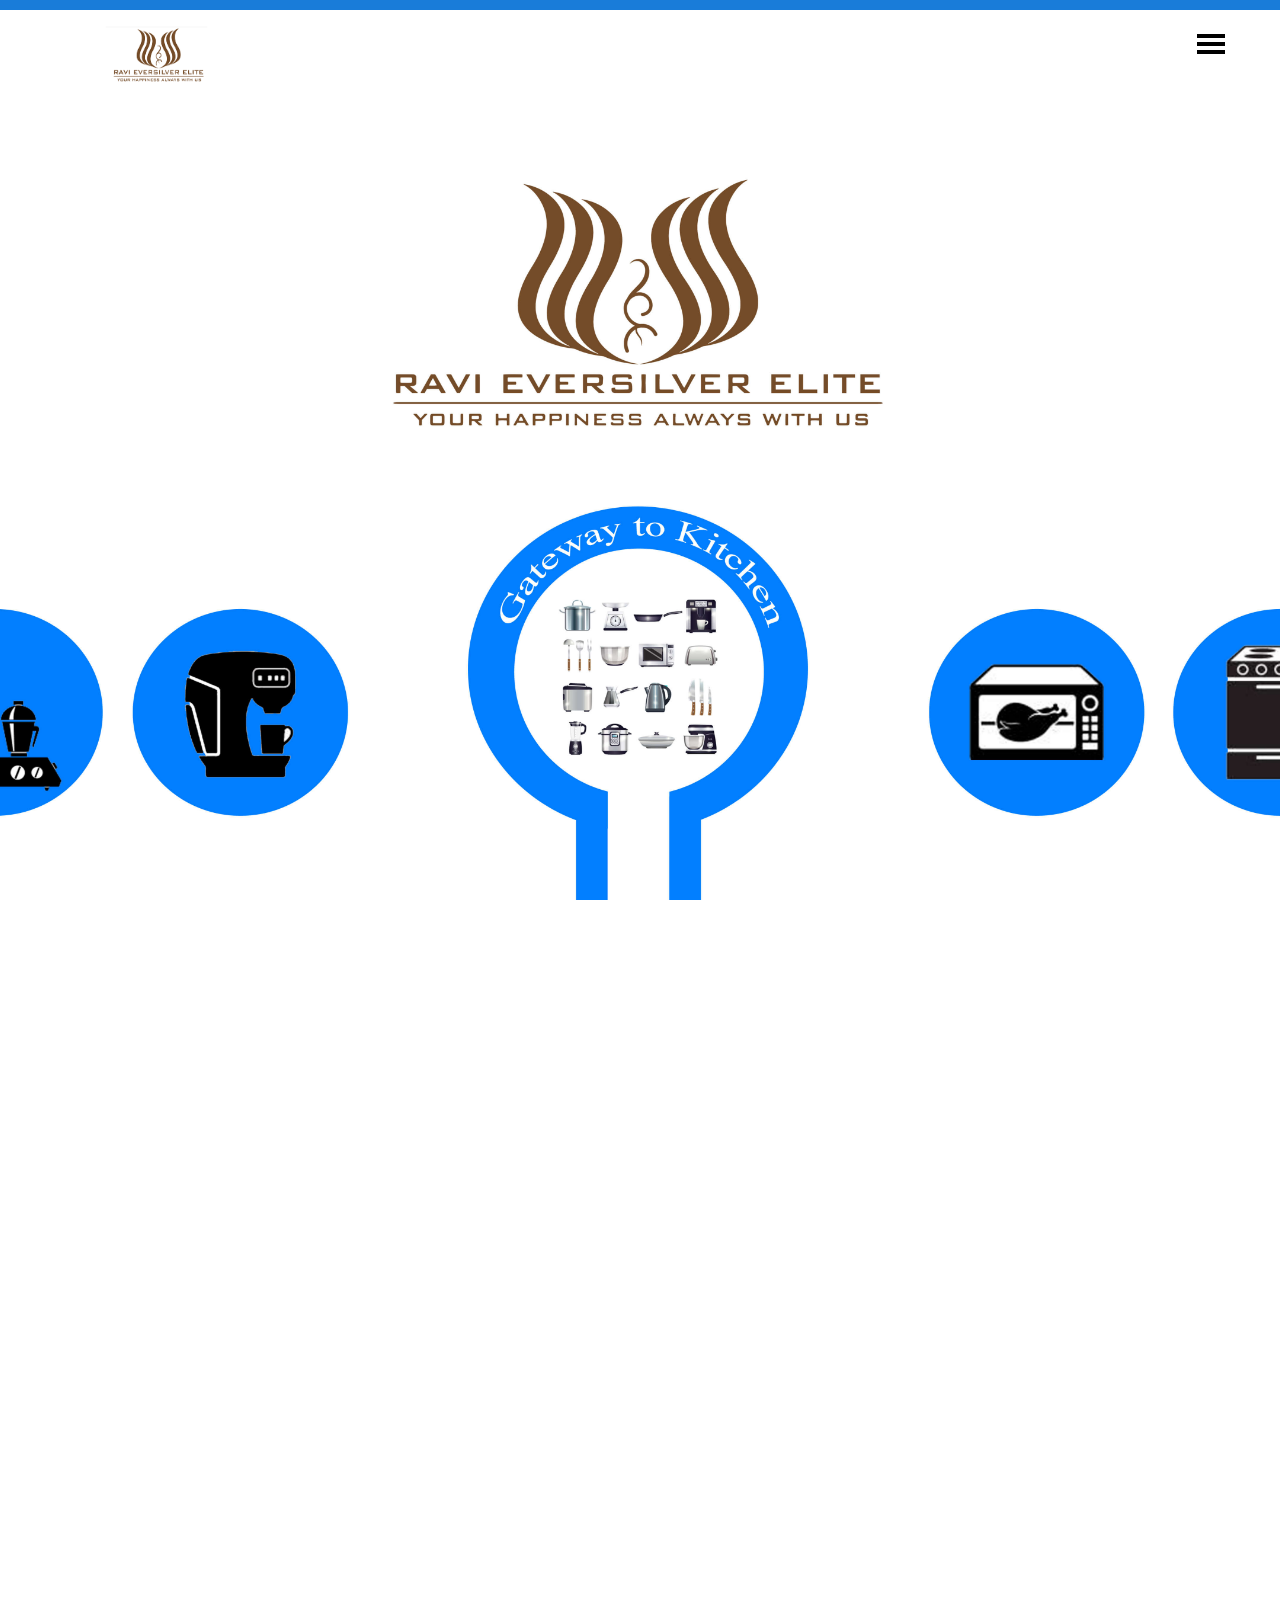
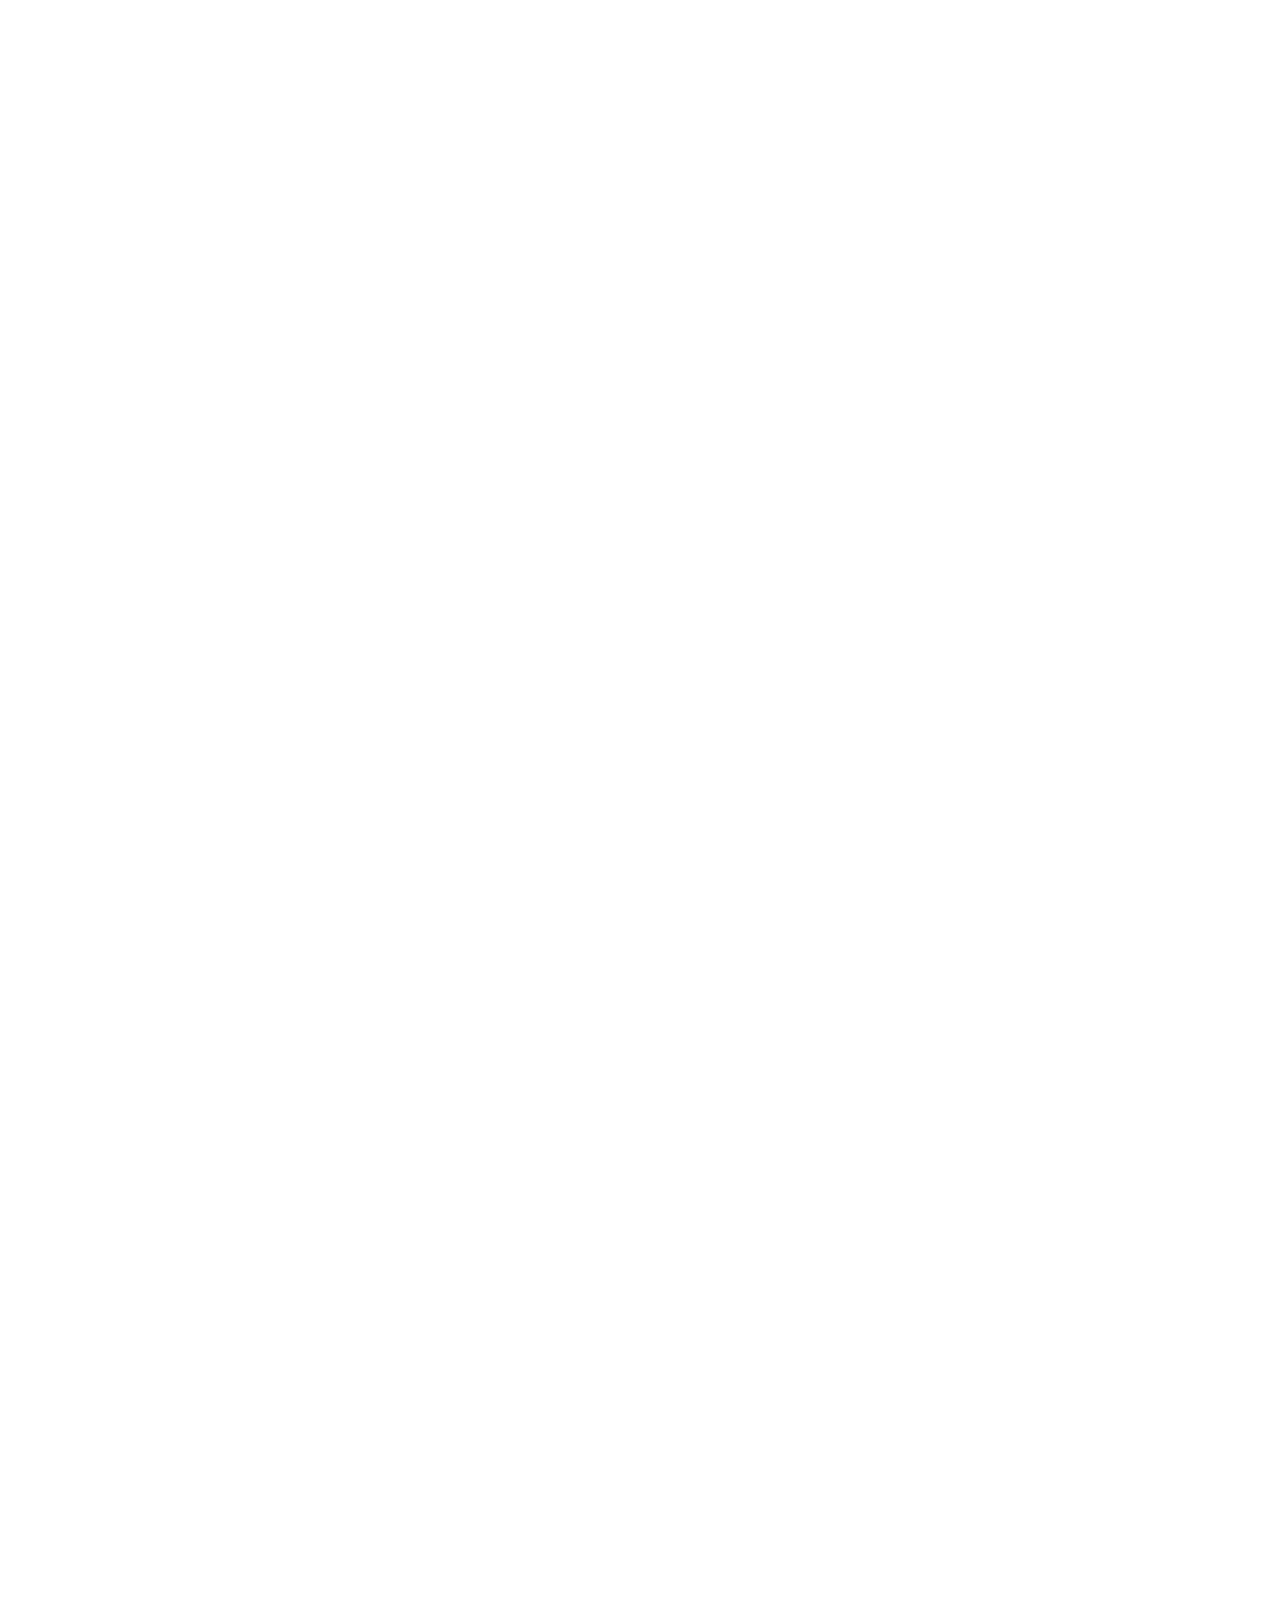
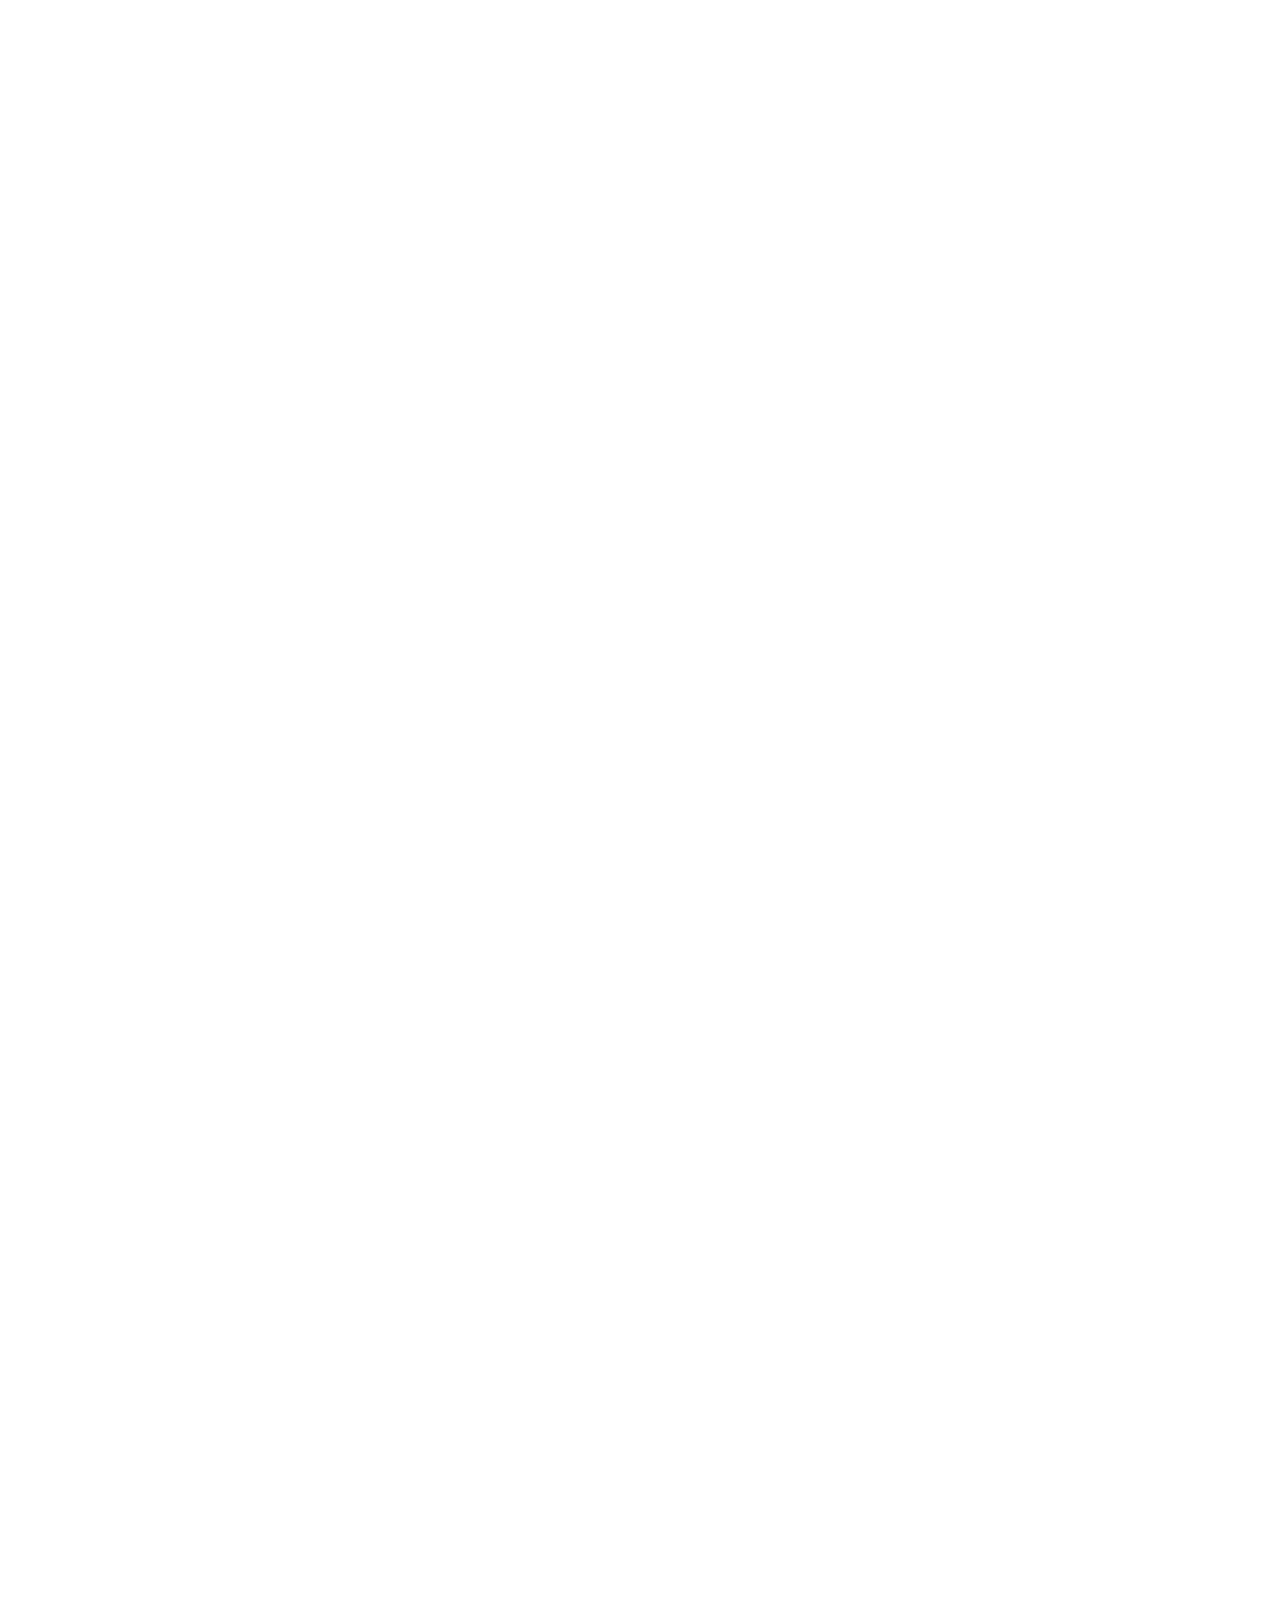
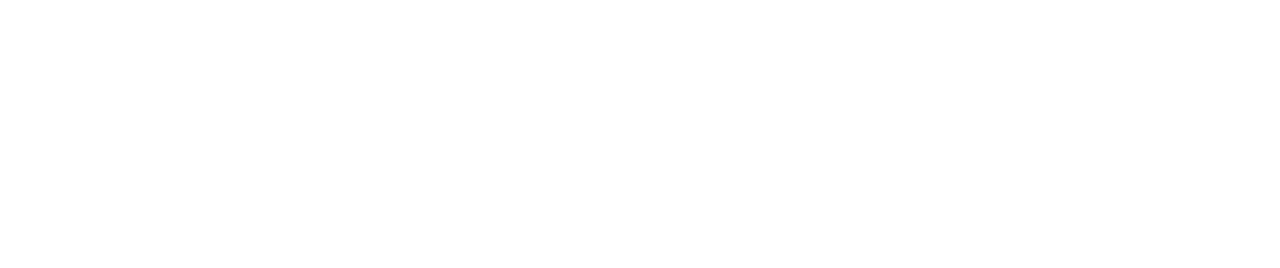
==== commit d8077345: "max" ====
--- a/index.html
+++ b/index.html
@@ -88,12 +88,14 @@
 								<!-- <li><a href="https://forms.gle/R8NqPHtry59d49oh6"target="_blank">Free Trail</a></li> -->
 								<li><a href="http://wa.link/p2oi5j"target="_blank">Join Now</a></li>
                                 <li><a href="https://www.ravieversilverelite.com/ravieversilver360planet.html"target="_blank">Virtual Tour</a></li>
+                                <li><a href="products.html" target="_blank">Products</a></li>
                                 <li><a href="https://www.google.com/maps/dir//ravi+eversilver+elite+karur/data=!4m6!4m5!1m1!4e2!1m2!1m1!1s0x3baa2f775dad1aeb:0xb2fe5f7c929a34fb?sa=X&ved=2ahUKEwjeqqz4qfD0AhXtwjgGHdzlD7gQ9Rd6BAgqEAQ">Direction</a></li>
 								<!-- <li><a href="Hotel Policy.html"target="_blank">Gym Policies</a></li> -->
                                 <li><a href="tel:9095353595"target="_blank">Call Ravi Eversilver</a></li>
 								<li><a href="http://wa.link/okjuik">WhatsApp Ravi Eversilver</a></li>
 								<li><a href="mailto:ravieversilverelite@gmail.com"target="_blank">E-Mail Ravi Eversilver</a></li>
 								<li><a href="Payments.html"target="_blank">Payments</a></li>
+                                <li><a href="About us.html" target="_blank">About Us</a></li>
 
                             </ul>
                         </nav>
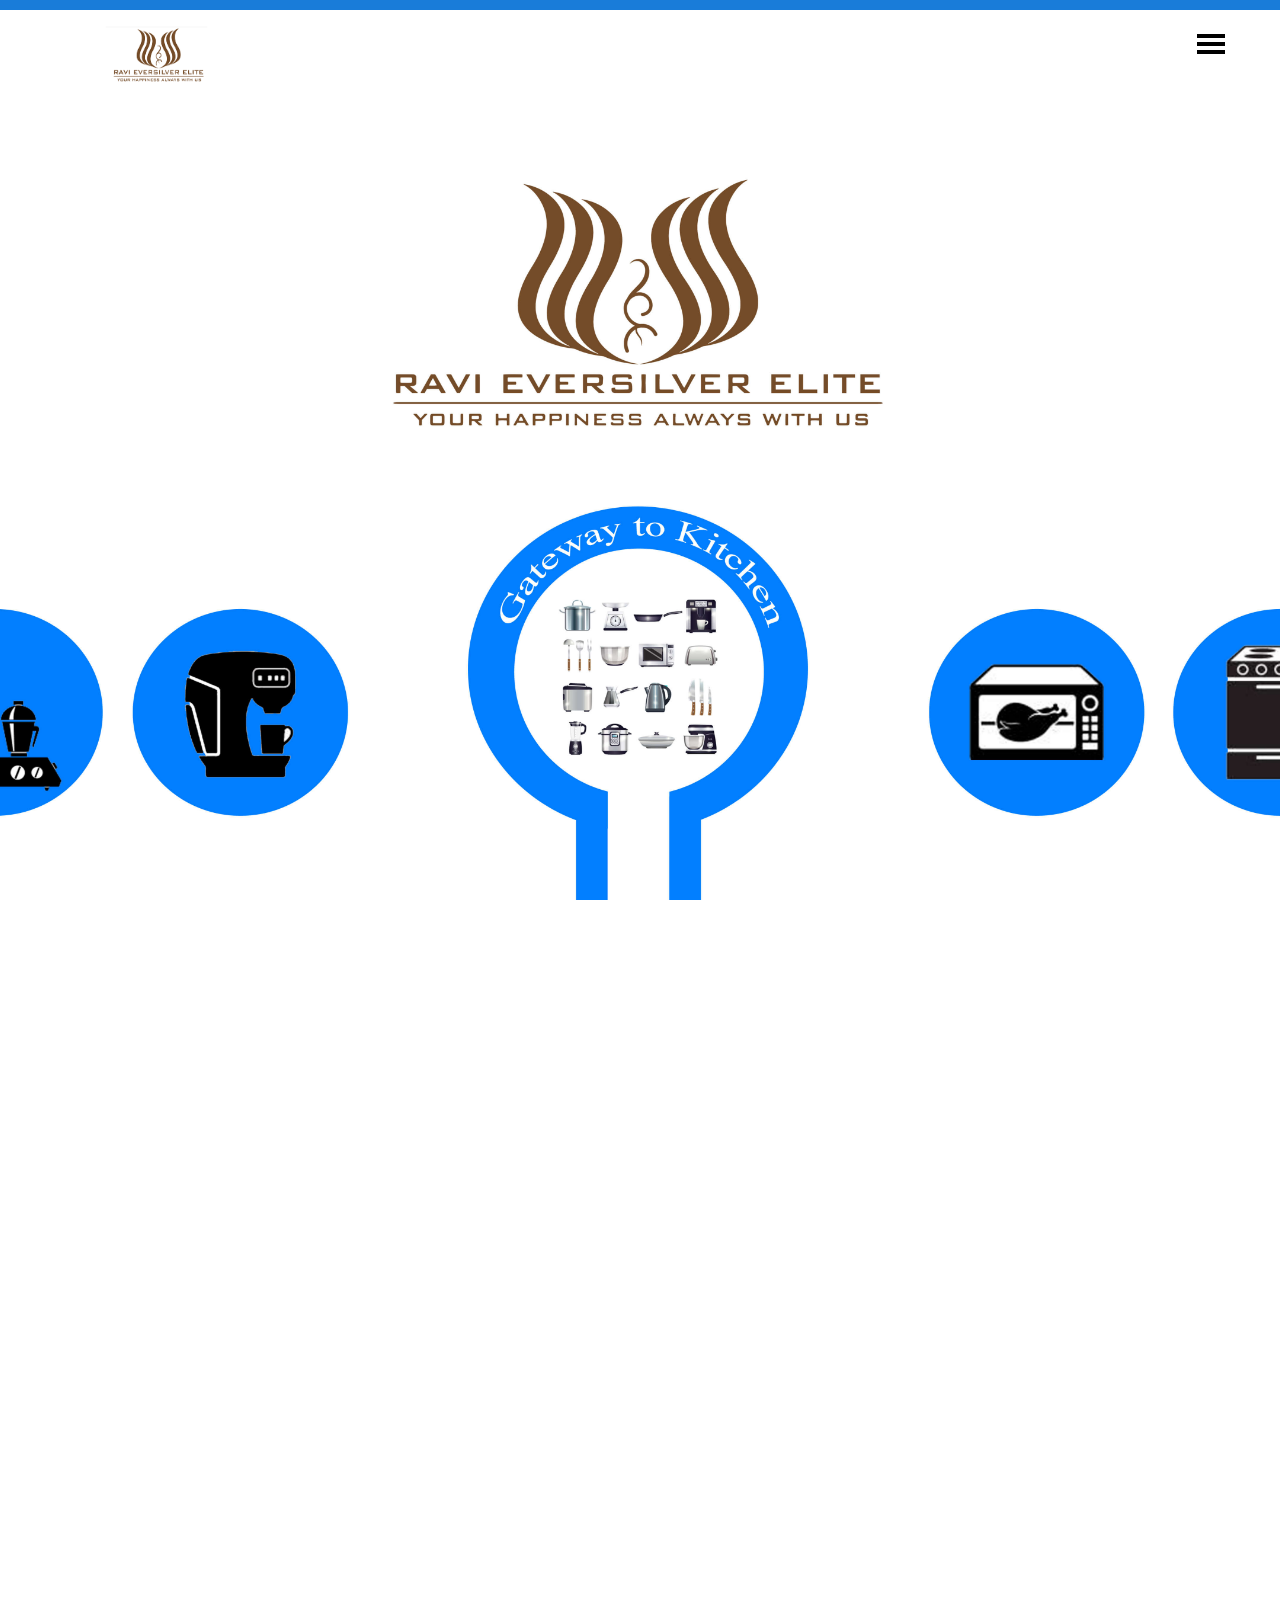
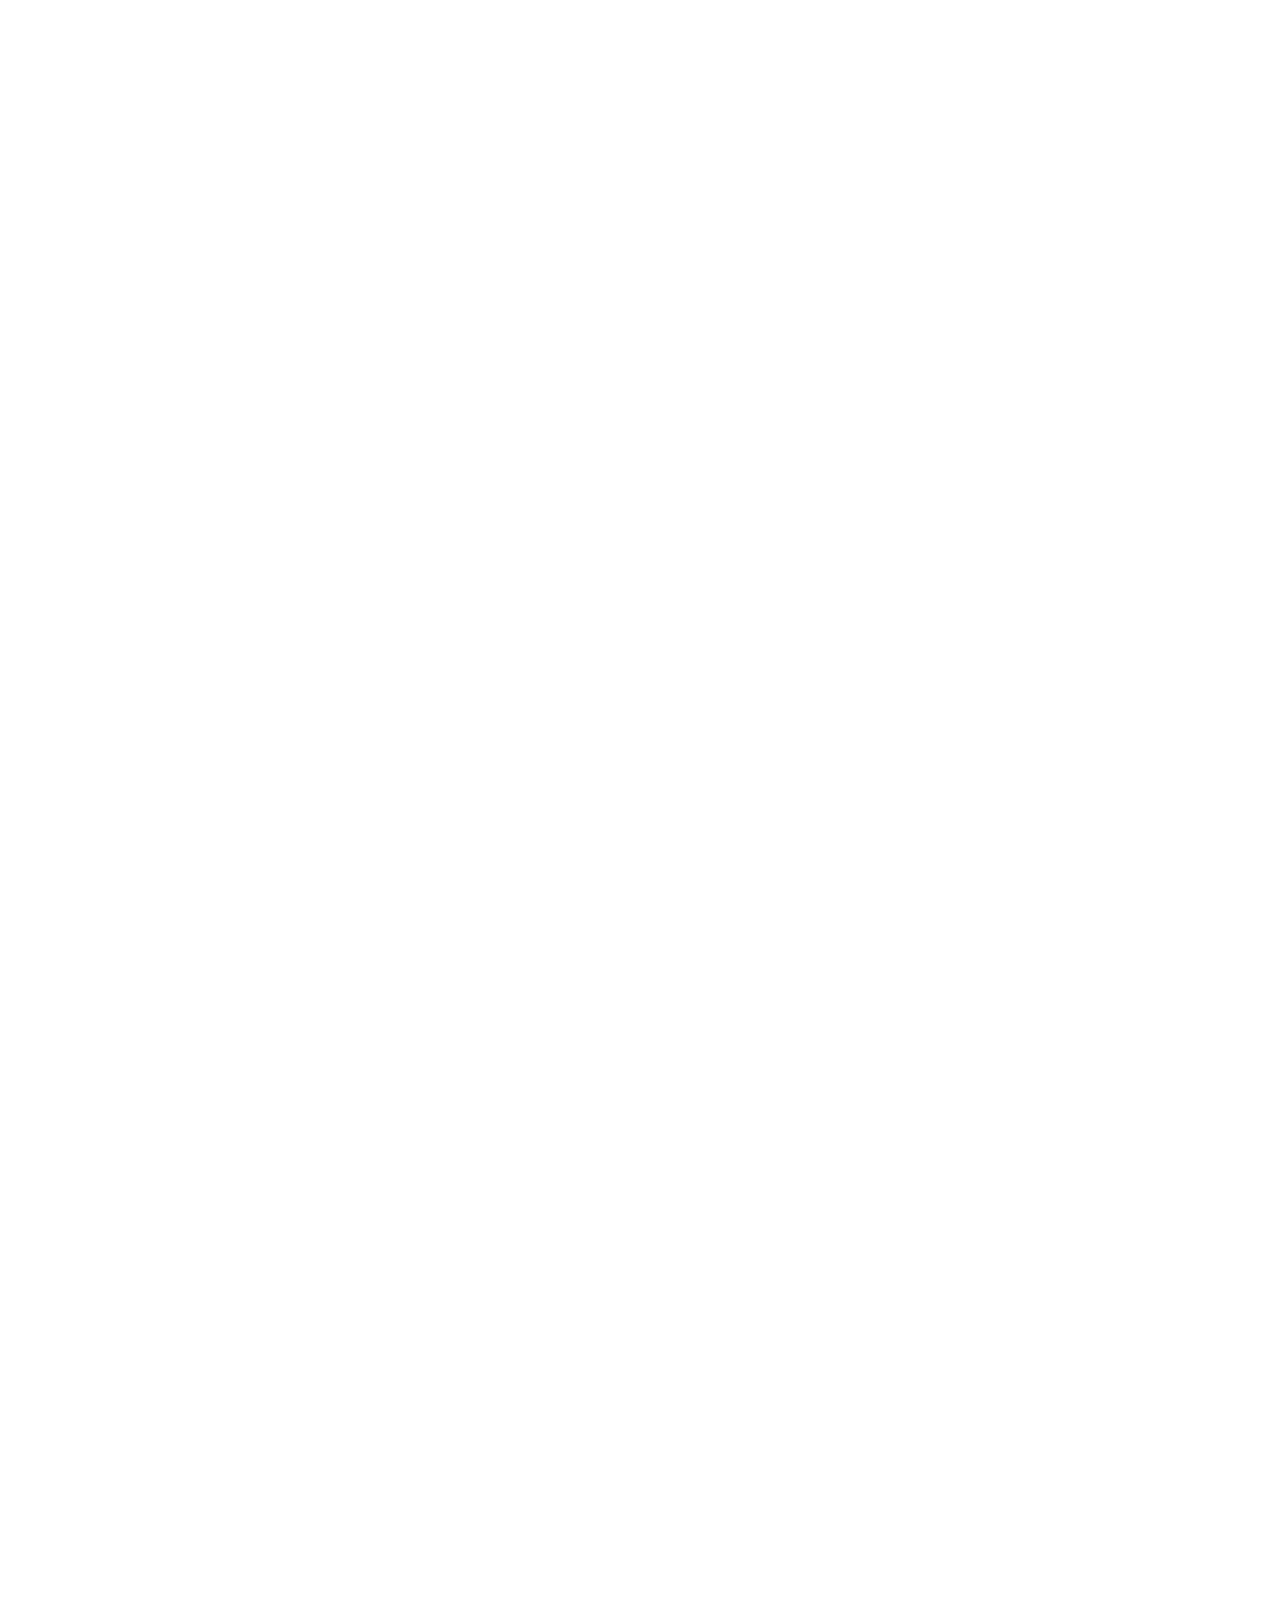
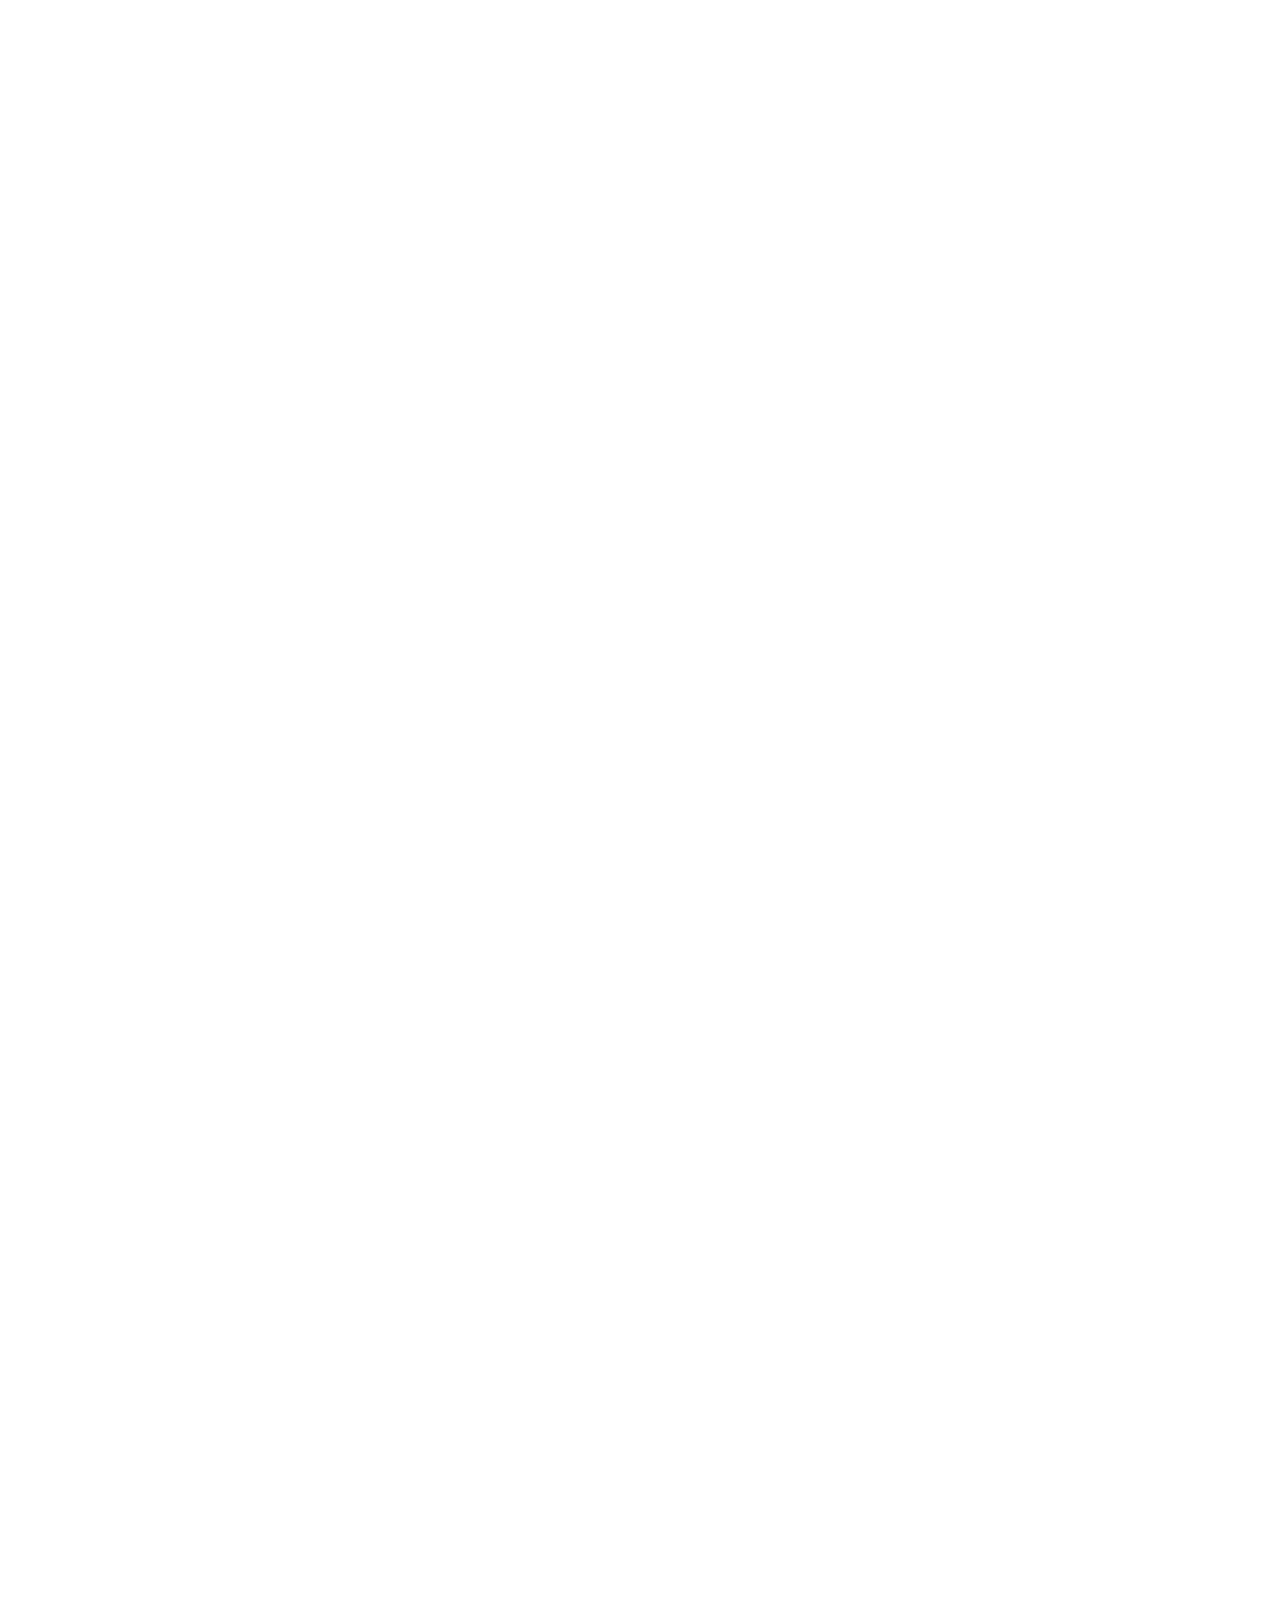
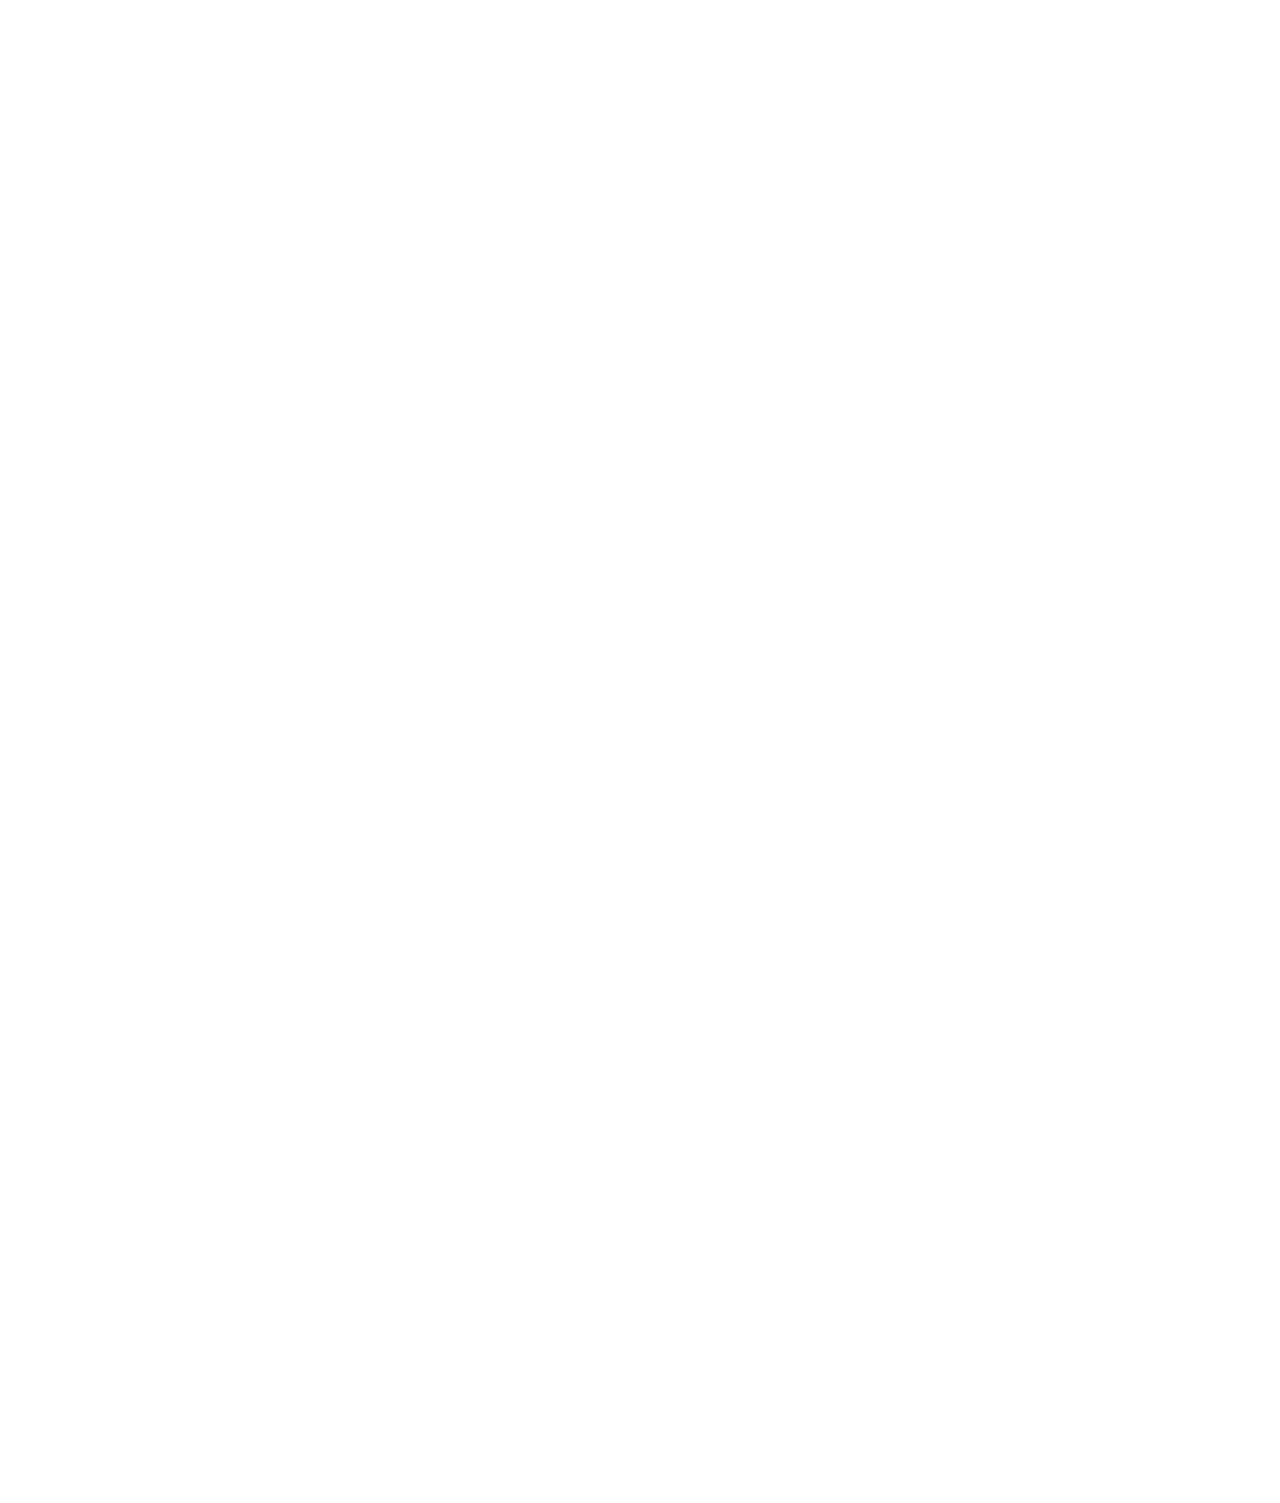
==== commit 746aee7a: "buy brands" ====
--- a/index.html
+++ b/index.html
@@ -6,19 +6,19 @@
     <meta charset="utf-8">
     <meta http-equiv="X-UA-Compatible" content="IE=edge">
     <meta name="viewport" content="width=device-width, initial-scale=1">
-	
-	
+
+
 
     <title> Best Eversilver Shop | Ravi Eversilver | 96772 72630 </title>
-	    
-	<link rel="shortcut icon" type="image/png" href="assets/images/res/favicon.png"/>
-		
-	<meta name="description" content="From Spoon to Juice Counters | One Stop for all your Kitchen Needs">
-		
-		
-	
-	<meta name="robots" content="index"/>
-	<meta name="robots" content="follow"/>
+
+    <link rel="shortcut icon" type="image/png" href="assets/images/res/favicon.png" />
+
+    <meta name="description" content="From Spoon to Juice Counters | One Stop for all your Kitchen Needs">
+
+
+
+    <meta name="robots" content="index" />
+    <meta name="robots" content="follow" />
 
     <!-- Card CSS -->
     <link rel="stylesheet" href="assets/css/card.css">
@@ -48,8 +48,10 @@
     <!-- Custom Fonts -->
     <link href="assets/css/font-awesome.min.css" rel="stylesheet">
     <link rel="preconnect" href="https://fonts.googleapis.com">
-<link rel="preconnect" href="https://fonts.gstatic.com" crossorigin>
-<link href="https://fonts.googleapis.com/css2?family=Open+Sans:ital,wght@0,300;0,400;0,500;0,600;0,700;0,800;1,300;1,400;1,500;1,600;1,700;1,800&family=Raleway:ital,wght@0,100;0,200;0,300;0,400;0,500;0,600;0,700;0,800;0,900;1,100;1,200;1,300;1,400;1,500;1,600;1,700;1,800;1,900&display=swap" rel="stylesheet">
+    <link rel="preconnect" href="https://fonts.gstatic.com" crossorigin>
+    <link
+        href="https://fonts.googleapis.com/css2?family=Open+Sans:ital,wght@0,300;0,400;0,500;0,600;0,700;0,800;1,300;1,400;1,500;1,600;1,700;1,800&family=Raleway:ital,wght@0,100;0,200;0,300;0,400;0,500;0,600;0,700;0,800;0,900;1,100;1,200;1,300;1,400;1,500;1,600;1,700;1,800;1,900&display=swap"
+        rel="stylesheet">
 
     <!-- HTML5 shim and Respond.js for IE8 support of HTML5 elements and media queries -->
     <!-- WARNING: Respond.js doesn't work if you view the page via file:// -->
@@ -64,389 +66,588 @@
 </head>
 
 <body class="home-html">
-            <!-- Navigation -->
-            <nav class="navbar navbar-custom navbar-fixed-top" role="navigation">
-                <div class="container">
-                  
-				   <!-- <a class="navbar-brand page-scroll" href="https://forms.gle/R8NqPHtry59d49oh6"> -->
-                            <!-- replace with your brand C logo/text -->
-                            <span class="brand-C logo logo-siz"><img class="left" src="assets/images/ravieversilver logo.png" alt="SPARK" title="Guru Residency" class="img-responsive" width="200" height="70"></span>
-                        <!-- </a> -->
-				  
-				  
-                    <div class="main-nav pull-right right">
-                        <div class="button_container toggle">
-                            <span class="top"></span>
-                            <span class="middle"></span>
-                            <span class="bottom"></span>
-                        </div>
-                    </div>
-                    <div class="overlay" id="overlay">
-                        <nav class="overlay-menu">
-                            <ul>
-							    
-								<!-- <li><a href="https://forms.gle/R8NqPHtry59d49oh6"target="_blank">Free Trail</a></li> -->
-								<li><a href="http://wa.link/p2oi5j"target="_blank">Join Now</a></li>
-                                <li><a href="https://www.ravieversilverelite.com/ravieversilver360planet.html"target="_blank">Virtual Tour</a></li>
-                                <li><a href="products.html" target="_blank">Products</a></li>
-                                <li><a href="https://www.google.com/maps/dir//ravi+eversilver+elite+karur/data=!4m6!4m5!1m1!4e2!1m2!1m1!1s0x3baa2f775dad1aeb:0xb2fe5f7c929a34fb?sa=X&ved=2ahUKEwjeqqz4qfD0AhXtwjgGHdzlD7gQ9Rd6BAgqEAQ">Direction</a></li>
-								<!-- <li><a href="Hotel Policy.html"target="_blank">Gym Policies</a></li> -->
-                                <li><a href="tel:9095353595"target="_blank">Call Ravi Eversilver</a></li>
-								<li><a href="http://wa.link/okjuik">WhatsApp Ravi Eversilver</a></li>
-								<li><a href="mailto:ravieversilverelite@gmail.com"target="_blank">E-Mail Ravi Eversilver</a></li>
-								<li><a href="Payments.html"target="_blank">Payments</a></li>
-                                <li><a href="About us.html" target="_blank">About Us</a></li>
-
-                            </ul>
-                        </nav>
-                    </div>
-                </div><!-- /.container -->
-            </nav>
-
-
-
-
-
-
-
-            <!-- Intro Header -->
-            <!-- Full Page Image Background Carousel Header -->
-            <header id="intro-carousel" class="carousel slide">
-                <!-- Optional Indicators -->
-                                <!-- Wrapper for slides -->
-               
-                    <div class="item active">
-                        <!-- Set the first background image using inline CSS below. -->
-                        <div class="fill" style="background-image:url('assets/images/res/index.jpg');"></div>
-                        <div class="carousel-caption">                            </p>
-                                                    </div>
-                       
-                    </div><!-- /.item -->
-
-                    <div class="item">
-
-
-
-                        
-                    </div><!-- /.item -->
-
+    <!-- Navigation -->
+    <nav class="navbar navbar-custom navbar-fixed-top" role="navigation">
+        <div class="container">
+
+            <!-- <a class="navbar-brand page-scroll" href="https://forms.gle/R8NqPHtry59d49oh6"> -->
+            <!-- replace with your brand C logo/text -->
+            <span class="brand-C logo logo-siz"><img class="left" src="assets/images/ravieversilver logo.png"
+                    alt="SPARK" title="Guru Residency" class="img-responsive" width="200" height="70"></span>
+            <!-- </a> -->
+
+
+            <div class="main-nav pull-right right">
+                <div class="button_container toggle">
+                    <span class="top"></span>
+                    <span class="middle"></span>
+                    <span class="bottom"></span>
                 </div>
-                            </header>
-
-
-
-
-
-<!-- Call to action - two section -->
-            <section class="cta-two-section">
-                <div class="container">
-                    <div class="row">
-                        <div class="col-sm-9">
-<h3> </h3>
-                            <h3>Google Review</h3>
-                            <p>See what our People say about us</p>
-                        </div>
-                        <div class="col-sm-1">
-                            <a href="https://www.google.com/search?q=ravieversilver+elite+karur&rlz=1C1CHBD_enIN920IN920&sxsrf=AOaemvKNPaTwftbemeckiO6rDsrCAMluWw%3A1639932798619&ei=fmO_YbGmJZKM4-EP-Pi6qAg&ved=0ahUKEwix3arfqfD0AhUSxjgGHXi8DoUQ4dUDCA4&uact=5&oq=ravieversilver+elite+karur&gs_lcp=Cgdnd3Mtd2l6EAM6CggjELACELADECc6DQguEMcBEK8BELADEA06BggAEA0QHjoHCCEQChCgAToECCEQFUoFCDwSATFKBAhBGAFKBAhGGABQxwRYiQpg_hFoAXAAeAKAAfcJiAHGJZIBCzMtMS4xLjAuMi4ymAEAoAEByAECwAEB&sclient=gws-wiz" target="_blank" class="btn btn-overcolor">People's Review</a>
-                        </div>
-                    </div><!-- /.row -->
-                </div><!-- /.container -->
-            </section><!-- /.cta-two-section -->
-
-            
-
-            <section id="portfolio" class="portfolio content-section">
-                <div class="container">
-                    <div class="row text-center">
-                        <div class="col-md-12">
-                           
-							
-							<h2 class="white1">Ravi Eversilver - Gateway to Kitchen</h2>
-						    
-						
-						</div><!-- /.col-md-12 -->
-                    </div><!-- /.row -->
-                </div><!-- /.container -->
-                
-                <div class="container project-container text-center">
-                    <div class="recent-project-carousel owl-carousel owl-theme popup-gallery">
-					
-				
-                       
-					
-					
-					 <div class="item recent-project bod-rad">
-                            <img src="assets/images/res/Dynamic-Store-Stainless-Steel-Kitchen-SDL803626532-1-4af47.jpg" alt="">
-                            <div class="full-project">
-                                <a href="https://www.ravieversilverelite.com/ravieversilver360planet.html" target="_blank" title="Guru Residency | Relax in Fog">Storage<i class="fa fa-chevron-right"></i></a>
-                            </div><!-- /.full-project -->
-                        </div><!-- /.item -->
-						
-							
-						
-						
-                        <div class="item recent-project bod-rad">
-                            <img src="assets/images/res/Food-Storage-Containers.jpg" alt="">
-                            <div class="full-project">
-                                <a href="https://www.ravieversilverelite.com/ravieversilver360planet.html" target="_blank" title="Guru Residency | Relax in Fog">Food Storage Container<i class="fa fa-chevron-right"></i></a>
-                            </div><!-- /.full-project -->
-                        </div><!-- /.item -->
-						
-						
-
-					
-						  <div class="item recent-project bod-rad">
-                            <img src="assets/images/res/Pack-of-4-Stainless-Steel-Bottles-o1.jpg" alt="">
-                            <div class="full-project">
-                                <a href="https://www.ravieversilverelite.com/ravieversilver360planet.html" target="_blank" title="Guru Residency | Relax in Fog">Stainless Water Bottle<i class="fa fa-chevron-right"></i></a>
-                            </div><!-- /.full-project -->
-                        </div><!-- /.item -->
-
-
-
-                        <div class="item recent-project bod-rad">
-                            <img src="assets/images/res/d6faba86-2728-4963-908c-193cea15f66a_1.fff36e11247768dfb02418872032e02b.jpeg" alt="">
-                            <div class="full-project">
-                                <a href="https://www.ravieversilverelite.com/ravieversilver360planet.html" target="_blank" title="Guru Residency | Relax in Fog">Spoon Utensils<i class="fa fa-chevron-right"></i></a>
-                            </div><!-- /.full-project -->
-                        </div><!-- /.item -->
-
-
-						
-						<div class="item recent-project bod-rad">
-                            <img src="assets/images/res/stainless-steel-dinner-plate-500x500.jpg" alt="">
-                            <div class="full-project">
-                                <a href="https://www.ravieversilverelite.com/ravieversilver360planet.html" target="_blank" title="Guru Residency | Relax in Fog">Stainless Plates<i class="fa fa-chevron-right"></i></a>
-                            </div><!-- /.full-project -->
-                        </div><!-- /.item -->
-
-
-
-                        <div class="item recent-project bod-rad">
-                            <img src="assets/images/res/cooker.jpg" alt="">
-                            <div class="full-project">
-                                <a href="https://www.ravieversilverelite.com/ravieversilver360planet.html" target="_blank" title="Guru Residency | Relax in Fog">Eversilver Cooker<i class="fa fa-chevron-right"></i></a>
-                            </div><!-- /.full-project -->
-                        </div><!-- /.item -->
-
-
-
-                        <div class="item recent-project bod-rad">
-                            <img src="assets/images/res/stainless-steel-kadhai-500x500.jpg" alt="">
-                            <div class="full-project">
-                                <a href="https://www.ravieversilverelite.com/ravieversilver360planet.html" target="_blank" title="Guru Residency | Relax in Fog">Eversilver Kadai<i class="fa fa-chevron-right"></i></a>
-                            </div><!-- /.full-project -->
-                        </div><!-- /.item -->
-
-
-
-                        <div class="item recent-project bod-rad">
-                            <img src="assets/images/res/saucepan.webp" alt="">
-                            <div class="full-project">
-                                <a href="https://www.ravieversilverelite.com/ravieversilver360planet.html" target="_blank" title="Guru Residency | Relax in Fog">Eversilver Saucepan<i class="fa fa-chevron-right"></i></a>
-                            </div><!-- /.full-project -->
-                        </div><!-- /.item -->
-
-
-                        <div class="item recent-project bod-rad">
-                            <img src="assets/images/res/TigerChef-Stainless-Steel-Mixing-Bowl-3-Qt--270453_large.webp" alt="">
-                            <div class="full-project">
-                                <a href="https://www.ravieversilverelite.com/ravieversilver360planet.html" target="_blank" title="Guru Residency | Relax in Fog">Eversilver Bowls<i class="fa fa-chevron-right"></i></a>
-                            </div><!-- /.full-project -->
-                        </div><!-- /.item -->
-						
-						
-						
-						 <!-- <div class="item recent-project bod-rad">
+            </div>
+            <div class="overlay" id="overlay">
+                <nav class="overlay-menu">
+                    <ul>
+
+                        <!-- <li><a href="https://forms.gle/R8NqPHtry59d49oh6"target="_blank">Free Trail</a></li> -->
+                        <li><a href="http://wa.link/p2oi5j" target="_blank">Join Now</a></li>
+                        <li><a href="https://www.ravieversilverelite.com/ravieversilver360planet.html"
+                                target="_blank">Virtual Tour</a></li>
+                        <li><a href="products.html" target="_blank">Products</a></li>
+                        <li><a
+                                href="https://www.google.com/maps/dir//ravi+eversilver+elite+karur/data=!4m6!4m5!1m1!4e2!1m2!1m1!1s0x3baa2f775dad1aeb:0xb2fe5f7c929a34fb?sa=X&ved=2ahUKEwjeqqz4qfD0AhXtwjgGHdzlD7gQ9Rd6BAgqEAQ">Direction</a>
+                        </li>
+                        <!-- <li><a href="Hotel Policy.html"target="_blank">Gym Policies</a></li> -->
+                        <li><a href="tel:9095353595" target="_blank">Call Ravi Eversilver</a></li>
+                        <li><a href="http://wa.link/okjuik">WhatsApp Ravi Eversilver</a></li>
+                        <li><a href="mailto:ravieversilverelite@gmail.com" target="_blank">E-Mail Ravi Eversilver</a>
+                        </li>
+                        <li><a href="Payments.html" target="_blank">Payments</a></li>
+                        <li><a href="About us.html" target="_blank">About Us</a></li>
+
+                    </ul>
+                </nav>
+            </div>
+        </div><!-- /.container -->
+    </nav>
+
+
+
+
+
+
+
+    <!-- Intro Header -->
+    <!-- Full Page Image Background Carousel Header -->
+    <header id="intro-carousel" class="carousel slide">
+        <!-- Optional Indicators -->
+        <!-- Wrapper for slides -->
+
+        <div class="item active">
+            <!-- Set the first background image using inline CSS below. -->
+            <div class="fill" style="background-image:url('assets/images/res/index.jpg');"></div>
+            <div class="carousel-caption">
+                </p>
+            </div>
+
+        </div><!-- /.item -->
+
+        <div class="item">
+
+
+
+
+        </div><!-- /.item -->
+
+        </div>
+    </header>
+
+
+
+
+
+    <!-- Call to action - two section -->
+    <section class="cta-two-section">
+        <div class="container">
+            <div class="row">
+                <div class="col-sm-9">
+                    <h3> </h3>
+                    <h3>Google Review</h3>
+                    <p>See what our People say about us</p>
+                </div>
+                <div class="col-sm-1">
+                    <a href="https://www.google.com/search?q=ravieversilver+elite+karur&rlz=1C1CHBD_enIN920IN920&sxsrf=AOaemvKNPaTwftbemeckiO6rDsrCAMluWw%3A1639932798619&ei=fmO_YbGmJZKM4-EP-Pi6qAg&ved=0ahUKEwix3arfqfD0AhUSxjgGHXi8DoUQ4dUDCA4&uact=5&oq=ravieversilver+elite+karur&gs_lcp=Cgdnd3Mtd2l6EAM6CggjELACELADECc6DQguEMcBEK8BELADEA06BggAEA0QHjoHCCEQChCgAToECCEQFUoFCDwSATFKBAhBGAFKBAhGGABQxwRYiQpg_hFoAXAAeAKAAfcJiAHGJZIBCzMtMS4xLjAuMi4ymAEAoAEByAECwAEB&sclient=gws-wiz"
+                        target="_blank" class="btn btn-overcolor">People's Review</a>
+                </div>
+            </div><!-- /.row -->
+        </div><!-- /.container -->
+    </section><!-- /.cta-two-section -->
+
+
+
+    <section id="portfolio" class="portfolio content-section">
+        <div class="container">
+            <div class="row text-center">
+                <div class="col-md-12">
+
+
+                    <h2 class="white1">Ravi Eversilver - Gateway to Kitchen</h2>
+
+
+                </div><!-- /.col-md-12 -->
+            </div><!-- /.row -->
+        </div><!-- /.container -->
+
+        <div class="container project-container text-center">
+            <div class="recent-project-carousel owl-carousel owl-theme popup-gallery">
+
+
+
+
+
+                <div class="item recent-project bod-rad">
+                    <img src="assets/images/res/Dynamic-Store-Stainless-Steel-Kitchen-SDL803626532-1-4af47.jpg" alt="">
+                    <div class="full-project">
+                        <a href="https://www.ravieversilverelite.com/ravieversilver360planet.html" target="_blank"
+                            title="Guru Residency | Relax in Fog">Storage<i class="fa fa-chevron-right"></i></a>
+                    </div><!-- /.full-project -->
+                </div><!-- /.item -->
+
+
+
+
+                <div class="item recent-project bod-rad">
+                    <img src="assets/images/res/Food-Storage-Containers.jpg" alt="">
+                    <div class="full-project">
+                        <a href="https://www.ravieversilverelite.com/ravieversilver360planet.html" target="_blank"
+                            title="Guru Residency | Relax in Fog">Food Storage Container<i
+                                class="fa fa-chevron-right"></i></a>
+                    </div><!-- /.full-project -->
+                </div><!-- /.item -->
+
+
+
+
+                <div class="item recent-project bod-rad">
+                    <img src="assets/images/res/Pack-of-4-Stainless-Steel-Bottles-o1.jpg" alt="">
+                    <div class="full-project">
+                        <a href="https://www.ravieversilverelite.com/ravieversilver360planet.html" target="_blank"
+                            title="Guru Residency | Relax in Fog">Stainless Water Bottle<i
+                                class="fa fa-chevron-right"></i></a>
+                    </div><!-- /.full-project -->
+                </div><!-- /.item -->
+
+
+
+                <div class="item recent-project bod-rad">
+                    <img src="assets/images/res/d6faba86-2728-4963-908c-193cea15f66a_1.fff36e11247768dfb02418872032e02b.jpeg"
+                        alt="">
+                    <div class="full-project">
+                        <a href="https://www.ravieversilverelite.com/ravieversilver360planet.html" target="_blank"
+                            title="Guru Residency | Relax in Fog">Spoon Utensils<i class="fa fa-chevron-right"></i></a>
+                    </div><!-- /.full-project -->
+                </div><!-- /.item -->
+
+
+
+                <div class="item recent-project bod-rad">
+                    <img src="assets/images/res/stainless-steel-dinner-plate-500x500.jpg" alt="">
+                    <div class="full-project">
+                        <a href="https://www.ravieversilverelite.com/ravieversilver360planet.html" target="_blank"
+                            title="Guru Residency | Relax in Fog">Stainless Plates<i
+                                class="fa fa-chevron-right"></i></a>
+                    </div><!-- /.full-project -->
+                </div><!-- /.item -->
+
+
+
+                <div class="item recent-project bod-rad">
+                    <img src="assets/images/res/cooker.jpg" alt="">
+                    <div class="full-project">
+                        <a href="https://www.ravieversilverelite.com/ravieversilver360planet.html" target="_blank"
+                            title="Guru Residency | Relax in Fog">Eversilver Cooker<i
+                                class="fa fa-chevron-right"></i></a>
+                    </div><!-- /.full-project -->
+                </div><!-- /.item -->
+
+
+
+                <div class="item recent-project bod-rad">
+                    <img src="assets/images/res/stainless-steel-kadhai-500x500.jpg" alt="">
+                    <div class="full-project">
+                        <a href="https://www.ravieversilverelite.com/ravieversilver360planet.html" target="_blank"
+                            title="Guru Residency | Relax in Fog">Eversilver Kadai<i
+                                class="fa fa-chevron-right"></i></a>
+                    </div><!-- /.full-project -->
+                </div><!-- /.item -->
+
+
+
+                <div class="item recent-project bod-rad">
+                    <img src="assets/images/res/saucepan.webp" alt="">
+                    <div class="full-project">
+                        <a href="https://www.ravieversilverelite.com/ravieversilver360planet.html" target="_blank"
+                            title="Guru Residency | Relax in Fog">Eversilver Saucepan<i
+                                class="fa fa-chevron-right"></i></a>
+                    </div><!-- /.full-project -->
+                </div><!-- /.item -->
+
+
+                <div class="item recent-project bod-rad">
+                    <img src="assets/images/res/TigerChef-Stainless-Steel-Mixing-Bowl-3-Qt--270453_large.webp" alt="">
+                    <div class="full-project">
+                        <a href="https://www.ravieversilverelite.com/ravieversilver360planet.html" target="_blank"
+                            title="Guru Residency | Relax in Fog">Eversilver Bowls<i
+                                class="fa fa-chevron-right"></i></a>
+                    </div><!-- /.full-project -->
+                </div><!-- /.item -->
+
+
+
+                <!-- <div class="item recent-project bod-rad">
                             <img src="assets/images/fitness.png" alt="">
                             <div class="full-project">
                                 <a href="https://photos.google.com/share/AF1QipML2nfxuMysBle5PXhRSKW9RU5EydctUk-lH43_HrKeFB35k761wIXYV-2pQ_G3Mg?key=c2tQaGpTSUVJeS1va0pUN3hqY0dqX0FlZnJKN1Zn&pli=1.com" target="_blank" title="Guru Residency | Relax in Fog">360 Photos of the Room...<i class="fa fa-chevron-right"></i></a>
                             </div>
                         </div> -->
-						
-			
-						
-                    </div><!-- /.recent-project-carousel -->
-                </div><!-- /.container -->
-            </section><!-- /.portfolio -->
-
-            <section id="clients" class="our-clients content-section2 text-center">
-                <div class="container">
-                  
-				  
-				  
-				  <Center><h2>Brand Available in Ravi Eversilver</h2></Center>     
-
-
-
-			
-
-                    
-					 <div class="row client-slider">
-					 
-					  <div class="item col-xs-4 col-md-2 i">
-                                <img src="assets/images/res/prestige.png" class="img-responsive">
-                            </a>
-                        </div><!-- /.col-xs-4 -->
-					 
-                        <div class="item col-xs-4 col-md-2 i">
-                                <img src="assets/images/res/ultra.png" class="img-responsive">
-                            </a>
-                        </div><!-- /.col-xs-4 -->
-
-                        <div class="item col-xs-4 col-md-2 i">
-                                <img src="assets/images/res/hawkins.png" class="img-responsive">
-                            </a>
-                        </div><!-- /.col-xs-4 -->
-
-                        <div class="item col-xs-4 col-md-2 i">
-                                <img src="assets/images/res/anantha.png" class="img-responsive">
-                            </a>
-                        </div><!-- /.col-xs-4 -->
-
-                        <div class="item col-xs-4 col-md-2 i">
-                                <img src="assets/images/res/premier.png" class="img-responsive">
-                            </a>
-                        </div><!-- /.col-xs-4 -->
-
-                        <div class="item col-xs-4 col-md-2 i">
-                                <img src="assets/images/res/panasonic.png" class="img-responsive">
-                            </a>
-                        </div><!-- /.col-xs-4 -->
-
-                        <div class="item col-xs-4 col-md-2 i">
-                                <img src="assets/images/res/butterfly.png" class="img-responsive">
-                            </a>
-                        </div><!-- /.col-xs-4 -->
-
-                        <div class="item col-xs-4 col-md-2 i">
-                                <img src="assets/images/res/vidiem.png" class="img-responsive">
-                            </a>
-                        </div><!-- /.col-xs-4 -->
-
-                        <div class="item col-xs-4 col-md-2 i">
-                                <img src="assets/images/res/bergner.png" class="img-responsive">
-                            </a>
-                        </div><!-- /.col-xs-4 -->
-                        
-                        <div class="item col-xs-4 col-md-2 i">
-                                <img src="assets/images/res/amirtha.png" class="img-responsive">
-                            </a>
-                        </div><!-- /.col-xs-4 -->
-						
-						
-						 <div class="item col-xs-4 col-md-2 i">
-                                <img src="assets/images/res/preethi.png" class="img-responsive">
-                            </a>
-                        </div><!-- /.col-xs-4 -->
-						
-						
-						 <div class="item col-xs-4 col-md-2 i">
-                                <img src="assets/images/res/crompton.png" class="img-responsive">
-                            </a>
-                        </div><!-- /.col-xs-4 -->
-						
-						
-						 <div class="item col-xs-4 col-md-2 i">
-                                <img src="assets/images/res/philips.png" class="img-responsive">
-                            </a>
-                        </div><!-- /.col-xs-4 -->
-						
-						
-						 <div class="item col-xs-4 col-md-2 i">
-                                <img src="assets/images/res/bajaj.png" class="img-responsive">
-                            </a>
-                        </div><!-- /.col-xs-4 -->
-						
-						
-						
-						 <div class="item col-xs-4 col-md-2 i">
-                                <img src="assets/images/res/havells.png" class="img-responsive">
-                            </a>
-                        </div><!-- /.col-xs-4 -->
-						
-						
-						
-						 <div class="item col-xs-4 col-md-2 i">
-                                <img src="assets/images/res/richards.png" class="img-responsive">
-                            </a>
-                        </div><!-- /.col-xs-4 -->
-						
-						
-						
-						 <div class="item col-xs-4 col-md-2 i">
-                                <img src="assets/images/res/greenchef.png" class="img-responsive">
-                            </a>
-                        </div><!-- /.col-xs-4 -->
-					
-						
-						
-					
-                    </div><!-- /.row -->
-
-                </div><!-- /.container -->
-            </section><!-- /.our-clients -->
-            <!-- Services Section -->
-            <section id="services" class="services content-section">
+
+
+
+            </div><!-- /.recent-project-carousel -->
+        </div><!-- /.container -->
+    </section><!-- /.portfolio -->
+
+    <section id="services" class="services content-section">
+        <div class="container">
+            <div class="row text-center">
+                <div class="col-md-12">
+                    <h2>Ravi Eversilver - Gateway to Kitchen</h2>
+                </div><!-- /.col-md-12 -->
+
                 <div class="container">
                     <div class="row text-center">
-                        <div class="col-md-12">
-                            <h2> Best Eversilver Shop | Ravi Eversilver | 96772 72630</h2>                        </div><!-- /.col-md-12 -->
-
-                        <div class="container">
-                            <div class="row text-center">
-
-                                <div class="col-md-4">
-                                    <div class="card">
-										<a href="About us.html" class="cur-pnt" target="_blank">
-                                        <img class="group list-group-image image-siz" src="assets/images/ravieversilver logo.png">
-
-                                        <h4>About Ravi Eversilver</h4>
-                                        <p> </p>
-                                        </a>
-                                    </div><!-- /.row -->
-                                </div><!-- /.col-md-4 -->
-							
-							
-							
-							
-                                <div class="col-md-4">
-                                    <div class="card">
-                                    <a href="https://photos.app.goo.gl/aTRhv3vAP6NvAoj67" class="cur-pnt" target="_blank">
-                                        <img class="group list-group-image image-mar" src="assets/images/photo.png" alt="">
-
-                                        <h4>360 Photos - Infra of Ravi Eversilver</h4>
-                                        <p> </p>
-                                        </a>
-                                    </div><!-- /.row -->
-                                </div><!-- /.col-md-4 -->
-							
-                                <div class="col-md-4">
-                                    <div class="card">
-										<a href="https://youtu.be/ppvN7sQBQ_w" class="cur-pnt" target="_blank">
-                                        <img class="group list-group-image image-mar" src="assets/images/video.png" alt="">
-                                        <h4>360 Videos - Infra of Ravi Eversilver</h4>
-                                        <p>  </p>
-										</a>
-                                    </div><!-- /.row -->
-                                </div><!-- /.col-md-4 -->
-
-
-	
-
-     
-
-								
-								
-							
-								
-								
-								
-								
-								
-
-
-								    <!-- <div class="col-md-4">
+
+
+                        <div class="col-md-4">
+                            <div class="row services-item sans-shadow text-center cur-pnt">
+                                <a href="about-ravieversilver.html" class="cur-pnt" target="_blank">
+                                    <img class="group list-group-image" src="assets/images/360 planet 1.png"
+                                        alt="360 Planet">
+
+                                    <h4>About Ravi Eversilver</h4>
+                                    <p> </p>
+                                </a>
+                            </div><!-- /.row -->
+                        </div><!-- /.col-md-4 -->
+
+
+
+
+
+
+
+                        <div class="col-md-4">
+                            <div class="row services-item sans-shadow text-center cur-pnt">
+                                <a href="ravieversilver-branded-products.html" class="cur-pnt" target="_blank">
+                                    <img class="group list-group-image" src="assets/images/360 planet 3.png"
+                                        alt="360 Planet">
+
+                                    <h4>Branded Kitchen Products</h4>
+                                    <p> </p>
+                                </a>
+                            </div><!-- /.row -->
+                        </div><!-- /.col-md-4 -->
+
+
+
+
+
+                        <div class="col-md-4">
+                            <div class="row services-item sans-shadow text-center cur-pnt">
+                                <a href="ravieversilver-products.html" class="cur-pnt" target="_blank">
+                                    <img class="group list-group-image" src="assets/images/360 planet 2.png"
+                                        alt="360 Planet">
+                                    <h4>Ravi Eversilver Products</h4>
+                                    <p> </p>
+                                </a>
+                            </div><!-- /.row -->
+                        </div><!-- /.col-md-4 -->
+
+
+
+
+                        <div class="col-md-4">
+                            <div class="row services-item sans-shadow text-center cur-pnt">
+                                <a href="https://photos.app.goo.gl/pPUDamtVzVKPrfGU8" class="cur-pnt" target="_blank">
+                                    <img class="group list-group-image" src="assets/images/360 planet 4.png">
+
+                                    <h4>Ravi Eversilver Drone Photos</h4>
+                                    <p> </p>
+                                </a>
+                            </div><!-- /.row -->
+                        </div><!-- /.col-md-4 -->
+
+
+
+
+
+                        <div class="col-md-4">
+                            <div class="row services-item sans-shadow text-center cur-pnt">
+                                <a href="https://youtu.be/ppvN7sQBQ_w" class="cur-pnt" target="_blank">
+                                    <img class="group list-group-image" src="assets/images/360 planet 5.png"
+                                        alt="360 Planet">
+
+                                    <h4>360 Video of Ravi Eversilver</h4>
+                                    <p> </p>
+                                </a>
+                            </div><!-- /.row -->
+                        </div><!-- /.col-md-4 -->
+
+
+
+
+
+
+
+
+
+                        <div class="col-md-4">
+                            <div class="row services-item sans-shadow text-center cur-pnt">
+                                <a href="https://www.youtube.com/watch?v=gsvWOujikxI&amp;list=PL9ONGiXCZgbe-20IAeFlResXQRfFPwbF5&amp;index=1"
+                                    class="cur-pnt" target="_blank">
+                                    <img class="group list-group-image" src="assets/images/360 planet 6.png"
+                                        alt="Ravi Eversilver">
+
+                                    <h4>Ravi Eversilver Drone Videos</h4>
+                                    <p> </p>
+                                </a>
+                            </div><!-- /.row -->
+                        </div><!-- /.col-md-4 -->
+
+
+
+
+
+
+
+                        <div class="col-md-4">
+                            <div class="row services-item sans-shadow text-center cur-pnt">
+                                <a href="https://wa.link/p2oi5j" class="cur-pnt" target="_blank">
+                                    <img class="group list-group-image" src="assets/images/360 planet 8.png"
+                                        alt="360 Planet">
+
+                                    <h4>WhatsApp Ravi Eversilver</h4>
+                                    <p> </p>
+                                </a>
+                            </div><!-- /.row -->
+                        </div><!-- /.col-md-4 -->
+
+
+
+
+
+
+
+                        <div class="col-md-4">
+                            <div class="row services-item sans-shadow text-center cur-pnt">
+                                <a href="tel:919677272630" class="cur-pnt" target="_blank">
+                                    <img class="group list-group-image" src="assets/images/360 planet 7.png"
+                                        alt="360 Planet">
+
+                                    <h4>Call Ravi Eversilver</h4>
+                                    <p> </p>
+                                </a>
+                            </div><!-- /.row -->
+                        </div><!-- /.col-md-4 -->
+
+
+
+
+
+                        <div class="col-md-4">
+                            <div class="row services-item sans-shadow text-center cur-pnt">
+                                <a href="https://www.google.com/maps/place/Ravi+Eversilver+Elite/@10.9612774,78.0643997,17z/data=!3m1!4b1!4m5!3m4!1s0x3baa2f775dad1aeb:0xb2fe5f7c929a34fb!8m2!3d10.9612214!4d78.066576"
+                                    class="cur-pnt" target="_blank">
+                                    <img class="group list-group-image" src="assets/images/360 planet 9.png"
+                                        alt="360 Planet">
+
+                                    <h4>Ravi Eversilver Direction</h4>
+                                    <p> </p>
+                                </a>
+                            </div><!-- /.row -->
+                        </div><!-- /.col-md-4 -->
+
+
+
+
+
+                    </div><!-- /.row -->
+                </div><!-- /.container -->
+
+            </div><!-- /.row -->
+        </div><!-- /.container -->
+    </section>
+
+    <section id="clients" class="our-clients content-section2 text-center">
+        <div class="container">
+
+
+
+            <Center>
+                <h2>Brand Available in Ravi Eversilver</h2>
+            </Center>
+
+
+
+
+
+
+            <div class="row client-slider">
+
+                <div class="item col-xs-4 col-md-2 i">
+                    <img src="assets/images/res/prestige.png" class="img-responsive">
+                    </a>
+                </div><!-- /.col-xs-4 -->
+
+                <div class="item col-xs-4 col-md-2 i">
+                    <img src="assets/images/res/ultra.png" class="img-responsive">
+                    </a>
+                </div><!-- /.col-xs-4 -->
+
+                <div class="item col-xs-4 col-md-2 i">
+                    <img src="assets/images/res/hawkins.png" class="img-responsive">
+                    </a>
+                </div><!-- /.col-xs-4 -->
+
+                <div class="item col-xs-4 col-md-2 i">
+                    <img src="assets/images/res/anantha.png" class="img-responsive">
+                    </a>
+                </div><!-- /.col-xs-4 -->
+
+                <div class="item col-xs-4 col-md-2 i">
+                    <img src="assets/images/res/premier.png" class="img-responsive">
+                    </a>
+                </div><!-- /.col-xs-4 -->
+
+                <div class="item col-xs-4 col-md-2 i">
+                    <img src="assets/images/res/panasonic.png" class="img-responsive">
+                    </a>
+                </div><!-- /.col-xs-4 -->
+
+                <div class="item col-xs-4 col-md-2 i">
+                    <img src="assets/images/res/butterfly.png" class="img-responsive">
+                    </a>
+                </div><!-- /.col-xs-4 -->
+
+                <div class="item col-xs-4 col-md-2 i">
+                    <img src="assets/images/res/vidiem.png" class="img-responsive">
+                    </a>
+                </div><!-- /.col-xs-4 -->
+
+                <div class="item col-xs-4 col-md-2 i">
+                    <img src="assets/images/res/bergner.png" class="img-responsive">
+                    </a>
+                </div><!-- /.col-xs-4 -->
+
+                <div class="item col-xs-4 col-md-2 i">
+                    <img src="assets/images/res/amirtha.png" class="img-responsive">
+                    </a>
+                </div><!-- /.col-xs-4 -->
+
+
+                <div class="item col-xs-4 col-md-2 i">
+                    <img src="assets/images/res/preethi.png" class="img-responsive">
+                    </a>
+                </div><!-- /.col-xs-4 -->
+
+
+                <div class="item col-xs-4 col-md-2 i">
+                    <img src="assets/images/res/crompton.png" class="img-responsive">
+                    </a>
+                </div><!-- /.col-xs-4 -->
+
+
+                <div class="item col-xs-4 col-md-2 i">
+                    <img src="assets/images/res/philips.png" class="img-responsive">
+                    </a>
+                </div><!-- /.col-xs-4 -->
+
+
+                <div class="item col-xs-4 col-md-2 i">
+                    <img src="assets/images/res/bajaj.png" class="img-responsive">
+                    </a>
+                </div><!-- /.col-xs-4 -->
+
+
+
+                <div class="item col-xs-4 col-md-2 i">
+                    <img src="assets/images/res/havells.png" class="img-responsive">
+                    </a>
+                </div><!-- /.col-xs-4 -->
+
+
+
+                <div class="item col-xs-4 col-md-2 i">
+                    <img src="assets/images/res/richards.png" class="img-responsive">
+                    </a>
+                </div><!-- /.col-xs-4 -->
+
+
+
+                <div class="item col-xs-4 col-md-2 i">
+                    <img src="assets/images/res/greenchef.png" class="img-responsive">
+                    </a>
+                </div><!-- /.col-xs-4 -->
+
+
+
+
+            </div><!-- /.row -->
+
+        </div><!-- /.container -->
+    </section><!-- /.our-clients -->
+    <!-- Services Section -->
+    <section id="services" class="services content-section">
+        <div class="container">
+            <div class="row text-center">
+                <div class="col-md-12">
+                    <h2> Best Eversilver Shop | Ravi Eversilver | 96772 72630</h2>
+                </div><!-- /.col-md-12 -->
+
+                <div class="container">
+                    <div class="row text-center">
+
+                        <div class="col-md-4">
+                            <div class="card">
+                                <a href="About us.html" class="cur-pnt" target="_blank">
+                                    <img class="group list-group-image image-siz"
+                                        src="assets/images/ravieversilver logo.png">
+
+                                    <h4>About Ravi Eversilver</h4>
+                                    <p> </p>
+                                </a>
+                            </div><!-- /.row -->
+                        </div><!-- /.col-md-4 -->
+
+
+
+
+                        <div class="col-md-4">
+                            <div class="card">
+                                <a href="https://photos.app.goo.gl/aTRhv3vAP6NvAoj67" class="cur-pnt" target="_blank">
+                                    <img class="group list-group-image image-mar" src="assets/images/photo.png" alt="">
+
+                                    <h4>360 Photos - Infra of Ravi Eversilver</h4>
+                                    <p> </p>
+                                </a>
+                            </div><!-- /.row -->
+                        </div><!-- /.col-md-4 -->
+
+                        <div class="col-md-4">
+                            <div class="card">
+                                <a href="https://youtu.be/ppvN7sQBQ_w" class="cur-pnt" target="_blank">
+                                    <img class="group list-group-image image-mar" src="assets/images/video.png" alt="">
+                                    <h4>360 Videos - Infra of Ravi Eversilver</h4>
+                                    <p> </p>
+                                </a>
+                            </div><!-- /.row -->
+                        </div><!-- /.col-md-4 -->
+
+
+
+
+
+
+
+
+
+
+
+
+
+
+
+
+                        <!-- <div class="col-md-4">
                                     <div class="card">
                                         <a href="https://photos.google.com/share/AF1QipP8SGVHx5JQq4vLi-k1tj7fx29Nrl8LknojKK9G0QwKecgY0VALzkJImiapYlQYYw?key=RjF0ck95MFpKNVFTdWxTVlRVenlDSy1IQnVYMEVn" class="cur-pnt" target="_blank">
                                         <img class="group list-group-image image-mar" src="assets/images/aerial-photo.png" alt="">
@@ -461,24 +662,25 @@
 
 
 
-									<div class="col-md-4">
-                                    <div class="card">
-                                        <a href="https://www.google.com/maps/dir//ravi+eversilver+elite+karur/data=!4m6!4m5!1m1!4e2!1m2!1m1!1s0x3baa2f775dad1aeb:0xb2fe5f7c929a34fb?sa=X&ved=2ahUKEwjeqqz4qfD0AhXtwjgGHdzlD7gQ9Rd6BAgqEAQ" class="cur-pnt" target="_blank">
-                                        <img class="group list-group-image image-mar" src="assets/images/maps.png" alt="">
-
-                                        <h4>Direction to Ravi Eversilver</h4>
-                                        <p> </p>
-                                        </a>
-                                    </div><!-- /.row -->
-                                </div><!-- /.col-md-4 -->
-								
-								
-
-
-
-
-
-<!-- 
+                        <div class="col-md-4">
+                            <div class="card">
+                                <a href="https://www.google.com/maps/dir//ravi+eversilver+elite+karur/data=!4m6!4m5!1m1!4e2!1m2!1m1!1s0x3baa2f775dad1aeb:0xb2fe5f7c929a34fb?sa=X&ved=2ahUKEwjeqqz4qfD0AhXtwjgGHdzlD7gQ9Rd6BAgqEAQ"
+                                    class="cur-pnt" target="_blank">
+                                    <img class="group list-group-image image-mar" src="assets/images/maps.png" alt="">
+
+                                    <h4>Direction to Ravi Eversilver</h4>
+                                    <p> </p>
+                                </a>
+                            </div><!-- /.row -->
+                        </div><!-- /.col-md-4 -->
+
+
+
+
+
+
+
+                        <!-- 
                                 <div class="col-md-4">
                                     <div class="card">
 										<a href="https://www.youtube.com/watch?v=oEA69Rpz_6c&list=PLjKgwqjQMsQ4dIGUM8ny7XjVjxcruTdzd&index=2" class="cur-pnt" target="_blank">
@@ -490,42 +692,43 @@
                                     </div>
                                 </div> -->
 
-								
-								
-								
-
-								    <div class="col-md-4">
-                                    <div class="card">
-                                        <a href="tel:9677272630" class="cur-pnt" target="_blank">
-                                        <img class="group list-group-image image-mar" src="assets/images/call.png" alt="">
-
-                                        <h4>Call us</h4>
-                                        <p> </p>
-                                        </a>
-                                    </div><!-- /.row -->
-                                </div><!-- /.col-md-4 -->
-
-
-
-
-                                <div class="col-md-4">
-                                    <div class="card">
-										<a href="https://wa.link/p2oi5j" class="cur-pnt" target="_blank">
-                                        <img class="group list-group-image image-mar" src="assets/images/whatsapp.png" alt="">
-
-                                        <h4>WhatsApp us</h4>
-                                        <p> </p>
-                                        </a>
-                                    </div><!-- /.row -->
-                                </div><!-- /.col-md-4 -->
-
-								
-								
-								
-								
-								
-								
-                                <!-- <div class="col-md-4">
+
+
+
+
+                        <div class="col-md-4">
+                            <div class="card">
+                                <a href="tel:9677272630" class="cur-pnt" target="_blank">
+                                    <img class="group list-group-image image-mar" src="assets/images/call.png" alt="">
+
+                                    <h4>Call us</h4>
+                                    <p> </p>
+                                </a>
+                            </div><!-- /.row -->
+                        </div><!-- /.col-md-4 -->
+
+
+
+
+                        <div class="col-md-4">
+                            <div class="card">
+                                <a href="https://wa.link/p2oi5j" class="cur-pnt" target="_blank">
+                                    <img class="group list-group-image image-mar" src="assets/images/whatsapp.png"
+                                        alt="">
+
+                                    <h4>WhatsApp us</h4>
+                                    <p> </p>
+                                </a>
+                            </div><!-- /.row -->
+                        </div><!-- /.col-md-4 -->
+
+
+
+
+
+
+
+                        <!-- <div class="col-md-4">
                                     <div class="card">
                                         <a href="./Spark Projects.html" class="cur-pnt" target="_blank">
                                         <img class="group list-group-image image-mar" src="assets/images/gym-as.png" alt="">
@@ -535,114 +738,134 @@
                                         </a>
                                     </div>
                                 </div> -->
-								
-								
-
-                            </div><!-- /.row -->
-                        </div><!-- /.container -->
+
+
 
                     </div><!-- /.row -->
                 </div><!-- /.container -->
-                <div class="container">
-                    <div class="card center ">
-                        <a href="./Spark Projects.html" class="cur-pnt" target="_blank">
-                        <img class="group list-group-image image-mar" src="assets/images/res/amenities-icon-simple-element-vector-27079184.jpg" alt="">
-
-                        <h4>Ravi Eversilver Amenities</h4>
-                        <p> </p>
-                        </a>
-                    </div>
-                </div>
-            </section><!-- /.section -->
-
-
-
-
-            <iframe width="100%" height="640" style="width: 100%; height: 640px; border: none; max-width: 100%;" frameborder="0" allowfullscreen allow="xr-spatial-tracking; gyroscope; accelerometer" scrolling="no" src="https://www.ravieversilverelite.com/ravieversilver360planet.html"></iframe>
-
-
-            
-		
-            <!-- Footer -->
-            <footer>
-                <div class="container">
-                    <div class="row text-center">
-                        <div class="col-md-12 segment">
-                            <a href="index.html" title="Spark groups of companies">
-                                <h2>
-                                    <!-- replace with your brand C logo/text -->
-                                    <img class="logo-nam" src="assets/images/ravieversilver logo.png" alt="SPARK - HTML5 Template" title="India's First Future Engineering & scientific Lab" class="img-responsive">
-                                </h2>
-                            </a>
-                            <h5><p class="white">"All your serving utensils are measured"</p></h5>
-							
-							
-                   
-							
-							
-							
-							<h1>Ravi Eversilver Elite</h1>
-				
-							  
-						<!-- <h6>  <a href="https://forms.gle/R8NqPHtry59d49oh6target="_blank"<p class="white-txt">Free Trail</p></a>  -->
-							  <a href="./index.html"target="_blank"<p class="white-txt">Ravi Eversilver Elite</p></a> 
-						      <a href="https://www.google.com/maps/dir//ravi+eversilver+elite+karur/data=!4m6!4m5!1m1!4e2!1m2!1m1!1s0x3baa2f775dad1aeb:0xb2fe5f7c929a34fb?sa=X&ved=2ahUKEwjeqqz4qfD0AhXtwjgGHdzlD7gQ9Rd6BAgqEAQ"target="_blank"<p class="white-txt">Direction</p></a> 
-							  <a href="https://photos.app.goo.gl/aTRhv3vAP6NvAoj67"target="_blank"<p class="white-txt">360 Photo's of Ravi Eversilver Elite</p></a> 
-							  <a href="https://youtu.be/ppvN7sQBQ_w"target="_blank"<p class="white-txt">360 Video's of Ravi Eversilver Elite</p></a>
-							  <a href="./Spark Projects.html"target="_blank"<p class="white-txt">Ravi Eversilver Amenities</p></a> 
-							  <!-- <a href="Hotel Policy.html"target="_blank"<p class="white-txt">Gym Policies</p></a> -->
-							  <a href="tel:9677272630"target="_blank"<p class="white-txt">Call Ravi Eversilver Elite</p></a>
-							  <a href="https://wa.link/p2oi5j"target="_blank"<p class="white-txt">WhatsApp Ravi Eversilver Elite</p></a>
-							  <a href="mailto:ravieversilverelite@gmail.com"target="_blank"<p class="white-txt">E-mail Ravi Eversilver Elite</p></a>
-							  <a href="./payments.html"target="_blank"<p class="white-txt">Payments</p></a>
-							
-							
-							
-                        </div><!-- /.col-md-12 -->
-                    </div><!-- /.row -->
-
-
-				<div class="row text-center">
-                        <div class="col-md-12 social segment"><br>
-                            <h3>Stay Connected</h3>
-                            
-							
-							<a href="https://www.facebook.com/Ravi-Eversilver-Elite-108439798367563"target="_blank"><i class="fa fa-facebook fa-3x"></i></a>
-                            <a href="https://www.instagram.com/ravi_eversilver_elite/"target="_blank"><i class="fa fa-instagram fa-3x"></i></a>
-                            <a href="https://youtu.be/ppvN7sQBQ_w"target="_blank"><i class="fa fa-youtube fa-3x"></i></a>
-                            <a href="http://wa.link/p2oi5j"target="_blank"><i class="fa fa-whatsapp fa-3x"target="_blank"></i></a>
-							<a href="tel:9677272630"target="_blank"><i class="fa fa-phone fa-3x"></i></a>
-							<a href="mailto:ravieversilverelite@gmail.com"target="_blank"><i class="fa fa-envelope fa-3x"></i></a>
-							<a href="https://www.google.com/maps/dir//ravi+eversilver+elite+karur/data=!4m6!4m5!1m1!4e2!1m2!1m1!1s0x3baa2f775dad1aeb:0xb2fe5f7c929a34fb?sa=X&ved=2ahUKEwjeqqz4qfD0AhXtwjgGHdzlD7gQ9Rd6BAgqEAQ"target="_blank"><i class="fa fa-map-marker fa-3x"></i></a>
-							
-							
-                        </div><!-- /.col-md-12 -->
-                    </div><!-- /.row -->
-
-                </div><!-- /.container -->
-
-                <div class="copynote">
-                    <div class="container">
-                        <div class="row">
-                           <div class="col-md-12 text-center">
-                                &copy; 2018 - 2021. Ravi Eversilver, All rights reserved.
-								Developed by <a href="http://www.sparkgroupsindia.com/digital-marketing-company-digital-marketing-service.html"target="_blank"<p class="white">Spark FEL</p></a> 
-                            </div><!-- /.col-md-12 -->
-							
-						
-
-                        </div><!-- /.row -->
-                    </div><!-- /.container -->
-                </div><!-- /.copynote -->
-
-                <!-- <div class="nav float ic-right">
+
+            </div><!-- /.row -->
+        </div><!-- /.container -->
+        <div class="container">
+            <div class="card center ">
+                <a href="./Spark Projects.html" class="cur-pnt" target="_blank">
+                    <img class="group list-group-image image-mar"
+                        src="assets/images/res/amenities-icon-simple-element-vector-27079184.jpg" alt="">
+
+                    <h4>Ravi Eversilver Amenities</h4>
+                    <p> </p>
+                </a>
+            </div>
+        </div>
+    </section><!-- /.section -->
+
+
+
+
+    <iframe width="100%" height="640" style="width: 100%; height: 640px; border: none; max-width: 100%;" frameborder="0"
+        allowfullscreen allow="xr-spatial-tracking; gyroscope; accelerometer" scrolling="no"
+        src="https://www.ravieversilverelite.com/ravieversilver360planet.html"></iframe>
+
+
+
+
+    <!-- Footer -->
+    <footer>
+        <div class="container">
+            <div class="row text-center">
+                <div class="col-md-12 segment">
+                    <a href="index.html" title="Spark groups of companies">
+                        <h2>
+                            <!-- replace with your brand C logo/text -->
+                            <img class="logo-nam" src="assets/images/ravieversilver logo.png"
+                                alt="SPARK - HTML5 Template" title="India's First Future Engineering & scientific Lab"
+                                class="img-responsive">
+                        </h2>
+                    </a>
+                    <h5>
+                        <p class="white">"All your serving utensils are measured"</p>
+                    </h5>
+
+
+
+
+
+
+                    <h1>Ravi Eversilver Elite</h1>
+
+
+                    <!-- <h6>  <a href="https://forms.gle/R8NqPHtry59d49oh6target="_blank"<p class="white-txt">Free Trail</p></a>  -->
+                    <a href="./index.html" target="_blank" <p class="white-txt">Ravi Eversilver Elite</p></a>
+                    <a href="https://www.google.com/maps/dir//ravi+eversilver+elite+karur/data=!4m6!4m5!1m1!4e2!1m2!1m1!1s0x3baa2f775dad1aeb:0xb2fe5f7c929a34fb?sa=X&ved=2ahUKEwjeqqz4qfD0AhXtwjgGHdzlD7gQ9Rd6BAgqEAQ"
+                        target="_blank" <p class="white-txt">Direction</p></a>
+                    <a href="https://photos.app.goo.gl/aTRhv3vAP6NvAoj67" target="_blank" <p class="white-txt">360
+                        Photo's of Ravi Eversilver Elite</p></a>
+                    <a href="https://youtu.be/ppvN7sQBQ_w" target="_blank" <p class="white-txt">360 Video's of Ravi
+                        Eversilver Elite</p></a>
+                    <a href="./Spark Projects.html" target="_blank" <p class="white-txt">Ravi Eversilver Amenities</p>
+                    </a>
+                    <!-- <a href="Hotel Policy.html"target="_blank"<p class="white-txt">Gym Policies</p></a> -->
+                    <a href="tel:9677272630" target="_blank" <p class="white-txt">Call Ravi Eversilver Elite</p></a>
+                    <a href="https://wa.link/p2oi5j" target="_blank" <p class="white-txt">WhatsApp Ravi Eversilver Elite
+                        </p></a>
+                    <a href="mailto:ravieversilverelite@gmail.com" target="_blank" <p class="white-txt">E-mail Ravi
+                        Eversilver Elite</p></a>
+                    <a href="./payments.html" target="_blank" <p class="white-txt">Payments</p></a>
+
+
+
+                </div><!-- /.col-md-12 -->
+            </div><!-- /.row -->
+
+
+            <div class="row text-center">
+                <div class="col-md-12 social segment"><br>
+                    <h3>Stay Connected</h3>
+
+
+                    <a href="https://www.facebook.com/Ravi-Eversilver-Elite-108439798367563" target="_blank"><i
+                            class="fa fa-facebook fa-3x"></i></a>
+                    <a href="https://www.instagram.com/ravi_eversilver_elite/" target="_blank"><i
+                            class="fa fa-instagram fa-3x"></i></a>
+                    <a href="https://youtu.be/ppvN7sQBQ_w" target="_blank"><i class="fa fa-youtube fa-3x"></i></a>
+                    <a href="http://wa.link/p2oi5j" target="_blank"><i class="fa fa-whatsapp fa-3x"
+                            target="_blank"></i></a>
+                    <a href="tel:9677272630" target="_blank"><i class="fa fa-phone fa-3x"></i></a>
+                    <a href="mailto:ravieversilverelite@gmail.com" target="_blank"><i
+                            class="fa fa-envelope fa-3x"></i></a>
+                    <a href="https://www.google.com/maps/dir//ravi+eversilver+elite+karur/data=!4m6!4m5!1m1!4e2!1m2!1m1!1s0x3baa2f775dad1aeb:0xb2fe5f7c929a34fb?sa=X&ved=2ahUKEwjeqqz4qfD0AhXtwjgGHdzlD7gQ9Rd6BAgqEAQ"
+                        target="_blank"><i class="fa fa-map-marker fa-3x"></i></a>
+
+
+                </div><!-- /.col-md-12 -->
+            </div><!-- /.row -->
+
+        </div><!-- /.container -->
+
+        <div class="copynote">
+            <div class="container">
+                <div class="row">
+                    <div class="col-md-12 text-center">
+                        &copy; 2018 - 2021. Ravi Eversilver, All rights reserved.
+                        Developed by <a
+                            href="http://www.sparkgroupsindia.com/digital-marketing-company-digital-marketing-service.html"
+                            target="_blank" <p class="white">Spark FEL</p></a>
+                    </div><!-- /.col-md-12 -->
+
+
+
+                </div><!-- /.row -->
+            </div><!-- /.container -->
+        </div><!-- /.copynote -->
+
+        <!-- <div class="nav float ic-right">
                     <a href="tel:918144223810"target="_blank" title="Call Z Fit Fitness Center"><img src="./assets/images/whatsapp.png" alt=""></a>
                 
 				</div> -->
-				
-				<!-- <i class="fa fa-whatsapp"></i> -->
-
-            </footer><!-- /.footer -->
+
+        <!-- <i class="fa fa-whatsapp"></i> -->
+
+    </footer><!-- /.footer -->
 
 
 
@@ -663,13 +886,12 @@
     <script src="assets/js/plugins/pace.min.js"></script>
     <script src="assets/js/plugins/jquery.easing.min.js"></script>
     <script src="assets/js/plugins/jquery.validate.min.js"></script>
-    <script src="assets/js/plugins/additional-methods.min.js"></script> 
+    <script src="assets/js/plugins/additional-methods.min.js"></script>
 
     <!-- Custom JavaScript -->
     <script src="assets/js/hallooou.js"></script>
 
-    
+
 </body>
 
-</html>
-  +</html>